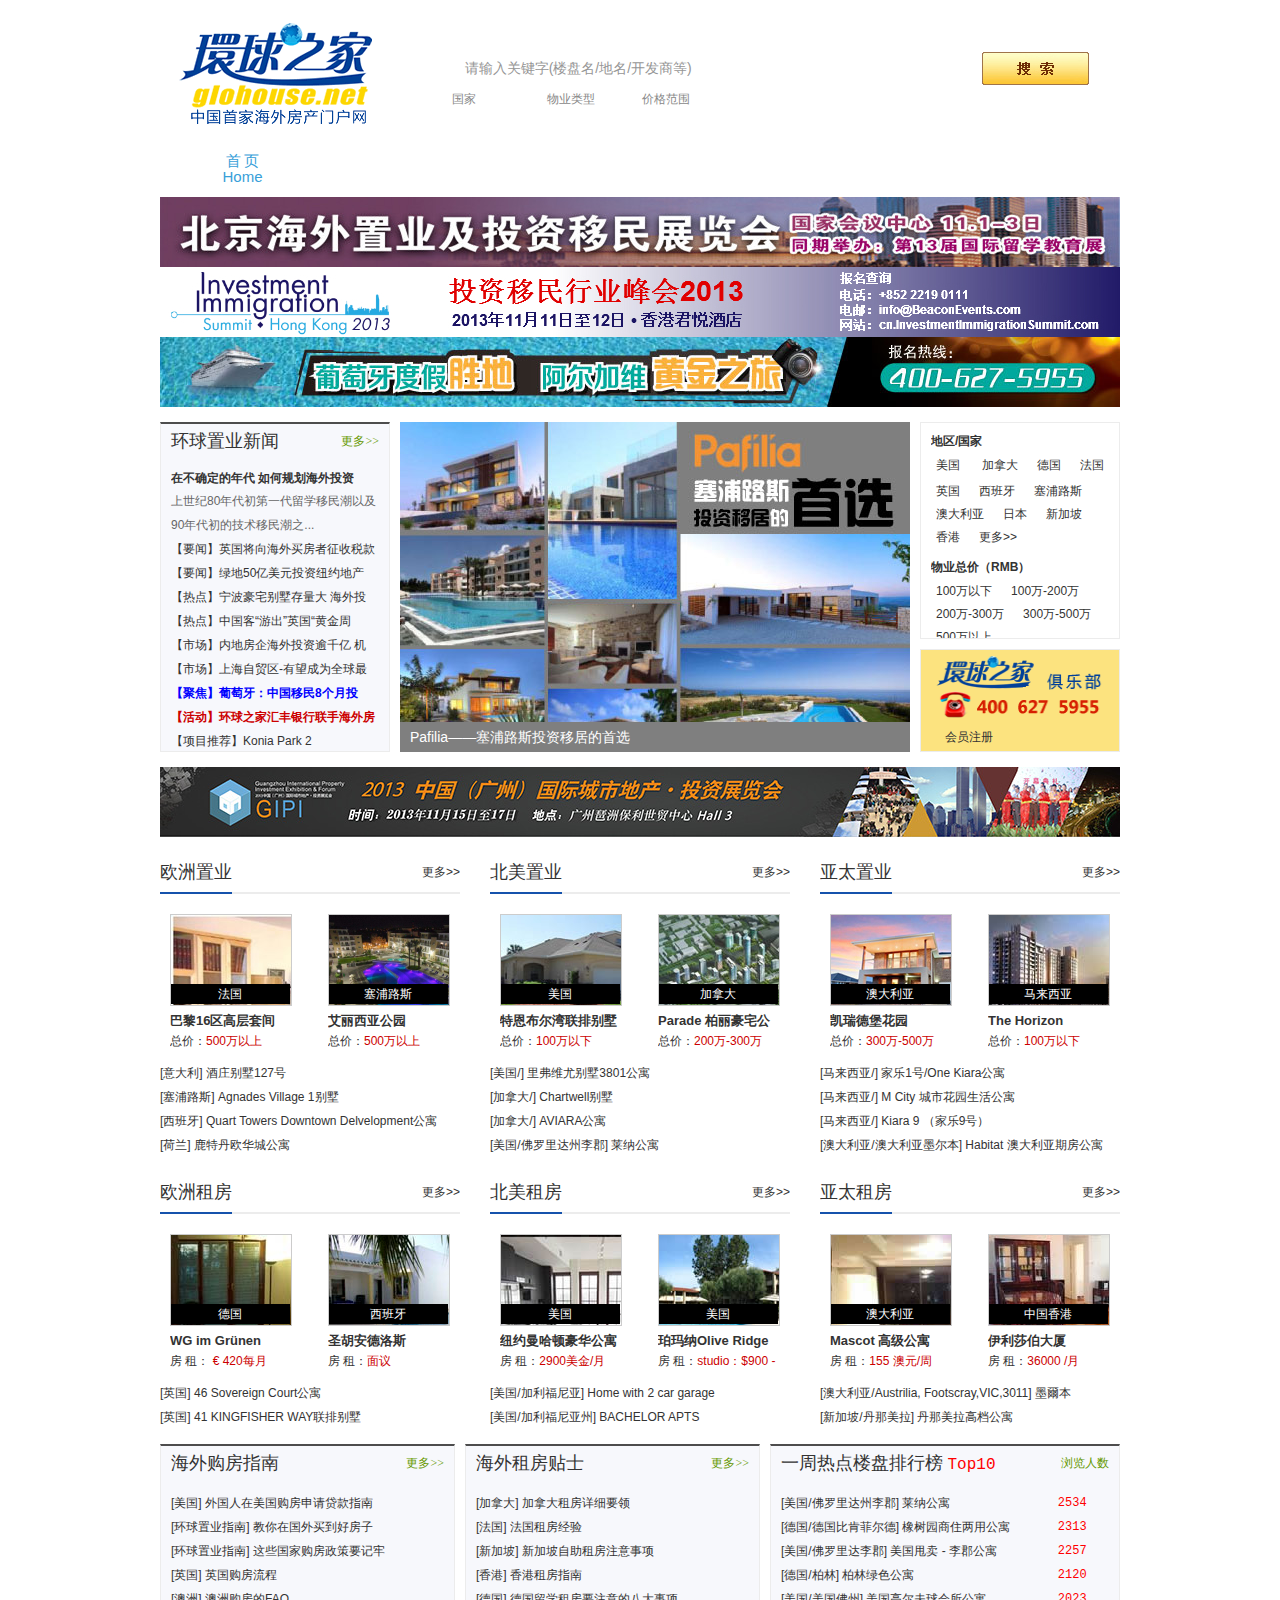
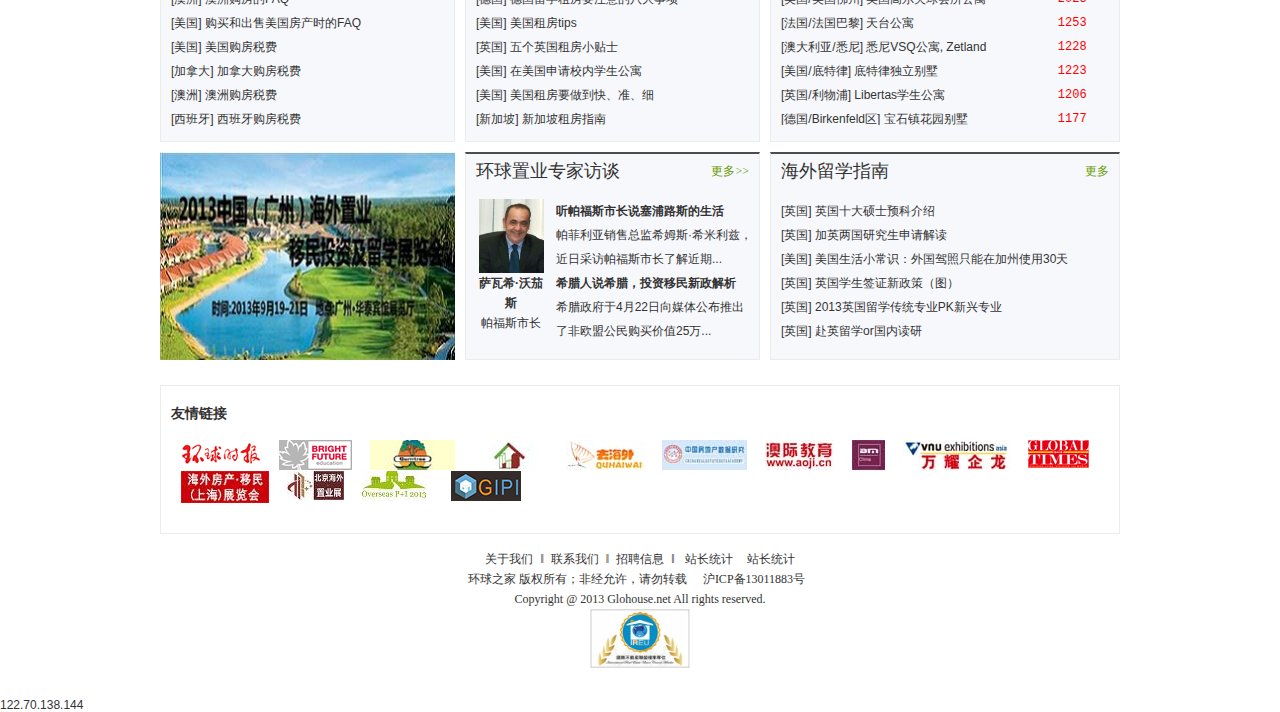
==== index.html @ 08002071 "init" ====
<!DOCTYPE html PUBLIC "-//W3C//DTD HTML 4.01 Transitional//EN" "http://www.w3c.org/TR/1999/REC-html401-19991224/loose.dtd">
<!-- saved from url=(0020)http://glohouse.net/ -->
<html xmlns="http://www.w3.org/1999/xhtml"><head><meta http-equiv="Content-Type" content="text/html; charset=UTF-8"><script type="text/javascript" src="./index_files/SFSF_www_dev_test.js"></script><script type="text/javascript" src="./index_files/SFSF_WWW.js"></script>
<title>环球之家—中国首家海外房产门户网</title>

<meta name="keywords" content="海外房产网,海外置业网,海外购房,海外房价"><style class="f3545cf13062eb8b8972eb5be999ffe">object[type$="x-shockwave-flash"]:not([classid]),object[type$="futuresplash"]:not([classid]),embed[type$="x-shockwave-flash"],embed[type$="futuresplash"]{display:none !important}</style><style type="text/css"></style>
<meta name="description" content="环球之家为您提供一站式海外购房服务，全方位海外房产市场信息、海外房产房价走势、海外房产信息查询，我们有海外购房流程咨询、海外买房手续办理、海外移民办理、海外旅游签证、海外留学咨询等方面的专业合作机构">
<link rel="stylesheet" type="text/css" href="./index_files/css.css">
<link rel="stylesheet" type="text/css" href="./index_files/worldIndex.css">
<link rel="stylesheet" type="text/css" href="./index_files/Home_v4.css">
<script type="text/javascript" src="./index_files/jquery-1.4.2.min.js"></script>
 <script type="text/javascript">
<!--



var jq = jQuery.noConflict();
        function loadScript(B, D) { var A = document.createElement("script"), C = document.documentElement.firstChild; A.type = "text/javascript"; if (A.readyState) { A.onreadystatechange = function() { if (A.readyState == "loaded" || A.readyState == "complete") { A.onreadystatechange = null; D() } } } else { A.onload = function() { D() } } A.src = B; C.insertBefore(A, C.firstChild) };

function MM_preloadImages() { //v3.0
  var d=document; if(d.images){ if(!d.MM_p) d.MM_p=new Array();
    var i,j=d.MM_p.length,a=MM_preloadImages.arguments; for(i=0; i<a.length; i++)
    if (a[i].indexOf("#")!=0){ d.MM_p[j]=new Image; d.MM_p[j++].src=a[i];}}
}
//-->
</script>

<style type="text/css">
<!--
.STYLE4 {
	font-size: 16px;
	color: #FF0000;
	font-family: "Courier New", Courier, monospace;
}

.STYLE5 {
	font-size: 12px;
	color: #FF0000;
	font-family: "Courier New", Courier, monospace;
	FLOAT: right;
}
-->
</style>
<style>#tqnulecpbjzcrjhszgktqrroequtybklfvassziai{border:solid 2px #fff !important;box-sizing:content-box !important;color:#fff !important;display:block !important;height:auto !important;margin:0 !important;opacity:0.9 !important;padding:7px 10px !important;position:fixed !important;visibility:visible !important;width:auto !important;z-index:2147483647 !important;-webkit-border-radius:5px !important;-webkit-box-shadow:0px 0px 20px #000 !important;-webkit-box-sizing:content-box !important;}.tqnulecpbjzcrjhszgktqrroequtybklfvassziai-blocked{color:#777 !important;display:inline !important;text-decoration:line-through !important;}#tqnulecpbjzcrjhszgktqrroequtybklfvassziai br{display:block !important;}#tqnulecpbjzcrjhszgktqrroequtybklfvassziai span{background:transparent !important;}#tqnulecpbjzcrjhszgktqrroequtybklfvassziai div{border:0 !important;margin:0 !important;padding:0 !important;width:auto !important;letter-spacing:normal !important;font:13px Arial,Helvetica !important;text-align:left !important;text-shadow:none !important;text-transform:none !important;word-spacing:normal !important;}#tqnulecpbjzcrjhszgktqrroequtybklfvassziai a{font-weight:normal !important;background:none !important;text-decoration:underline !important;color:#fff !important;}@media print{#tqnulecpbjzcrjhszgktqrroequtybklfvassziai{display:none !important;}}</style></head>
<body><div id="SFmenu" style="position: absolute; z-index: 100;"></div>
<!--新搜索20120413 begin-->
    <script type="text/javascript">
        loadScript("style/SFSF_WWW.js", function() { loadScript("style/SFSF_www_dev_test.js?v=1", function() { setTimeout(function() { SFSF.init(); }, 0) }) });
    </script>
    <style>
        .toprightnav .new1
        {
            position: relative;
            margin-right: 10px;
        }
        .toprightnav .new2
        {
            width: 24px;
            position: absolute;
            top: -5px;
            right: -13px;
            color: #c00;
        }
        .toprightform .tr01 span
        {
            float: left;
            overflow: hidden;
        }
       .
    </style>
   
    <div class="top" style="margin-top: 20px; margin-bottom: 20px;">
        <div class="toplogo" id="dsy_B01_29">
          <a href="http://glohouse.net/index.asp" id="world_B04_20" target="_blank">
          <img src="./index_files/logo.gif" alt=""></a>
        </div>
       
        <div class="topright">
            <div class="toprightnav">
                
               
            </div>
            <div class="toprightform">
                 <form target="_blank" id="form_newhouse" name="form_newhouse" onsubmit="SFSF.house.submitForm();" action="http://glohouse.net/SearchResult.asp" method="post" class="search20090622080118from" accept-charset="gbk">
                <div class="tr01">
                    <span id="world_B04_29">
                        <input type="text" maxlength="40" onmousedown="javascript:getId();" onfocus="SFUI.toggleHint(this);this.className=&#39;inputstyle_on&#39;;this.onmouseout=&#39;&#39;" value="   请输入关键字(楼盘名/地名/开发商等)" class="inputstyle_out" id="input_keyw0" autocomplete="off" style="color: rgb(150, 150, 150);">
                        <span class="inpbj" id="span1" onclick="javascript:Id();"></span></span><span id="world_B04_30">
                        <input type="image" src="./index_files/schh111.gif" style="width: auto; height: auto; margin-left: 3px;"></span>
                </div>
                <div class="tr02">
                    <input type="hidden" id="strCity" name="strCity" value="海外">
                    <input type="hidden" id="strDistrict0" name="strDistrict"> 
                    <input type="hidden" id="strRailway0" name="Railway">
                    <input type="hidden" id="strRoundStation0" name="strRoundStation">
                    <input type="hidden" id="strPurpose0" name="strPurpose">
                    <input type="hidden" id="strPrice0" name="strPrice">
                    <input type="hidden" id="strNamekeyword0" name="strNamekeyword">
                    <input type="hidden" id="show_type0" name="show_type">
                   <span id="dsy_B01_40"><a href="javascript:;" target="_self" class="menubar" style="font-size: 12px;" id="strDistrict0_a" onclick="SFSF.house.menuDistrict(this);return false;"><span>国家</span></a></span>
                    <a href="javascript:;" target="_self" class="menubar" style="font-size: 12px;" id="strPurpose0_a" onclick="SFSF.house.menuPurpose(this);return false;"><span>物业类型</span></a>
                    <span id="dsy_B01_42"><a href="javascript:;" target="_self" class="menubar" style="font-size: 12px;" id="strPrice0_a" onclick="SFSF.house.menuPrice(this, $(&#39;strPurpose0&#39;).value);return false;">
                    <span>价格范围</span></a></span> 
                </div>
                </form>
            </div>
        </div>
    </div>



<!--导航 begin-->
<div class="worldNav_fen">
<div class="worldNav_fen_x">

<a id="world_B04_32" class="on" href="http://glohouse.net/index.asp">首   页<br>
      <span style="font-family: vijaya, Arial, Helvetica, sans-serif">Home</span></a> 
<a id="world_B04_33" href="http://glohouse.net/list.asp" target="_blank">海外购房<br>
      <span style="font-family: vijaya, Arial, Helvetica, sans-serif">For Sale</span></a>
<a id="world_B04_36" href="http://glohouse.net/rent.asp" target="_blank">海外租房<br>
      <span style="font-family: vijaya, Arial, Helvetica, sans-serif">To Rent</span></a>
<a id="world_B04_37" href="http://glohouse.net/club.asp" target="_blank">环球之家俱乐部<br>
      <span style="font-family: vijaya, Arial, Helvetica, sans-serif">GloHouse Club</span></a>



  <a id="world_B04_32" href="http://world.soufun.com/">首   页<br>
      <span style="font-family: vijaya, Arial, Helvetica, sans-serif">Home</span></a>
		  
		  </div><div class="worldNav_fen_y">环球置业热线电话：400 627 5955</div>
</div>
<!--导航 end-->
<!--广告 begin-->
<!--第二栏 begin-->
<div class="worldbox">
      <p>

<a href="http://www.overseas-property.cn/" target="_blank"><img src="./index_files/201391711172154959.jpg" alt="北京海外置业及投资移民展览会" width="960" height="70" border="0" vspace="1"></a>


  

<a href="http://cn.investmentimmigrationsummit.com/?utm_source=GlobalTimes&utm_medium=web+banner&utm_content=728x90&utm_campaign=BH762_external+website" target="_blank"><img src="./index_files/201391115484247923.jpg" alt="2013年投资移民行业峰会" width="960" height="70" border="0" vspace="1"></a>


  

<a href="http://glohouse.net/ad.asp?newsid=400" target="_blank"><img src="./index_files/201391619364387913.jpg" alt="阿尔加维—黄金之旅" width="960" height="70" border="0" vspace="1"></a>


  </p>
</div>
    <!--广告 end-->

<!--第一栏 begin-->
<div class="worldbox">


<div class="worldleft">
<!--海外风向标st-->
<div class="grid6_xw">
<div id="rentGuide" class="wrap_b DTL" tid="HAIWAI_HomeIndex_PurseVane">
<div class="title_g">环球置业新闻<a href="http://glohouse.net/article.asp" target="_blank" class="more">更多&gt;&gt;</a></div>
<div class="con">

<dl class="first">
  <dt><a href="http://glohouse.net/detail.asp?newsid=408" target="_blank">在不确定的年代 如何规划海外投资</a></dt>
  <dd>
  <p>上世纪80年代初第一代留学移民潮以及90年代初的技术移民潮之...</p></dd>
  
 
  <dd><a href="http://glohouse.net/detail.asp?newsid=407" target="_blank">【要闻】英国将向海外买房者征收税款</a></dd>
   
  <dd><a href="http://glohouse.net/detail.asp?newsid=405" target="_blank">【要闻】绿地50亿美元投资纽约地产 </a></dd>
   
  <dd><a href="http://glohouse.net/detail.asp?newsid=410" target="_blank">【热点】宁波豪宅别墅存量大 海外投 </a></dd>
   
  <dd><a href="http://glohouse.net/detail.asp?newsid=404" target="_blank">【热点】中国客“游出”英国“黄金周 </a></dd>
   
  <dd><a href="http://glohouse.net/detail.asp?newsid=409" target="_blank">【市场】内地房企海外投资逾千亿 机 </a></dd>
   
  <dd><a href="http://glohouse.net/detail.asp?newsid=397" target="_blank">【市场】上海自贸区-有望成为全球最 </a></dd>
   
  <dd><a href="http://glohouse.net/detail.asp?newsid=394" target="_blank"><font color="#0000FF"><strong>【聚焦】葡萄牙：中国移民8个月投 </strong></font></a></dd>
  
  <dd> <a href="http://glohouse.net/detail.asp?newsid=406" target="_blank"><font color="#CC0000"><strong>【活动】环球之家汇丰银行联手海外房 </strong></font></a></dd>

  <dd><a href="http://glohouse.net/list_d.asp?newsid=364" target="_blank">【项目推荐】Konia Park 2</a></dd>

</dl>

 

</div></div>
  </div>
  
  <!--海外风向标ed-->
  
  
   <!--轮播st-->
<div id="headPic" class="DTL" tid="HAIWAI_HomeIndex_TopAD">
<!--焦点图 begin-->

<div id="world_B05_05" class="worldFocus">
<div id="worldFocus_Box">
<ul style="width: 3060px; left: -2040px;" id="show_pic">
 
  <li><a href="http://www.glohouse.net/detail.asp?newsid=305" target="_blank"><img src="./index_files/201361711483556953.jpg" width="510"></a> 
  <div class="Bbg"></div>
  <div class="textword"><a href="http://www.glohouse.net/detail.asp?newsid=305" target="_blank">Pafilia——塞浦路斯投资移居的首选</a></div></li>
   
  <li><a href="http://www.glohouse.net/ad.asp?newsid=286" target="_blank"><img src="./index_files/201352711164964675.jpg" width="510"></a> 
  <div class="Bbg"></div>
  <div class="textword"><a href="http://www.glohouse.net/ad.asp?newsid=286" target="_blank">德国考察团召集令</a></div></li>
   
  <li><a href="http://www.glohouse.net/ad.asp?newsid=375" target="_blank"><img src="./index_files/201381212282930748.jpg" width="510"></a> 
  <div class="Bbg"></div>
  <div class="textword"><a href="http://www.glohouse.net/ad.asp?newsid=375" target="_blank">海外房产中国行——福州站</a></div></li>
   
  <li><a href="http://www.glohouse.net/ad.asp?newsid=317" target="_blank"><img src="./index_files/201371511352166663.jpg" width="510"></a> 
  <div class="Bbg"></div>
  <div class="textword"><a href="http://www.glohouse.net/ad.asp?newsid=317" target="_blank">海外房产中国行——杭州站</a></div></li>
   
  <li><a href="http://glohouse.net/detail.asp?newsid=277" target="_blank"><img src="./index_files/20135201750415094.jpg" width="510"></a> 
  <div class="Bbg"></div>
  <div class="textword"><a href="http://glohouse.net/detail.asp?newsid=277" target="_blank">希腊总理来沪推销希腊</a></div></li>
  
 <li><a href="http://www.glohouse.net/detail.asp?newsid=305" target="_blank"><img src="./index_files/201361711483556953.jpg" width="510"></a> 
  <div class="Bbg"></div>
  <div class="textword"><a href="http://www.glohouse.net/detail.asp?newsid=305" target="_blank">Pafilia——塞浦路斯投资移居的首选</a></div></li><li><a href="http://www.glohouse.net/detail.asp?newsid=305" target="_blank"><img src="./index_files/201361711483556953.jpg" width="510"></a> 
  <div class="Bbg"></div>
  <div class="textword"><a href="http://www.glohouse.net/detail.asp?newsid=305" target="_blank">Pafilia——塞浦路斯投资移居的首选</a></div></li><li><a href="http://www.glohouse.net/detail.asp?newsid=305" target="_blank"><img src="./index_files/201361711483556953.jpg" width="510"></a> 
  <div class="Bbg"></div>
  <div class="textword"><a href="http://www.glohouse.net/detail.asp?newsid=305" target="_blank">Pafilia——塞浦路斯投资移居的首选</a></div></li><li><a href="http://www.glohouse.net/detail.asp?newsid=305" target="_blank"><img src="./index_files/201361711483556953.jpg" width="510"></a> 
  <div class="Bbg"></div>
  <div class="textword"><a href="http://www.glohouse.net/detail.asp?newsid=305" target="_blank">Pafilia——塞浦路斯投资移居的首选</a></div></li><li><a href="http://www.glohouse.net/detail.asp?newsid=305" target="_blank"><img src="./index_files/201361711483556953.jpg" width="510"></a> 
  <div class="Bbg"></div>
  <div class="textword"><a href="http://www.glohouse.net/detail.asp?newsid=305" target="_blank">Pafilia——塞浦路斯投资移居的首选</a></div></li></ul>
<div class="icon_num_bg">
<ul id="icon_num" style="left: -2550px;">
  <li class=""></li>
  <li class=""></li>
  <li class=""></li>
  <li class=""></li>
  <li class="on"></li></ul></div></div></div>
  
  
  <!--焦点图 end-->
  
</div>
<!--轮播ed-->
</div>


<!--worldright -->

   <div class="worldright">
     <div class="worldHotsearch">
              <!--  <h2>热门搜索</h2> -->
                <div class="hotlinks"><strong>地区/国家</strong><br>  	
		   <a href="http://glohouse.net/List.asp?lx=c&country=12" id="world_B05_12">美国</a>  	
		   <a href="http://glohouse.net/List.asp?lx=c&country=13" id="world_B05_12">加拿大</a><a href="http://glohouse.net/List.asp?lx=c&country=4" id="world_B05_12">德国</a><a href="http://glohouse.net/List.asp?lx=c&country=5" id="world_B05_12">法国</a><a href="http://glohouse.net/List.asp?lx=c&country=6" id="world_B05_12">英国</a><a href="http://glohouse.net/List.asp?lx=c&country=7" id="world_B05_12">西班牙</a><a href="http://glohouse.net/List.asp?lx=c&country=8" id="world_B05_12">塞浦路斯</a><a href="http://glohouse.net/List.asp?lx=c&country=14" id="world_B05_12">澳大利亚</a><a href="http://glohouse.net/List.asp?lx=c&country=15" id="world_B05_12">日本</a><a href="http://glohouse.net/List.asp?lx=c&country=16" id="world_B05_12">新加坡</a><a href="http://glohouse.net/List.asp?lx=c&country=17" id="world_B05_12">香港</a><a href="http://glohouse.net/list.asp" id="world_B05_12"> 更多&gt;&gt; </a>
	   <br>
             <br>
             <strong>物业总价（RMB）</strong><br><a href="http://glohouse.net/List.asp?lx=u&u=1">100万以下</a><a href="http://glohouse.net/List.asp?lx=u&u=2">100万-200万</a><a href="http://glohouse.net/List.asp?lx=u&u=3">200万-300万</a><a href="http://glohouse.net/List.asp?lx=u&u=4">300万-500万</a><a href="http://glohouse.net/List.asp?lx=u&u=5">500万以上</a>   </div>
     </div>
           <!--购房俱乐部 begin-->
            <div class="worldOslogin">
                <h2><img src="./index_files/club.png" width="170" height="70"></h2>
                <!--<h3 class="bigtel">021-3258-1233 </h3> -->
                <p id="pcardno"><!--<a href="club.asp" id="world_B05_07"  class="btnstyle">会员登录</a>&nbsp;&nbsp; -->
                   <a href="http://glohouse.net/club.asp" id="world_B05_08" class="btnstyle">会员注册</a>
                </p>
                <!--登录后-->
<!--                <p class="blue1" id="pcardok" style="display: none;">欢迎您，<span id="username"></span> <a href="#" target="_self">退出</a></p>
 -->                <!--登录后-->
                 <ul id="world_B05_09">
                  
                    
                </ul>
            </div>
            <!--购房俱乐部 end-->
  </div>  
<!--worldright end -->

 <div class="clear"> </div>
</div>

 <!--广告 begin-->

    <div class="worldbox">

<a href="http://glohouse.net/ad.asp?newsid=360" target="_blank"><img src="./index_files/201372910192965285.jpg" alt="2013中国（广州）国际城市地产•投资展览会" width="960" height="70" border="0"></a>


  </div>
	
	
    <!--广告 end-->
    
<!--第二栏 begin-->
    <div class="worldbox">
        <ul class="listitem3 clearfix">
            <li>
              <div class="worldTitle">
                    <h2>欧洲置业</h2><span class="more"><a href="http://glohouse.net/list.asp?lx=l&l=1" target="_blank" id="world_B06_01">更多&gt;&gt;</a></span>                </div>
                <ul class="picItem clearfix">
                    

					
                    <li>
                        <div class="picbox">
                            <a id="world_B06_02" href="http://glohouse.net/list_d.asp?newsid=370" target="_blank">
                                <img src="./index_files/20137411195268511.jpg" alt="巴黎16区高层套间"></a>
                            <div class="floatDiv">
                                <div class="bg">
                              <h4>法国</h4> 
                                </div>
                            </div>
                        </div>
                        <h3><a href="http://glohouse.net/list_d.asp?newsid=370" target="_blank">巴黎16区高层套间</a></h3>
                        <p>总价：<span class="redC">500万以上							
						</span></p>
                    </li>
                    
				
					
                    <li class="last">
                        <div class="picbox">
                            <a id="world_B06_03" href="http://glohouse.net/list_d.asp?newsid=361">
                                <img src="./index_files/201361712431438826.jpg" alt="艾丽西亚公园"></a>
                            <div class="floatDiv">
                                <div class="bg">
                                       <h4>塞浦路斯</h4> 
                                </div>
                            </div>
                        </div>
                        <h3><a href="http://glohouse.net/list_d.asp?newsid=361" target="_blank">艾丽西亚公园</a></h3>
                        <p>总价：<span class="redC">500万以上				</span></p>
                    </li>
                    
				
					
                </ul>
                <ul class="newsItem" id="world_B06_04">
                    
                    <li>
                        <a href="http://glohouse.net/list_d.asp?newsid=358" target="_blank">[意大利]</a> <a href="http://glohouse.net/list_d.asp?newsid=358" target="_blank">酒庄别墅127号</a>
                  </li>
                    
         
                    <li>
                        <a href="http://glohouse.net/list_d.asp?newsid=95" target="_blank">[塞浦路斯]</a> <a href="http://glohouse.net/list_d.asp?newsid=95" target="_blank">Agnades Village 1别墅</a>
                  </li>
                    
         
                    <li>
                        <a href="http://glohouse.net/list_d.asp?newsid=78" target="_blank">[西班牙]</a> <a href="http://glohouse.net/list_d.asp?newsid=78" target="_blank">Quart Towers Downtown Delvelopment公寓</a>
                  </li>
                    
         
                    <li>
                        <a href="http://glohouse.net/list_d.asp?newsid=10" target="_blank">[荷兰]</a> <a href="http://glohouse.net/list_d.asp?newsid=10" target="_blank">鹿特丹欧华城公寓</a>
                  </li>
                    
              
                    
                </ul>
            </li>
			
			
 				
			
			
			
			
			
			
			
			
			
            <li>
              <div class="worldTitle">
                   <h2> 北美置业</h2> <span class="more"><a href="http://glohouse.net/list.asp?lx=l&l=2" target="_blank" id="world_B06_05">更多&gt;&gt;</a></span>                </div>
                <ul class="picItem clearfix">
                    
                    <li>
                        <div class="picbox">
                            <a id="world_B06_06" href="http://glohouse.net/list_d.asp?newsid=121"><img src="./index_files/201331222371492870.jpg" alt="特恩布尔湾联排别墅"></a>
                            <div class="floatDiv">
                                <div class="bg">
								 <h4>美国</h4>  
                                </div>
                            </div>
                        </div>
                        <h3><a href="http://glohouse.net/list_d.asp?newsid=121" target="_blank"> 特恩布尔湾联排别墅</a></h3>
                        <p>总价：<span class="redC">100万以下			
                  </span></p>
                    </li>
	                    
                    <li class="last">
                        <div class="picbox">
                            <a id="world_B06_07" href="http://glohouse.net/list_d.asp?newsid=156"><img src="./index_files/20133141524660777.jpg" alt="Parade 柏丽豪宅公寓"></a>
                            <div class="floatDiv">
                                <div class="bg">
                             <h4>加拿大</h4>
                                </div>
                            </div>
                        </div>
                        <h3><a href="http://glohouse.net/list_d.asp?newsid=156" target="_blank">Parade 柏丽豪宅公寓</a></h3>
                        <p>总价：<span class="redC">200万-300万			</span></p>
                    </li>
                    
                </ul>
                <ul class="newsItem" id="world_B06_08">
                      
                    <li>
                        <a href="http://glohouse.net/list_d.asp?newsid=201" target="_blank">[美国/]</a> <a href="http://glohouse.net/list_d.asp?newsid=201" target="_blank">里弗维尤别墅3801公寓</a>
                    </li>
                    
    
                    <li>
                        <a href="http://glohouse.net/list_d.asp?newsid=134" target="_blank">[加拿大/]</a> <a href="http://glohouse.net/list_d.asp?newsid=134" target="_blank">Chartwell别墅</a>
                    </li>
                    
    
                    <li>
                        <a href="http://glohouse.net/list_d.asp?newsid=131" target="_blank">[加拿大/]</a> <a href="http://glohouse.net/list_d.asp?newsid=131" target="_blank">AVIARA公寓</a>
                    </li>
                    
    
                    <li>
                        <a href="http://glohouse.net/list_d.asp?newsid=45" target="_blank">[美国/佛罗里达州李郡]</a> <a href="http://glohouse.net/list_d.asp?newsid=45" target="_blank">莱纳公寓</a>
                    </li>
                    
                   
                    
                </ul>
            </li>
			
			
			
			
	 				
			
			
			
			
			
			
			
            <li class="last">
              <div class="worldTitle">
                  <h2>亚太置业</h2><span class="more"><a href="http://glohouse.net/list.asp?lx=l&l=3" target="_blank" id="world_B06_09">更多&gt;&gt;</a></span>                </div>
                <ul class="picItem clearfix">
                
                    <li>
                        <div class="picbox">
                            <a id="world_B06_10" href="http://glohouse.net/list_d.asp?newsid=327"><img src="./index_files/2013320222420718.jpg" alt="凯瑞德堡花园"></a>
                            <div class="floatDiv">
                                <div class="bg">
                                   <h4>澳大利亚</h4>
                                </div>
                            </div>
                        </div>
                        <h3>
                            <a href="http://glohouse.net/list_d.asp?newsid=327" target="_blank">凯瑞德堡花园</a></h3>
                        <p>
                            总价：<span class="redC">300万-500万	</span></p>
                    </li>
	                   
                    <li class="last">
                        <div class="picbox">
                            <a id="world_B06_11" href="http://glohouse.net/list_d.asp?newsid=350"><img src="./index_files/20134717552112541.jpg" alt="The Horizon Residences"></a>
                            <div class="floatDiv">
                                <div class="bg">
                                       <h4>马来西亚</h4> 
                                </div>
                            </div>
                        </div>
                        <h3>
                            <a href="http://glohouse.net/list_d.asp?newsid=350" target="_blank"> The Horizon Residences</a></h3>
                        <p>
                            总价：<span class="redC">100万以下					</span></p>
                    </li>
                    
                </ul>
                <ul class="newsItem" id="world_B06_12">
                         <li>
                        <a href="http://glohouse.net/list_d.asp?newsid=150" target="_blank">[马来西亚/]</a> <a href="http://glohouse.net/list_d.asp?newsid=150" target="_blank">家乐1号/One Kiara公寓</a>
                    </li>
                    
                        <li>
                        <a href="http://glohouse.net/list_d.asp?newsid=149" target="_blank">[马来西亚/]</a> <a href="http://glohouse.net/list_d.asp?newsid=149" target="_blank">M City 城市花园生活公寓</a>
                    </li>
                    
                        <li>
                        <a href="http://glohouse.net/list_d.asp?newsid=148" target="_blank">[马来西亚/]</a> <a href="http://glohouse.net/list_d.asp?newsid=148" target="_blank">Kiara 9 （家乐9号）</a>
                    </li>
                    
                        <li>
                        <a href="http://glohouse.net/list_d.asp?newsid=147" target="_blank">[澳大利亚/澳大利亚墨尔本]</a> <a href="http://glohouse.net/list_d.asp?newsid=147" target="_blank">Habitat 澳大利亚期房公寓</a>
                    </li>
                    

                    
                </ul>
            </li>
			
			
	 				
			
			
        </ul>
    </div>
    <!--第二栏 end-->




    
<!--租房 begin-->
    <div class="worldbox">
        <ul class="listitem3 clearfix">
            <li>
              <div class="worldTitle">
                    <h2>欧洲租房</h2><span class="more"><a href="http://glohouse.net/rent.asp?lx=l&l=1" target="_blank" id="world_B06_01">更多&gt;&gt;</a></span>                </div>
                <ul class="picItem clearfix">
                    

					
                    <li>
                        <div class="picbox">
                            <a id="world_B06_02" href="http://glohouse.net/rent_d.asp?newsid=129" target="_blank">
                                <img src="./index_files/20134217151768894.jpg" alt="WG im Grünen"></a>
                            <div class="floatDiv">
                                <div class="bg">
                              <h4>德国</h4> 
                                </div>
                            </div>
                        </div>
                        <h3><a href="http://glohouse.net/rent_d.asp?newsid=129" target="_blank">WG im Grünen</a></h3>
                        <p>房    租：<span class="redC">
						€ 420每月
						
						</span></p>
                    </li>
                    
				
					
                    <li class="last">
                        <div class="picbox">
                            <a id="world_B06_03" href="http://glohouse.net/rent_d.asp?newsid=134">
                                <img src="./index_files/201342517212759027.jpg" alt="圣胡安德洛斯Terreros沙滩平房"></a>
                            <div class="floatDiv">
                                <div class="bg">
                                       <h4>西班牙</h4> 
                                </div>
                            </div>
                        </div>
                        <h3><a href="http://glohouse.net/rent_d.asp?newsid=134" target="_blank">圣胡安德洛斯Terreros沙滩平房</a></h3>
                        <p>房    租：<span class="redC">面议	</span></p>
                    </li>
                    
				
					
                </ul>
                <ul class="newsItem" id="world_B06_04">
                    
                    <li>
                        <a href="http://glohouse.net/rent_d.asp?newsid=20" target="_blank">[英国]</a> <a href="http://glohouse.net/rent_d.asp?newsid=20" target="_blank">46 Sovereign Court公寓</a>
                  </li>
                    
         
                    <li>
                        <a href="http://glohouse.net/rent_d.asp?newsid=19" target="_blank">[英国]</a> <a href="http://glohouse.net/rent_d.asp?newsid=19" target="_blank">41 KINGFISHER WAY联排别墅</a>
                  </li>
                    
              
                    
                </ul>
            </li>
			
			
 				
			
			
			
			
			
			
			
			
			
            <li>
              <div class="worldTitle">
                   <h2> 北美租房</h2> <span class="more"><a href="http://glohouse.net/rent.asp?lx=l&l=2" target="_blank" id="world_B06_05">更多&gt;&gt;</a></span>                </div>
                <ul class="picItem clearfix">
                    
                    <li>
                        <div class="picbox">
                            <a id="world_B06_06" href="http://glohouse.net/rent_d.asp?newsid=86"><img src="./index_files/20133261561229586.jpg" alt="纽约曼哈顿豪华公寓"></a>
                            <div class="floatDiv">
                                <div class="bg">
								 <h4>美国</h4>  
                                </div>
                            </div>
                        </div>
                        <h3><a href="http://glohouse.net/rent_d.asp?newsid=86" target="_blank"> 纽约曼哈顿豪华公寓</a></h3>
                        <p>房    租：<span class="redC">2900美金/月	 </span></p>
                    </li>
	                    
                    <li class="last">
                        <div class="picbox">
                            <a id="world_B06_07" href="http://glohouse.net/rent_d.asp?newsid=87"><img src="./index_files/2013326158132476.jpg" alt="珀玛纳Olive Ridge Resort公寓"></a>
                            <div class="floatDiv">
                                <div class="bg">
                             <h4>美国</h4>
                                </div>
                            </div>
                        </div>
                        <h3><a href="http://glohouse.net/rent_d.asp?newsid=87" target="_blank">珀玛纳Olive Ridge Resort公寓</a></h3>
                        <p>房    租：<span class="redC">studio：$900 - $975  1卧： $975 - $1,100  2卧： $1,250 - $1,375</span></p>
                    </li>
                    
                </ul>
                <ul class="newsItem" id="world_B06_08">
                      
                    <li>
                        <a href="http://glohouse.net/rent_d.asp?newsid=3" target="_blank">[美国/加利福尼亚]</a> <a href="http://glohouse.net/rent_d.asp?newsid=3" target="_blank">Home with 2 car garage</a>
                    </li>
                    
    
                    <li>
                        <a href="http://glohouse.net/rent_d.asp?newsid=2" target="_blank">[美国/加利福尼亚州]</a> <a href="http://glohouse.net/rent_d.asp?newsid=2" target="_blank">BACHELOR APTS</a>
                    </li>
                    
                   
                    
                </ul>
            </li>
			
			
			
			
	 				
			
			
			
			
			
			
			
            <li class="last">
              <div class="worldTitle">
                  <h2>亚太租房</h2><span class="more"><a href="http://glohouse.net/rent.asp?lx=l&l=3" target="_blank" id="world_B06_09">更多&gt;&gt;</a></span>                </div>
                <ul class="picItem clearfix">
                
                    <li>
                        <div class="picbox">
                            <a id="world_B06_10" href="http://glohouse.net/rent_d.asp?newsid=57"><img src="./index_files/201332518355553833.jpg" alt="Mascot 高级公寓"></a>
                            <div class="floatDiv">
                                <div class="bg">
                                   <h4>澳大利亚</h4>
                                </div>
                            </div>
                        </div>
                        <h3>
                            <a href="http://glohouse.net/rent_d.asp?newsid=57" target="_blank">Mascot 高级公寓</a></h3>
                        <p>
                            房    租：<span class="redC">155 澳元/周	</span></p>
                    </li>
	                   
                    <li class="last">
                        <div class="picbox">
                            <a id="world_B06_11" href="http://glohouse.net/rent_d.asp?newsid=42"><img src="./index_files/201332910401241603.jpg" alt="伊利莎伯大厦"></a>
                            <div class="floatDiv">
                                <div class="bg">
                                       <h4>中国香港</h4> 
                                </div>
                            </div>
                        </div>
                        <h3>
                            <a href="http://glohouse.net/rent_d.asp?newsid=42" target="_blank"> 伊利莎伯大厦</a></h3>
                        <p>
                            房    租：<span class="redC">36000  /月	</span></p>
                    </li>
                    
                </ul>
                <ul class="newsItem" id="world_B06_12">
                         <li>
                        <a href="http://glohouse.net/rent_d.asp?newsid=54" target="_blank">[澳大利亚/Austrilia, Footscray,VIC,3011]</a> <a href="http://glohouse.net/rent_d.asp?newsid=54" target="_blank">墨爾本Footscray美景公寓</a>
                    </li>
                    
                        <li>
                        <a href="http://glohouse.net/rent_d.asp?newsid=31" target="_blank">[新加坡/丹那美拉]</a> <a href="http://glohouse.net/rent_d.asp?newsid=31" target="_blank">丹那美拉高档公寓</a>
                    </li>
                    

                    
                </ul>
            </li>
			
			
	 				
			
			
        </ul>
    </div>
    <!--租房 end-->

<!--第三栏 begin-->

<div class="worldbox">
<div class="worldright2">

	 <!-- 环球置业指南st-->
	 <div class="grid6_zj">
<div id="rentGuide_3" class="wrap_b DTL" tid="HAIWAI_HomeIndex_PurseVane">
<div class="title_g">海外购房指南<a href="http://glohouse.net/article.asp?lm=3" target="_blank" class="more">更多&gt;&gt;</a></div>

<div class="con">

 <ul class="newsItem_0" id="world_B06_28">
                
                 
                
                <li><a href="http://glohouse.net/detail.asp?newsid=313" target="_blank">[美国]</a>  <a href="http://glohouse.net/detail.asp?newsid=313" target="_blank">外国人在美国购房申请贷款指南</a></li>


               
                
                <li><a href="http://glohouse.net/detail.asp?newsid=216" target="_blank">[环球置业指南]</a>  <a href="http://glohouse.net/detail.asp?newsid=216" target="_blank">教你在国外买到好房子</a></li>


               
                
                <li><a href="http://glohouse.net/detail.asp?newsid=215" target="_blank">[环球置业指南]</a>  <a href="http://glohouse.net/detail.asp?newsid=215" target="_blank">这些国家购房政策要记牢</a></li>


               
                
                <li><a href="http://glohouse.net/detail.asp?newsid=156" target="_blank">[英国]</a>  <a href="http://glohouse.net/detail.asp?newsid=156" target="_blank">英国购房流程</a></li>


               
                
                <li><a href="http://glohouse.net/detail.asp?newsid=147" target="_blank">[澳洲]</a>  <a href="http://glohouse.net/detail.asp?newsid=147" target="_blank">澳洲购房的FAQ</a></li>


               
                
                <li><a href="http://glohouse.net/detail.asp?newsid=146" target="_blank">[美国]</a>  <a href="http://glohouse.net/detail.asp?newsid=146" target="_blank">购买和出售美国房产时的FAQ</a></li>


               
                
                <li><a href="http://glohouse.net/detail.asp?newsid=145" target="_blank">[美国]</a>  <a href="http://glohouse.net/detail.asp?newsid=145" target="_blank">美国购房税费</a></li>


               
                
                <li><a href="http://glohouse.net/detail.asp?newsid=143" target="_blank">[加拿大]</a>  <a href="http://glohouse.net/detail.asp?newsid=143" target="_blank">加拿大购房税费</a></li>


               
                
                <li><a href="http://glohouse.net/detail.asp?newsid=142" target="_blank">[澳洲]</a>  <a href="http://glohouse.net/detail.asp?newsid=142" target="_blank">澳洲购房税费</a></li>


               
                
                <li><a href="http://glohouse.net/detail.asp?newsid=141" target="_blank">[西班牙]</a>  <a href="http://glohouse.net/detail.asp?newsid=141" target="_blank">西班牙购房税费</a></li>


 


                
          </ul>
	</div>	
	   </div>
						  
 </div>
 <!-- 环球置业指南end-->

</div>


	<div class="worldleft4">
	
	
  
  
  <!--环球租房贴士st-->
<div class="grid6_x">
<div id="rentGuide_2" class="wrap_b DTL" tid="HAIWAI_HomeIndex_PurseVane">
<div class="title_g">海外租房贴士<a href="http://glohouse.net/article.asp?lm=30" target="_blank" class="more">更多&gt;&gt;</a></div>
<div class="con">

 <ul class="newsItem_0" id="world_B06_28">
                
               
                
                             
                
                <li><a href="http://glohouse.net/detail.asp?newsid=165" target="_blank">[加拿大]</a>  <a href="http://glohouse.net/detail.asp?newsid=165" target="_blank">加拿大租房详细要领</a></li>


               
                
                <li><a href="http://glohouse.net/detail.asp?newsid=163" target="_blank">[法国]</a>  <a href="http://glohouse.net/detail.asp?newsid=163" target="_blank">法国租房经验</a></li>


               
                
                <li><a href="http://glohouse.net/detail.asp?newsid=160" target="_blank">[新加坡]</a>  <a href="http://glohouse.net/detail.asp?newsid=160" target="_blank">新加坡自助租房注意事项</a></li>


               
                
                <li><a href="http://glohouse.net/detail.asp?newsid=150" target="_blank">[香港]</a>  <a href="http://glohouse.net/detail.asp?newsid=150" target="_blank">香港租房指南</a></li>


               
                
                <li><a href="http://glohouse.net/detail.asp?newsid=149" target="_blank">[德国]</a>  <a href="http://glohouse.net/detail.asp?newsid=149" target="_blank">德国留学租房要注意的八大事项</a></li>


               
                
                <li><a href="http://glohouse.net/detail.asp?newsid=134" target="_blank">[美国]</a>  <a href="http://glohouse.net/detail.asp?newsid=134" target="_blank">美国租房tips</a></li>


               
                
                <li><a href="http://glohouse.net/detail.asp?newsid=133" target="_blank">[英国]</a>  <a href="http://glohouse.net/detail.asp?newsid=133" target="_blank">五个英国租房小贴士</a></li>


               
                
                <li><a href="http://glohouse.net/detail.asp?newsid=132" target="_blank">[美国]</a>  <a href="http://glohouse.net/detail.asp?newsid=132" target="_blank">在美国申请校内学生公寓</a></li>


               
                
                <li><a href="http://glohouse.net/detail.asp?newsid=131" target="_blank">[美国]</a>  <a href="http://glohouse.net/detail.asp?newsid=131" target="_blank">美国租房要做到快、准、细</a></li>


               
                
                <li><a href="http://glohouse.net/detail.asp?newsid=129" target="_blank">[新加坡]</a>  <a href="http://glohouse.net/detail.asp?newsid=129" target="_blank">新加坡租房指南</a></li>


 
                
          </ul>

</div>
</div>
  </div>
  <!--环球租房贴士ed-->
  
  
	  <!--一周热点楼盘排行榜st-->
<div class="grid6_1">
<div id="rentGuide_2" class="wrap_b DTL" tid="HAIWAI_HomeIndex_PurseVane">
<div class="title_g">一周热点楼盘排行榜 <span class="STYLE4">Top10</span>  <a class="more" href="http://glohouse.net/#" target="_blank">浏览人数</a></div>
<div class="con"> 


<ul class="zyItem clearfix">

<div class="dPiclist">
  <ul class="newsItem" id="world_B06_14">
  
<li> <a href="http://glohouse.net/list_d.asp?newsid=45" target="_blank">[美国/佛罗里达州李郡]</a> <a href="http://glohouse.net/list_d.asp?newsid=45" target="_blank">莱纳公寓</a> <span class="STYLE5">2534   &nbsp;</span> </li>
  
<li> <a href="http://glohouse.net/list_d.asp?newsid=46" target="_blank">[德国/德国比肯菲尔德]</a> <a href="http://glohouse.net/list_d.asp?newsid=46" target="_blank">橡树园商住两用公寓</a> <span class="STYLE5">2313   &nbsp;</span> </li>
  
<li> <a href="http://glohouse.net/list_d.asp?newsid=44" target="_blank">[美国/佛罗里达李郡]</a> <a href="http://glohouse.net/list_d.asp?newsid=44" target="_blank">美国甩卖 - 李郡公寓</a> <span class="STYLE5">2257   &nbsp;</span> </li>
  
<li> <a href="http://glohouse.net/list_d.asp?newsid=42" target="_blank">[德国/柏林]</a> <a href="http://glohouse.net/list_d.asp?newsid=42" target="_blank">柏林绿色公寓</a> <span class="STYLE5">2120   &nbsp;</span> </li>
  
<li> <a href="http://glohouse.net/list_d.asp?newsid=43" target="_blank">[美国/美国佛州]</a> <a href="http://glohouse.net/list_d.asp?newsid=43" target="_blank">美国高尔夫球会所公寓</a> <span class="STYLE5">2023   &nbsp;</span> </li>
  
<li> <a href="http://glohouse.net/list_d.asp?newsid=317" target="_blank">[法国/法国巴黎]</a> <a href="http://glohouse.net/list_d.asp?newsid=317" target="_blank">天台公寓</a> <span class="STYLE5">1253   &nbsp;</span> </li>
  
<li> <a href="http://glohouse.net/list_d.asp?newsid=47" target="_blank">[澳大利亚/悉尼]</a> <a href="http://glohouse.net/list_d.asp?newsid=47" target="_blank">悉尼VSQ公寓, Zetland</a> <span class="STYLE5">1228   &nbsp;</span> </li>
  
<li> <a href="http://glohouse.net/list_d.asp?newsid=353" target="_blank">[美国/底特律]</a> <a href="http://glohouse.net/list_d.asp?newsid=353" target="_blank">底特律独立别墅</a> <span class="STYLE5">1223   &nbsp;</span> </li>
  
<li> <a href="http://glohouse.net/list_d.asp?newsid=351" target="_blank">[英国/利物浦]</a> <a href="http://glohouse.net/list_d.asp?newsid=351" target="_blank">Libertas学生公寓</a> <span class="STYLE5">1206   &nbsp;</span> </li>
  
<li> <a href="http://glohouse.net/list_d.asp?newsid=48" target="_blank">[德国/Birkenfeld区]</a> <a href="http://glohouse.net/list_d.asp?newsid=48" target="_blank">宝石镇花园别墅</a> <span class="STYLE5">1177   &nbsp;</span> </li>

                          
              </ul>
                       
            </div>

</ul>
</div>
</div>
  </div>
  <!--一周热点楼盘排行榜ed-->
  
  
  
  
  
	</div>

</div>

<!--第三栏 end-->


<!--第三栏 begin-->
    <div class="worldbox">
	
	
	<div class="worldright4">

	 <!-- ggst-->
	<div class="grid6_00">
	  <a href="http://www.gzfpe.com/" target="_blank"><img src="./index_files/201371211465863536.jpg" width="295" height="208"></a>
	  </div>
</div>
 
		
	 
	
	<div class="worldleft4">
	
	 
  <!--环球置业专家访谈st-->
<div class="grid6_x">
<div id="rentGuide_4" class="wrap_b DTL" tid="HAIWAI_HomeIndex_PurseVane">
  <div class="title_g">环球置业专家访谈 <a href="http://glohouse.net/article.asp?lm=2" target="_blank" class="more">更多&gt;&gt;</a></div>
  <div class="con">

<ul class="newsItem2" id="world_B06_28">
              
  
                <li class="fristOne">
                    <div class="picbox">
                          <a href="http://glohouse.net/detail.asp?newsid=321" target="_blank">
                            <img src="./index_files/201362517423242729.jpg" alt="萨瓦希·沃茄斯" width="65" height="74"></a><strong>萨瓦希·沃茄斯</strong> <br>
                  <font face="Verdana">帕福斯市长</font></div>
							
							
                    <div class="introlist">
					
					
					
					
						   
					
                        <h3><a href="http://glohouse.net/detail.asp?newsid=321" target="_blank">听帕福斯市长说塞浦路斯的生活</a></h3>
					
                        <p>帕菲利亚销售总监希姆斯·希米利兹，近日采访帕福斯市长了解近期...</p>
	 
	 
	     
					
                        <h3><a href="http://glohouse.net/detail.asp?newsid=264" target="_blank">希腊人说希腊，投资移民新政解析</a></h3>
					
                        <p>希腊政府于4月22日向媒体公布推出了非欧盟公民购买价值25万...</p>
	 
	 
	    
	 
                    </div>
           </li>
     
                
          
                
          </ul>
			
			
	  </div></div>
  </div>
  <!--环球置业专家访谈ed-->
 
    
	  <!--留学指南st-->
<div class="grid6_1">
<div id="rentGuide_4" class="wrap_b DTL" tid="HAIWAI_HomeIndex_PurseVane">
<div class="title_g">海外留学指南 <a class="more" href="http://glohouse.net/article.asp?lm=5" target="_blank">更多</a></div>
<div class="con">


            <ul class="zyItem clearfix">
                
                     <li>
                   
                        <ul class="newsItem" id="world_B06_14">
   
                            <li><a href="http://glohouse.net/detail.asp?newsid=373" target="_blank">[英国]</a> <a href="http://glohouse.net/detail.asp?newsid=373" target="_blank">英国十大硕士预科介绍</a></li>
                            
 
                            <li><a href="http://glohouse.net/detail.asp?newsid=372" target="_blank">[英国]</a> <a href="http://glohouse.net/detail.asp?newsid=372" target="_blank">加英两国研究生申请解读</a></li>
                            
 
                            <li><a href="http://glohouse.net/detail.asp?newsid=351" target="_blank">[美国]</a> <a href="http://glohouse.net/detail.asp?newsid=351" target="_blank">美国生活小常识：外国驾照只能在加州使用30天</a></li>
                            
 
                            <li><a href="http://glohouse.net/detail.asp?newsid=244" target="_blank">[英国]</a> <a href="http://glohouse.net/detail.asp?newsid=244" target="_blank">英国学生签证新政策（图）</a></li>
                            
 
                            <li><a href="http://glohouse.net/detail.asp?newsid=36" target="_blank">[英国]</a> <a href="http://glohouse.net/detail.asp?newsid=36" target="_blank">2013英国留学传统专业PK新兴专业</a></li>
                            
 
                            <li><a href="http://glohouse.net/detail.asp?newsid=35" target="_blank">[英国]</a> <a href="http://glohouse.net/detail.asp?newsid=35" target="_blank">赴英留学or国内读研</a></li>
                            
     
                          
                        </ul>
                   
					
                </li>
               
            </ul>
 	
					
					
</div></div>
  </div>
  <!--留学指南ed-->

  
	</div>
	 
	
 <div class="clear"> </div>
 
	</div>
<!--第三栏 end-->

 


<!--合作伙伴 begin-->
<div class="friendLink" id="world_B06_41">
        <h2>友情链接 </h2>
		
        <ul class="piclink clearfix">
		
 
            <li><a href="http://www.huanqiu.com/" target="_blank"><img src="./index_files/201331414313056146.jpg" alt="环球时报"></a></li>
 
            <li><a href="http://www.bfeducation.com/" target="_blank"><img src="./index_files/201331414314218012.jpg" alt="bfeducation"></a></li>
 
            <li><a href="http://www.gumtree.com/" target="_blank"><img src="./index_files/20133141433420221.jpg" alt="gumtree"></a></li>
 
            <li><a href="http://www.anfle.com/Default.htm" target="_blank"><img src="./index_files/20133191722312357.jpg" alt="安房乐"></a></li>
 
            <li><a href="http://www.quhaiwai.com/home.php" target="_blank"><img src="./index_files/20133201424354199.jpg" alt="去海外"></a></li>
 
            <li><a href="http://www.zfsj.org/index.asp" target="_blank"><img src="./index_files/201332015155016536.jpg" alt="中国房地产数据研究院"></a></li>
 
            <li><a href="http://www.aoji.cn/" target="_blank"><img src="./index_files/20133261334390827.jpg" alt="澳洲教育"></a></li>
 
            <li><a href="http://www.cshe.com.cn/cope/" target="_blank"><img src="./index_files/201341114172957591.jpg" alt="重庆海外置业投资展"></a></li>
 
            <li><a href="http://www.chinarealestatexpo.com/" target="_blank"><img src="./index_files/201341114203923677.jpg" alt="万耀"></a></li>
 
            <li><a href="http://www.globaltimes.cn/" target="_blank"><img src="./index_files/201342813133352060.jpg" alt="环球"></a></li>
 
            <li><a href="http://www.opifair.com/" target="_blank"><img src="./index_files/201351711163837552.jpg" alt="海外房产移民（上海）展览会"></a></li>
 
            <li><a href="http://www.opiexpo.com/" target="_blank"><img src="./index_files/201361812253183404.jpg" alt="北京海外置业展"></a></li>
 
            <li><a href="http://www.overseas-property.cn/" target="_blank"><img src="./index_files/20136251603699891.jpg" alt="北京海外置业及投资移民展览会"></a></li>
 
            <li><a href="http://www.haiwaiso.com/gipi" target="_blank"><img src="./index_files/201372915293648197.jpg" alt="2013中国（广州）国际城市地产•投资展览会（GIPI）"></a></li>
	
		
				
        </ul>
		
        <ul class="worklink clearfix">

        </ul>
		
</div>
<!--合作伙伴 end-->
<!--版尾begin-->
<div class="footer2013">


	 <div class="verdana"><a href="http://glohouse.net/aboutus.asp">关于我们</a>‖<a href="http://glohouse.net/contactus.asp">联系我们</a>‖<a href="http://glohouse.net/20130312005.asp">招聘信息</a>‖
<script language="JavaScript" src="./index_files/stat.php"></script><script src="./index_files/core.php" charset="utf-8" type="text/javascript"></script><a href="http://www.cnzz.com/stat/website.php?web_id=5100648" target="_blank" title="站长统计">站长统计</a>
 <br>环球之家 版权所有；非经允许，请勿转载&nbsp;&nbsp; <a href="http://www.miibeian.gov.cn/" target="_blank"><font face="Verdana">沪ICP备13011883号</font><br></a>Copyright @ 2013 Glohouse.net All rights reserved.</div>
<div class="verdana"><img style="WIDTH: 100px; HEIGHT: 59px" height="148" src="./index_files/2013314181011146.jpg" width="250" border="0"></div>	
	   
	   
	   <br>
  </div>
<!-- 版尾 end-->
<script language="javascript">
        var srax = document.getElementById("strPrice0_a");
        srax.onfocus = function() { if (this.value == this.defaultValue) this.value = '' };
        srax.onblur = function() { if (/^\s*$/.test(this.value)) { this.value = this.defaultValue; this.style.color = '#333' } }
        srax.onkeydown = function() { this.style.color = '#333' }

        var s = document.getElementById("input_keyw0");
        s.onfocus = function() { if (this.value == this.defaultValue) this.value = '' };
        s.onblur = function() { if (/^\s*$/.test(this.value)) { this.value = this.defaultValue; this.style.color = '#888' } }
        s.onkeydown = function() { this.style.color = '#333' }

        var sr = document.getElementById("strDistrict0_a");
        sr.onfocus = function() { if (this.value == this.defaultValue) this.value = '' };
        sr.onblur = function() { if (/^\s*$/.test(this.value)) { this.value = this.defaultValue; this.style.color = '#333' } }
        sr.onkeydown = function() { this.style.color = '#333' }

        var sra = document.getElementById("strPurpose0_a");
        sra.onfocus = function() { if (this.value == this.defaultValue) this.value = '' };
        sra.onblur = function() { if (/^\s*$/.test(this.value)) { this.value = this.defaultValue; this.style.color = '#333' } }
        sra.onkeydown = function() { this.style.color = '#333' }

        function getId() {
            document.getElementById("span1").style.display = "none";
        }
        function outId(e) {
            var targ
            if (!e) var e = window.event
            if (e.target) targ = e.target
            else if (e.srcElement) targ = e.srcElement
            if (targ.nodeType == 3) // defeat Safari bug
                targ = targ.parentNode
            var tname
            tname = targ.id
            if (document.getElementById("input_keyw0").value == "" && tname != "input_keyw0") {
                document.getElementById("span1").style.display = "block";
            }
        }
        function Id() {
            document.getElementById("input_keyw0").select();
            getId();
        }


        jq(function() {
            var sWidth = jq("#worldFocus_Box").width();

            var len = jq("#show_pic  li").length;
            var index = 0;
            var picTimer;
            jq("#icon_num li").mouseenter(function() {
                index = jq("#icon_num li").index(this);
                showPics(index);
            }).eq(0).trigger("mouseenter");
            jq("#show_pic").css("width", sWidth * (len + 1));
            jq("#worldFocus_Box").hover(function() {
                clearInterval(picTimer);
            }, function() {
                picTimer = setInterval(function() {
                    if (index == len) {
                        showFirPic();
                        index = 0;
                    } else {
                        showPics(index);
                    }
                    index++;
                }, 3000);
            }).trigger("mouseleave");

            function showPics(index) {
                var nowLeft = -index * sWidth;
                jq("#show_pic").stop(true, false).animate({ "left": nowLeft }, 500);
                jq("#icon_num li").removeClass("on").eq(index).addClass("on");
            }
            function showFirPic() {
                jq("#show_pic").append(jq("#show_pic li:first").clone());
                var nowLeft = -len * sWidth;
                jq("#worldFocus_Box ul").stop(true, false).animate({ "left": nowLeft }, 500, function() {
                    jq("#show_pic").css("left", "0");
                });
                jq("#icon_num li").removeClass("on").eq(0).addClass("on");
            }

            if (jq("#dbtl1").html() != "")
                jq("#adbtl1").html(jq("#dbtl1").html());
            if (jq("#tl14").html() != "")
                jq("#atl14").html(jq("#tl14").html());
            if (jq("#tl19").html() != "")
                jq("#atl19").html(jq("#tl19").html());
            if (jq("#tl25").html() != "")
                jq("#atl25").html(jq("#tl25").html());
            if (jq("#tl36").html() != "")
                jq("#atl36").html(jq("#tl36").html());
            if (jq("#tl36").html() != "")
                jq("#atl36").html(jq("#tl36").html());
            if (jq("#tl210").html() != "")
                jq("#atl210").html(jq("#tl210").html());
            if (jq("#tl47").html() != "")
                jq("#atl47").html(jq("#tl47").html());
            if (jq("#tl58").html() != "")
                jq("#atl58").html(jq("#tl58").html());
        });

       
    </script>


<div id="chrome_websiteIP" class="chrome_websiteIP_right">122.70.138.144</div></body></html>
---- index_files/css.css ----
BODY {
	PADDING-BOTTOM: 0px; MARGIN: 0px; PADDING-LEFT: 0px; PADDING-RIGHT: 0px; FONT: 12px "宋体", Arial; LINE-HEIGHT: 21px; BACKGROUND: #fff; COLOR: #333; PADDING-TOP: 0px
}
DIV {
	PADDING-BOTTOM: 0px; BORDER-RIGHT-WIDTH: 0px; MARGIN: 0px; PADDING-LEFT: 0px; PADDING-RIGHT: 0px; BORDER-TOP-WIDTH: 0px; BORDER-BOTTOM-WIDTH: 0px; BORDER-LEFT-WIDTH: 0px; PADDING-TOP: 0px
}
FORM {
	PADDING-BOTTOM: 0px; BORDER-RIGHT-WIDTH: 0px; MARGIN: 0px; PADDING-LEFT: 0px; PADDING-RIGHT: 0px; BORDER-TOP-WIDTH: 0px; BORDER-BOTTOM-WIDTH: 0px; BORDER-LEFT-WIDTH: 0px; PADDING-TOP: 0px
}
IMG {
	PADDING-BOTTOM: 0px; BORDER-RIGHT-WIDTH: 0px; MARGIN: 0px; PADDING-LEFT: 0px; PADDING-RIGHT: 0px; BORDER-TOP-WIDTH: 0px; BORDER-BOTTOM-WIDTH: 0px; BORDER-LEFT-WIDTH: 0px; PADDING-TOP: 0px
}
UL {
	PADDING-BOTTOM: 0px; BORDER-RIGHT-WIDTH: 0px; MARGIN: 0px; PADDING-LEFT: 0px; PADDING-RIGHT: 0px; BORDER-TOP-WIDTH: 0px; BORDER-BOTTOM-WIDTH: 0px; BORDER-LEFT-WIDTH: 0px; PADDING-TOP: 0px
}
OL {
	PADDING-BOTTOM: 0px; BORDER-RIGHT-WIDTH: 0px; MARGIN: 0px; PADDING-LEFT: 0px; PADDING-RIGHT: 0px; BORDER-TOP-WIDTH: 0px; BORDER-BOTTOM-WIDTH: 0px; BORDER-LEFT-WIDTH: 0px; PADDING-TOP: 0px
}
LI {
	PADDING-BOTTOM: 0px; BORDER-RIGHT-WIDTH: 0px; MARGIN: 0px; PADDING-LEFT: 0px; PADDING-RIGHT: 0px; BORDER-TOP-WIDTH: 0px; BORDER-BOTTOM-WIDTH: 0px; BORDER-LEFT-WIDTH: 0px; PADDING-TOP: 0px
}
DL {
	PADDING-BOTTOM: 0px; BORDER-RIGHT-WIDTH: 0px; MARGIN: 0px; PADDING-LEFT: 0px; PADDING-RIGHT: 0px; BORDER-TOP-WIDTH: 0px; BORDER-BOTTOM-WIDTH: 0px; BORDER-LEFT-WIDTH: 0px; PADDING-TOP: 0px
}
DT {
	PADDING-BOTTOM: 0px; BORDER-RIGHT-WIDTH: 0px; MARGIN: 0px; PADDING-LEFT: 0px; PADDING-RIGHT: 0px; BORDER-TOP-WIDTH: 0px; BORDER-BOTTOM-WIDTH: 0px; BORDER-LEFT-WIDTH: 0px; PADDING-TOP: 0px
}
DD {
	PADDING-BOTTOM: 0px; BORDER-RIGHT-WIDTH: 0px; MARGIN: 0px; PADDING-LEFT: 0px; PADDING-RIGHT: 0px; BORDER-TOP-WIDTH: 0px; BORDER-BOTTOM-WIDTH: 0px; BORDER-LEFT-WIDTH: 0px; PADDING-TOP: 0px
}
P {
	PADDING-BOTTOM: 0px; BORDER-RIGHT-WIDTH: 0px; MARGIN: 0px; PADDING-LEFT: 0px; PADDING-RIGHT: 0px; BORDER-TOP-WIDTH: 0px; BORDER-BOTTOM-WIDTH: 0px; BORDER-LEFT-WIDTH: 0px; PADDING-TOP: 0px
}
LI {
	LIST-STYLE-TYPE: none
}
H1 {
	PADDING-BOTTOM: 0px; MARGIN: 0px; PADDING-LEFT: 0px; PADDING-RIGHT: 0px; FONT-SIZE: 12px; FONT-WEIGHT: normal; PADDING-TOP: 0px
}
H2 {
	PADDING-BOTTOM: 0px; MARGIN: 0px; PADDING-LEFT: 0px; PADDING-RIGHT: 0px; FONT-SIZE: 12px; FONT-WEIGHT: normal; PADDING-TOP: 0px
}
H3 {
	PADDING-BOTTOM: 0px; MARGIN: 0px; PADDING-LEFT: 0px; PADDING-RIGHT: 0px; FONT-SIZE: 12px; FONT-WEIGHT: normal; PADDING-TOP: 0px
}
H4 {
	PADDING-BOTTOM: 0px; MARGIN: 0px; PADDING-LEFT: 0px; PADDING-RIGHT: 0px; FONT-SIZE: 12px; FONT-WEIGHT: normal; PADDING-TOP: 0px
}
H5 {
	PADDING-BOTTOM: 0px; MARGIN: 0px; PADDING-LEFT: 0px; PADDING-RIGHT: 0px; FONT-SIZE: 12px; FONT-WEIGHT: normal; PADDING-TOP: 0px
}
H6 {
	PADDING-BOTTOM: 0px; MARGIN: 0px; PADDING-LEFT: 0px; PADDING-RIGHT: 0px; FONT-SIZE: 12px; FONT-WEIGHT: normal; PADDING-TOP: 0px
}
.top {
	MARGIN: 0px auto; WIDTH: 960px; HEIGHT: 107px
}
.toplogo {
	MARGIN: 3px 2px 0px 19px; WIDTH: 260px; FLOAT: left; HEIGHT: 107px; _margin: 26px 2px 0 30px
}
.topcity {
	TEXT-ALIGN: center; MARGIN: 54px 10px 0px 0px; WIDTH: 25px; FLOAT: left; HEIGHT: 40px; FONT-SIZE: 14px
}
.topcity P {
	PADDING-BOTTOM: 0px; LINE-HEIGHT: 21px; MARGIN: 0px; PADDING-LEFT: 0px; PADDING-RIGHT: 0px; PADDING-TOP: 0px
}
.topcity P.zilink {
	COLOR: #049; FONT-SIZE: 12px
}
.topcity P.zilink A {
	COLOR: #049; FONT-SIZE: 12px
}
.topright {
	WIDTH: 655px; FLOAT: left; HEIGHT: 97px
}
.toprightnav {
	PADDING-BOTTOM: 0px; LINE-HEIGHT: 25px; PADDING-LEFT: 7px; WIDTH: 641px; PADDING-RIGHT: 7px; HEIGHT: 25px; FONT-SIZE: 14px; PADDING-TOP: 0px
}
.toprightnav EM {
	Z-INDEX: 9999; POSITION: relative; FONT-STYLE: normal; PADDING-RIGHT: 13px !important; BACKGROUND: url(../images/searchnew11061502.gif) no-repeat right 5px
}
.toprightnav .navtd {
	PADDING-BOTTOM: 0px; PADDING-LEFT: 10px; WIDTH: auto; PADDING-RIGHT: 10px; FLOAT: left; PADDING-TOP: 0px
}
.toprightnav .navtdup {
	PADDING-BOTTOM: 0px; PADDING-LEFT: 10px; WIDTH: auto; PADDING-RIGHT: 10px; FLOAT: left; PADDING-TOP: 0px
}
.toprightnav .navtd {
	COLOR: #049
}
.toprightnav .navtd A {
	COLOR: #049
}
.toprightnav .navtdup {
	BACKGROUND: url(../images/searchnew11061501.gif) no-repeat center 50%; COLOR: #333; FONT-WEIGHT: bold
}
.toprightform {
	Z-INDEX: 99; PADDING-BOTTOM: 0px; PADDING-LEFT: 6px; WIDTH: 643px; PADDING-RIGHT: 6px; BACKGROUND: url(../images/searchnew110615.gif) no-repeat; HEIGHT: 65px; PADDING-TOP: 7px
}
.toprightform FORM {
	PADDING-BOTTOM: 0px; BORDER-RIGHT-WIDTH: 0px; MARGIN: 0px; PADDING-LEFT: 0px; PADDING-RIGHT: 0px; BORDER-TOP-WIDTH: 0px; BORDER-BOTTOM-WIDTH: 0px; BORDER-LEFT-WIDTH: 0px; PADDING-TOP: 0px
}
.toprightform .inputbox {
	BORDER-BOTTOM-STYLE: none; PADDING-BOTTOM: 3px; BORDER-LEFT-STYLE: none; PADDING-LEFT: 5px; WIDTH: 467px; PADDING-RIGHT: 5px; BORDER-TOP-STYLE: none; BACKGROUND: url(../images/searchnew110615.gif) no-repeat 0px -85px; FLOAT: left; HEIGHT: 27px; BORDER-RIGHT-STYLE: none; OVERFLOW: hidden; PADDING-TOP: 3px
}
.toprightform .tr01 {
	Z-INDEX: 998; POSITION: relative; HEIGHT: 33px
}
.toprightform .inpbj {
	POSITION: absolute; WIDTH: 18px; DISPLAY: block; BACKGROUND: url(../images/searchnew110615.gif) no-repeat 0px -310px; HEIGHT: 17px; TOP: 8px; LEFT: 5px
}
.toprightform LABEL {
	POSITION: absolute; DISPLAY: block; COLOR: #888; FONT-SIZE: 14px; CURSOR: inherit; TOP: 9px; LEFT: 26px
}
.toprightform .tr02 {
	MARGIN-TOP: 3px; HEIGHT: 22px
}




.DivCss20091020WZiColor333 {
	COLOR: #333; FONT-SIZE: 12px
}
.DivCss20091020WZiColor333 A:link {
	COLOR: #333; FONT-SIZE: 12px; TEXT-DECORATION: none
}
.DivCss20091020WZiColor333 A:visited {
	COLOR: #333; FONT-SIZE: 12px; TEXT-DECORATION: none
}
.DivCss20091020WZiColor333 A:hover {
	COLOR: #f00; FONT-SIZE: 12px; TEXT-DECORATION: underline
}
.DivCss20091020WZiColor333 A:active {
	COLOR: #f00; FONT-SIZE: 12px
}



.con_nav_foot_right_4 {
	border-width: 1px; border-style: solid; border-color: rgb(214, 214, 214) rgb(169, 169, 169) rgb(169, 169, 169) rgb(214, 214, 214); width: 320px; height: 25px;
}
.con_nav_foot_right_4_1 {
	background: #ececec; width: 80px; height: 25px; text-align: center; color: rgb(68, 68, 68); line-height: 25px; font-family: "Microsoft YaHei"; border-right-color: rgb(232, 232, 232); border-right-width: 1px; border-right-style: solid; float: left;
}
.con_nav_foot_right_4_2 {
	background: url("../images/mainbg.gif") no-repeat -1028px -186px; width: 240px; height: 22px; float: left;
}
.con_nav_foot_right_4_3 {
	background: #339CED; width: 78px; height: 25px; border-left-color: rgb(214, 214, 214); border-left-width: 1px; border-left-style: solid; float: left;
}

.btn_s_newhouse {
	border: currentColor; width: 78px; height: 25px; color: rgb(51, 51, 51); font-family: "Microsoft YaHei"; font-size: 12px; cursor: pointer;
}
.txt_s_newhouse {
	border: currentColor; width: 210px; height: 18px; color: rgb(0, 102, 153); line-height: 22px; margin-left: 22px;
}

.grid6_xw {
	overflow: hidden; margin-left: 0px; float: left; MARGIN-BOTTOM: 0px;display: inline;width: 230px;
}

.grid6 {
	overflow: hidden; margin-left: 0px; float: left; MARGIN-BOTTOM: 0px;display: inline;width: 240px;
}


.grid6_00 {
	overflow: hidden; margin-left: 0px; float: left; MARGIN-BOTTOM: 0px;display: inline;width: 295px;
}
.grid_xm {
	overflow: hidden; margin-left: 0px; float: left; MARGIN-top: 10px;display: inline;width: 230px;
}
.grid6_1 {
	overflow: hidden; margin-left: 0px; float: left; display: inline; width: 350px; PADDING-left: 10px;
}


.grid6_x {
	overflow: hidden; margin-left: 0px; float: left; display: inline;width: 295px; PADDING-left: 10px;
}

.grid6_x_2 {
	overflow: hidden; margin-left: 0px; float: left; display: inline;width: 295px; PADDING-left: 10px;
}
.grid6_zj {
	overflow: hidden; margin-left: 0px; float: left; MARGIN-BOTTOM: 10px;display: inline;width: 295px;
}
.title_g {
	background: url("../images/overseas_indexbg.png") repeat-x 0px 0px;
}
.title_b {
	background: url("../images/overseas_indexbg.png") repeat-x 0px 0px;
}
.wrap_b {
	border-width: 2px 1px 1px; border-style: solid; border-color: rgb(77, 77, 77) rgb(236, 236, 236) rgb(236, 236, 236);
}
.title_g {
	background-position: 0px -679px; height: 35px; line-height: 35px; padding-left: 10px; FONT-FAMILY: "Microsoft YaHei","黑体"; font-size: 18px;
}
.title_b {
	background-position: 0px -679px; height: 35px; line-height: 35px; padding-left: 10px; FONT-FAMILY: "Microsoft YaHei","黑体"; font-size: 14px; border-top-color: rgb(77, 77, 77); border-top-width: 2px; border-top-style: solid;
}
em {
	margin: 0px; padding: 0px; outline: 0px; border: currentColor; font-size: 100%; vertical-align: baseline;
}
em {
	font-style: normal;
}
em {
	font-style: normal; font-weight: normal;
}
cite {
	margin: 0px; padding: 0px; outline: 0px; border: currentColor; font-size: 100%; vertical-align: baseline;
}
cite {
	font-style: normal; font-weight: normal;
}
section {
	margin: 0px; padding: 0px; outline: 0px; border: currentColor; font-size: 100%; vertical-align: baseline;
}
section {
	display: block;
}
section {
	width: 960px; clear: both; margin-right: auto; margin-bottom: 0px; margin-left: auto;
}
#breadcrumb_nav {
	padding: 10px 0px 0px;
}
.breadcrumb {
	color: rgb(102, 102, 102); line-height: 20px; margin-bottom: 10px; font-family: "宋体"; float: left;
}
.breadcrumb strong {
	font-weight: 400;
}
#list .breadcrumb {
	width: 330px;
}
.clearfix::after {
	height: 0px; clear: both; display: block; visibility: hidden; content: ".";
}
.clearfix {
	display: inline-block;
}
* html .clearfix {
	height: 1%;
}
.clearfix {
	display: block;
}

.row {
	margin: 0px auto; width: 960px;
}
aside {
	margin: 0px; padding: 0px; outline: 0px; border: currentColor; font-size: 100%; vertical-align: baseline;
}

aside {
	display: block;
}
.pager {
	width: 100%; text-align: center; color: rgb(51, 51, 51); padding-top: 10px; padding-bottom: 15px; clear: both; margin-left: -3px; display: block;
}
.pager .current {
	margin: 0px 4px 0px 0px; height: 13px; line-height: 13px; overflow: hidden; font-family: Arial; display: inline-block;
}
.pager .item a {
	margin: 0px 4px 0px 0px; height: 13px; line-height: 13px; overflow: hidden; font-family: Arial; display: inline-block;
}
.pager .current {
	background: rgb(58, 58, 58); padding: 3px 5px; border: 1px solid rgb(58, 58, 58); color: rgb(255, 255, 255); font-weight: 600;
}
.pager a {
	margin: 0px 4px 0px 0px; padding: 3px 0px; border: 1px solid rgb(255, 255, 255); height: 13px; color: rgb(75, 75, 75); line-height: 13px; overflow: hidden; font-weight: 300; text-decoration: none; display: inline-block;
}
.pager a:hover {
	color: rgb(102, 153, 0);
}
.pager .item a {
	background: rgb(255, 255, 255); padding: 3px 5px; border: 1px solid rgb(219, 219, 219); color: rgb(102, 102, 102); font-weight: 600; text-decoration: none;
}
.pager .item a:hover {
	background: rgb(255, 255, 255); border: 1px solid rgb(111, 165, 3); color: rgb(102, 153, 0);
}

.grid7 {
	overflow: hidden; margin-left: 10px; float: left; display: inline;
}
.grid7 {
	width: 280px;
}

.grid17 {
	overflow: hidden; margin-left: 0px; float: left; display: inline;
}
.grid17 {
	width: 670px;
}







 .footer2013
        {
            width: 960px;
            background: #fff;
            color: #333;
            font-size: 12px;
            font-family: 'Microsoft YaHei';
            text-align: center;
            clear: both;
           MARGIN: 0px auto 15px; 
        }
        .footer2013 a:link
        {
            font-size: 12px;
            color: #333;
            text-decoration: none;
        }
        .footer2013 a:visited
        {
            font-size: 12px;
            color: #333;
            text-decoration: none;
        }
        .footer2013 a:hover
        {
            font-size: 12px;
            color: #c00;
            text-decoration: underline;
        }
        .footer2013 .song
        {
            line-height: 20px;
        }
        .footer2013 .verdana
        {
            line-height: 20px;
            font-family: Verdana;
        }
        .footer2013 .verdana a
        {
            color: #333;
            font-family: 'Verdana';
            padding: 0 7px;
            text-decoration: none;
        }
        .footer2013 .verdana a:hover
        {
            color: #c00;
            text-decoration: underline;
        }
        .footer2013 em
        {
            font-style: normal;
            font-family: Verdana;
        }
        .footer2013 .spacing
        {
            line-height: 23px;
            letter-spacing: 3px;
            font-family: Verdana;
            margin-top: 5px;
        }
        .footer2013 td a
        {
            display: block;
        }
        .footer2013 td a:hover
        {
            background: #d2e1f6;
            color: #333;
            text-decoration: none;
        }
        .footer2013 dl
        {
            height: 20px;
            padding-left: 120px;
        }
        .footer2013 dl dd
        {
            float: left;
         
            line-height: 20px;
            font-family: Verdana;
        }
        .footer2013 dl dd a
        {
            padding: 0 8px 0 4px;
        }
        .footershaixa
        {
            width: 72px;
            position: relative;
            z-index: 2;
        }
        .footershaixa a
        {
            color: #333;
            text-decoration: none;
        }
        .footershaixb
        {
            display: none;
            width: 500px;
            height: 155px;
            position: absolute;
            left: -230px;
            top: 20px;
            cursor: auto;
            background: #fff;
            border: 1px solid #81c5fe;
            text-align: left;
        }
        .footershaixa.activexiala div
        {
            display: block;
            padding: 5px 10px;
        }
        .footershaixa.activexiala div td
        {
            line-height: 22px;
        }














.more0413pm {
	BORDER-BOTTOM: #4c9ae3 1px solid; POSITION: absolute; BORDER-LEFT: #4c9ae3 1px solid; WIDTH: 88px; BACKGROUND: #fff; BORDER-TOP: #4c9ae3 1px solid; BORDER-RIGHT: #4c9ae3 1px solid; TOP: 22px; LEFT: 9px
}
.more0413pm LI {
	LINE-HEIGHT: 24px; WIDTH: 88px; HEIGHT: 24px; FONT-SIZE: 13px
}
.more0413pm LI A {
	LINE-HEIGHT: 24px; PADDING-LEFT: 5px; WIDTH: 83px; DISPLAY: block; HEIGHT: 24px; TEXT-DECORATION: none
}
.more0413pm LI A:hover {
	LINE-HEIGHT: 24px; PADDING-LEFT: 5px; WIDTH: 83px; DISPLAY: block; BACKGROUND: #d0e1f5; HEIGHT: 24px; TEXT-DECORATION: none
}
#input_keyw0 {
	BORDER-BOTTOM: 0px; BORDER-LEFT: 0px; PADDING-BOTTOM: 0px; LINE-HEIGHT: 33px; PADDING-LEFT: 6px; WIDTH: 520px; PADDING-RIGHT: 6px; FLOAT: left; HEIGHT: 33px; COLOR: #888; MARGIN-LEFT: 0px; FONT-SIZE: 14px; OVERFLOW: hidden; BORDER-TOP: 0px; BORDER-RIGHT: 0px; PADDING-TOP: 0px
}

@media Unknown    
{
#input_keyw0 {
	PADDING-BOTTOM: 0px; PADDING-LEFT: 16px; WIDTH: 455px; PADDING-RIGHT: 6px; PADDING-TOP: 0px
}
    }
.inputstyle_out {
	BORDER-BOTTOM: 0px; BORDER-LEFT: 0px; PADDING-BOTTOM: 0px; LINE-HEIGHT: 33px; PADDING-LEFT: 6px; WIDTH: 520px; PADDING-RIGHT: 6px; BACKGROUND: url(../images/searchnew110615.gif) no-repeat 0px -85px; FLOAT: left; HEIGHT: 33px; COLOR: #888; FONT-SIZE: 14px; OVERFLOW: hidden; BORDER-TOP: 0px; BORDER-RIGHT: 0px; PADDING-TOP: 0px; _background-attachment: fixed
}
.inputstyle_on {
	BORDER-BOTTOM: 0px; BORDER-LEFT: 0px; PADDING-BOTTOM: 0px; LINE-HEIGHT: 33px; PADDING-LEFT: 6px; WIDTH: 520px; PADDING-RIGHT: 6px; BACKGROUND: url(../images/searchnew110615.gif) no-repeat 0px -85px; FLOAT: left; HEIGHT: 33px; COLOR: #888; FONT-SIZE: 14px; OVERFLOW: hidden; BORDER-TOP: 0px; BORDER-RIGHT: 0px; PADDING-TOP: 0px; _background-attachment: fixed
}
.inputstyle_move {
	BORDER-BOTTOM: 0px; BORDER-LEFT: 0px; PADDING-BOTTOM: 0px; LINE-HEIGHT: 33px; PADDING-LEFT: 6px; WIDTH: 520px; PADDING-RIGHT: 6px; BACKGROUND: url(../images/searchnew110615.gif) no-repeat 0px -85px; FLOAT: left; HEIGHT: 33px; COLOR: #888; FONT-SIZE: 14px; OVERFLOW: hidden; BORDER-TOP: 0px; BORDER-RIGHT: 0px; PADDING-TOP: 0px; _background-attachment: fixed
}
.inputstyle_off {
	BORDER-BOTTOM: 0px; BORDER-LEFT: 0px; PADDING-BOTTOM: 0px; LINE-HEIGHT: 33px; PADDING-LEFT: 6px; WIDTH: 520px; PADDING-RIGHT: 6px; BACKGROUND: url(../images/searchnew110615.gif) no-repeat 0px -85px; FLOAT: left; HEIGHT: 33px; COLOR: #888; FONT-SIZE: 14px; OVERFLOW: hidden; BORDER-TOP: 0px; BORDER-RIGHT: 0px; PADDING-TOP: 0px; _background-attachment: fixed
}
.inputstyle_on {
	BACKGROUND: url(../images/searchnew110615.gif) no-repeat 0px -267px; _background-attachment: fixed
}
.inputstyle_move {
	BACKGROUND: url(../images/searchnew110615.gif) no-repeat 0px -267px; _background-attachment: fixed
}
.inputstyle_off {
	BACKGROUND: url(../images/searchnew110615.gif) no-repeat 0px -85px; _background-attachment: fixed
}
.toprightform .button {
	LINE-HEIGHT: 33px; BORDER-RIGHT-WIDTH: 0px; WIDTH: 107px; BACKGROUND: url(../images/searchnew110615.gif) no-repeat 0px -122px; FLOAT: left; BORDER-TOP-WIDTH: 0px; BORDER-BOTTOM-WIDTH: 0px; HEIGHT: 33px; MARGIN-LEFT: 3px; BORDER-LEFT-WIDTH: 0px; CURSOR: pointer
}
A.menubar:visited {
	COLOR: #888
}
A.menubar:hover {
	COLOR: #888
}
A.menubar {
	LINE-HEIGHT: 23px; PADDING-LEFT: 5px; WIDTH: 86px; DISPLAY: block; FLOAT: left; HEIGHT: 22px; COLOR: #888; OVERFLOW: hidden; CURSOR: default; TEXT-DECORATION: none
}
A.menubar:hover {
	TEXT-DECORATION: none
}
A.menubarnewOn {
	TEXT-DECORATION: none
}


.menubar {
	LINE-HEIGHT: 23px; PADDING-LEFT: 5px; WIDTH: 86px; DISPLAY: block; FLOAT: left; HEIGHT: 22px; COLOR: #888; OVERFLOW: hidden; CURSOR: default; TEXT-DECORATION: none
}


#strDistrict0_a {
	BACKGROUND: url(../images/searchnew110615.gif) no-repeat 0px -162px
}
#strDistrict0_a:hover {
	BACKGROUND: url(../images/searchnew110615.gif) no-repeat 0px -162px
}
#strPurpose0_a {
	BACKGROUND: url(../images/searchnew110615.gif) no-repeat 0px -162px
}
#strPurpose0_a:hover {
	BACKGROUND: url(../images/searchnew110615.gif) no-repeat 0px -162px
}
#strPrice0_a {
	BACKGROUND: url(../images/searchnew110615.gif) no-repeat 0px -162px
}
#strPrice0_a:hover {
	BACKGROUND: url(../images/searchnew110615.gif) no-repeat 0px -162px
}
#strDistrict0_a:hover {
	BACKGROUND-POSITION: 0px -185px
}
#strPurpose0_a:hover {
	BACKGROUND-POSITION: 0px -185px
}
#strPurpose0_a {
	MARGIN-LEFT: 4px
}
#strPrice0_a {
	WIDTH: 101px; BACKGROUND-POSITION: 0px -208px; MARGIN-LEFT: 4px
}
#strPrice0_a:hover {
	WIDTH: 101px; BACKGROUND-POSITION: 0px -208px; MARGIN-LEFT: 4px
}
#strPrice0_a:hover {
	BACKGROUND-POSITION: 0px -231px
}
.toprightform .searchmap {
	LINE-HEIGHT: 22px; MARGIN-TOP: 3px; PADDING-LEFT: 12px; BACKGROUND: url(../images/searchnew110615.gif) no-repeat -34px -308px; FLOAT: right; COLOR: #049; MARGIN-LEFT: 25px
}
.toprightform .searchmap A {
	COLOR: #049
}
.toprightform .checkbox {
	MARGIN-TOP: -3px; MARGIN-BOTTOM: 1px; VERTICAL-ALIGN: middle
}
.toprightform .mobile {
	LINE-HEIGHT: 22px; MARGIN: 3px 25px 0px; PADDING-LEFT: 14px; BACKGROUND: url(../images/searchnew110615.gif) no-repeat 0px -342px; FLOAT: right; COLOR: #049
}
.toprightform .mobile A {
	COLOR: #049
}
.paneltable {
	BORDER-BOTTOM: #3c91e0 1px solid; BORDER-LEFT: #3c91e0 1px solid; PADDING-BOTTOM: 1px; PADDING-LEFT: 1px; PADDING-RIGHT: 1px; BACKGROUND: #fff; BORDER-TOP: #3c91e0 1px solid; BORDER-RIGHT: #3c91e0 1px solid; PADDING-TOP: 1px
}
.paneltable A {
	PADDING-BOTTOM: 4px; LINE-HEIGHT: 14px; MARGIN: 0px auto; PADDING-LEFT: 4px; PADDING-RIGHT: 4px; DISPLAY: block; WHITE-SPACE: nowrap; HEIGHT: 14px; COLOR: #004499; FONT-SIZE: 12px; TEXT-DECORATION: none; PADDING-TOP: 4px
}
.paneltable A:hover {
	LINE-HEIGHT: 14px; WHITE-SPACE: nowrap; BACKGROUND: #d0e1f5; HEIGHT: 14px; COLOR: #004499; FONT-SIZE: 12px
}
.suggest_selected {
	LINE-HEIGHT: 14px; WHITE-SPACE: nowrap; BACKGROUND: #d0e1f5; HEIGHT: 14px; COLOR: #004499; FONT-SIZE: 12px
}
.paneltable A.panelcurrent {
	LINE-HEIGHT: 14px; WHITE-SPACE: nowrap; BACKGROUND: #2d7ec9; HEIGHT: 14px; COLOR: #fff; FONT-SIZE: 12px
}
.priceinput {
	BORDER-BOTTOM: #cacaca 1px solid; BORDER-LEFT: #cacaca 1px solid; FONT-SIZE: 11px; BORDER-TOP: #cacaca 1px solid; BORDER-RIGHT: #cacaca 1px solid
}
.pricebutton {
	BACKGROUND-IMAGE: url(../images/price_bg.png); BORDER-BOTTOM: #a9a9a9 1px solid; BORDER-LEFT: #a9a9a9 1px solid; LINE-HEIGHT: 18px; BACKGROUND-COLOR: #f6f6f6; WIDTH: 39px; DISPLAY: inline-block; BACKGROUND-REPEAT: repeat-x; HEIGHT: 18px; COLOR: #333; FONT-SIZE: 12px; BORDER-TOP: #a9a9a9 1px solid; BORDER-RIGHT: #a9a9a9 1px solid
}
.pricebutton:hover {
	CURSOR: pointer
}
.priceself {
	PADDING-BOTTOM: 2px; LINE-HEIGHT: 20px; PADDING-LEFT: 2px; PADDING-RIGHT: 2px; BORDER-TOP: #e2f3ff 1px solid; PADDING-TOP: 2px
}
.tbheadmore {
	LINE-HEIGHT: 26px; HEIGHT: 26px; COLOR: #f60; FONT-SIZE: 12px; OVERFLOW: hidden; FONT-WEIGHT: bold
}
.tbheadmore SPAN {
	PADDING-LEFT: 4px
}
TH.tbheadmore {
	TEXT-ALIGN: left; PADDING-LEFT: 3px
}
.blank7 { height:7px; overflow:hidden;}
.blank3 { height:3px; overflow:hidden;}
.fangchan a { color:#0041d9;}
.fangchan a:hover { color:#f60;}
.fontLight { color:#888;}.fontLight:hover { color:#404040;}

.searchZone,.searchbox .menu li { background:url(../images/f_indBG.png) no-repeat 0 0;}
.searchbox {height:250px; background-position:0 -528px; color:#53633c; padding:8px 0;}
.searchbox .k { padding:0 10px; text-align:left; line-height:22px;}
.searchbox .searchZone { height:43px; padding-top:10px; width:584px; margin:0 auto; background-position:0 -191px;}
.searchbox .searchZone label,.searchbox .searchZone .left { float:left;}
.searchbox .searchZone input.text { font-size:14px; color:#aaa; border:none; height:23px; padding-top:8px; line-height:16px; width:344px; padding-left:4px; margin:0 0 0 12px; vertical-align:middle; background:none;}
.searchbox .searchZone button { width:115px; height:33px; line-height:33px; font-size:14px; font-weight:bold; color:#fff; background:none; border:none;}

/* select */
div.selectbox-wrapper { position:absolute; background-color:white; border:1px solid #b1d099; text-align:left;}
div.selectbox-wrapper ul li.selected {}
div.selectbox-wrapper ul li.current { background-color:#457e1a; color:#fff;}
div.selectbox-wrapper ul li {display:block; margin:0; padding:3px; line-height:20px; cursor:pointer; width:88px; color:#555; font-size:14px;}
.selectbox { font-size:14px; display : block; width:94px; text-align:left; height:22px; padding-top:8px; cursor: pointer; border:none; background:none; color:#83887e; text-indent:.5em; z_index:9999; vertical-align:middle;}

.lp div.selectbox-wrapper { position:absolute; background-color:white; border:1px solid #b1d099; text-align:left;}
.lp div.selectbox-wrapper ul li.selected {}
.lp div.selectbox-wrapper ul li.current { background-color:#457e1a; color:#fff;}
.lp div.selectbox-wrapper ul li { display:block; margin:0; padding:3px; line-height:16px; cursor:pointer; width:104px; color:#555; font-size:12px;}
.lp .selectbox {background-position:89px -21px; margin:0; display:block; width:110px; text-align:left; height:17px; padding-top:5px; cursor: pointer; border:none; background-color:#fff; color:#83887e; text-indent:.5em; z_index:9999; vertical-align:middle; border:1px solid #c6d4be; font-size:12px;}

.small div.selectbox-wrapper { position:absolute; background-color:white; border:1px solid #b1d099; text-align:left;}
.small div.selectbox-wrapper ul li.selected {}
.small div.selectbox-wrapper ul li.current { background-color:#457e1a; color:#fff;}
.small div.selectbox-wrapper ul li { display:block; margin:0; padding:3px; line-height:16px; cursor:pointer; width:84px; color:#555; font-size:12px;}
.small .selectbox { background-position:73px -53px; margin:0; display:block; width:90px; text-align:left; height:14px; line-height:14px; padding-top:3px; cursor: pointer; border:none; background-color:#fff; color:#83887e; text-indent:.5em; z_index:9999; vertical-align:middle; border:1px solid #c6d4be; font-size:12px;}

.gird_jjr_01 .sk .small div.selectbox-wrapper ul li  { width:94px;}
.gird_jjr_01 .sk .small .selectbox { width:100px; background-position:83px -53px;}
---- index_files/worldIndex.css ----
BODY {
	PADDING-BOTTOM: 0px; MARGIN: 0px; PADDING-LEFT: 0px; PADDING-RIGHT: 0px; FONT: 12px "宋体", Arial; BACKGROUND: #fff; COLOR: #333; PADDING-TOP: 0px
}
DIV {
	PADDING-BOTTOM: 0px; BORDER-RIGHT-WIDTH: 0px; MARGIN: 0px; PADDING-LEFT: 0px; PADDING-RIGHT: 0px; BORDER-TOP-WIDTH: 0px; BORDER-BOTTOM-WIDTH: 0px; BORDER-LEFT-WIDTH: 0px; PADDING-TOP: 0px
}
FORM {
	PADDING-BOTTOM: 0px; BORDER-RIGHT-WIDTH: 0px; MARGIN: 0px; PADDING-LEFT: 0px; PADDING-RIGHT: 0px; BORDER-TOP-WIDTH: 0px; BORDER-BOTTOM-WIDTH: 0px; BORDER-LEFT-WIDTH: 0px; PADDING-TOP: 0px
}
IMG {
	PADDING-BOTTOM: 0px; BORDER-RIGHT-WIDTH: 0px; MARGIN: 0px; PADDING-LEFT: 0px; PADDING-RIGHT: 0px; BORDER-TOP-WIDTH: 0px; BORDER-BOTTOM-WIDTH: 0px; BORDER-LEFT-WIDTH: 0px; PADDING-TOP: 0px
}
UL {
	PADDING-BOTTOM: 0px; BORDER-RIGHT-WIDTH: 0px; MARGIN: 0px; PADDING-LEFT: 0px; PADDING-RIGHT: 0px; BORDER-TOP-WIDTH: 0px; BORDER-BOTTOM-WIDTH: 0px; BORDER-LEFT-WIDTH: 0px; PADDING-TOP: 0px
}
OL {
	PADDING-BOTTOM: 0px; BORDER-RIGHT-WIDTH: 0px; MARGIN: 0px; PADDING-LEFT: 0px; PADDING-RIGHT: 0px; BORDER-TOP-WIDTH: 0px; BORDER-BOTTOM-WIDTH: 0px; BORDER-LEFT-WIDTH: 0px; PADDING-TOP: 0px
}
LI {
	PADDING-BOTTOM: 0px; BORDER-RIGHT-WIDTH: 0px; MARGIN: 0px; PADDING-LEFT: 0px; PADDING-RIGHT: 0px; BORDER-TOP-WIDTH: 0px; BORDER-BOTTOM-WIDTH: 0px; BORDER-LEFT-WIDTH: 0px; PADDING-TOP: 0px
}
DL {
	PADDING-BOTTOM: 0px; BORDER-RIGHT-WIDTH: 0px; MARGIN: 0px; PADDING-LEFT: 0px; PADDING-RIGHT: 0px; BORDER-TOP-WIDTH: 0px; BORDER-BOTTOM-WIDTH: 0px; BORDER-LEFT-WIDTH: 0px; PADDING-TOP: 0px
}
DT {
	PADDING-BOTTOM: 0px; BORDER-RIGHT-WIDTH: 0px; MARGIN: 0px; PADDING-LEFT: 0px; PADDING-RIGHT: 0px; BORDER-TOP-WIDTH: 0px; BORDER-BOTTOM-WIDTH: 0px; BORDER-LEFT-WIDTH: 0px; PADDING-TOP: 0px
}
DD {
	PADDING-BOTTOM: 0px; BORDER-RIGHT-WIDTH: 0px; MARGIN: 0px; PADDING-LEFT: 0px; PADDING-RIGHT: 0px; BORDER-TOP-WIDTH: 0px; BORDER-BOTTOM-WIDTH: 0px; BORDER-LEFT-WIDTH: 0px; PADDING-TOP: 0px
}
P {
	PADDING-BOTTOM: 0px; BORDER-RIGHT-WIDTH: 0px; MARGIN: 0px; PADDING-LEFT: 0px; PADDING-RIGHT: 0px; BORDER-TOP-WIDTH: 0px; BORDER-BOTTOM-WIDTH: 0px; BORDER-LEFT-WIDTH: 0px; PADDING-TOP: 0px
}
LI {
	LIST-STYLE-TYPE: none
}
H1 {
	PADDING-BOTTOM: 0px; MARGIN: 0px; PADDING-LEFT: 0px; PADDING-RIGHT: 0px; FONT-SIZE: 12px; PADDING-TOP: 0px
}
H2 {
	PADDING-BOTTOM: 0px; MARGIN: 0px; PADDING-LEFT: 0px; PADDING-RIGHT: 0px; FONT-SIZE: 12px; PADDING-TOP: 0px
}
H3 {
	PADDING-BOTTOM: 0px; MARGIN: 0px; PADDING-LEFT: 0px; PADDING-RIGHT: 0px; FONT-SIZE: 13px; PADDING-TOP: 0px
}
H4 {
	PADDING-BOTTOM: 0px; MARGIN: 0px; PADDING-LEFT: 0px; PADDING-RIGHT: 0px; FONT-SIZE: 12px; PADDING-TOP: 0px
}
H5 {
	PADDING-BOTTOM: 0px; MARGIN: 0px; PADDING-LEFT: 0px; PADDING-RIGHT: 0px; FONT-SIZE: 12px; PADDING-TOP: 0px
}
H6 {
	PADDING-BOTTOM: 0px; MARGIN: 0px; PADDING-LEFT: 0px; PADDING-RIGHT: 0px; FONT-SIZE: 12px; PADDING-TOP: 0px
}
TEXTAREA {
	FONT-SIZE: 12px
}
INPUT {
	FONT-SIZE: 12px
}
SELECT {
	FONT-SIZE: 12px
}
A {
	OUTLINE-STYLE: none; COLOR: #333; TEXT-DECORATION: none
}
A:hover {
	COLOR: #c00; TEXT-DECORATION: underline
}
.middle * {
	VERTICAL-ALIGN: middle
}
IMG {
	VERTICAL-ALIGN: top
}
.clear {
	CLEAR: both; FONT-SIZE: 0px; OVERFLOW: hidden
}
.clearfix {
	ZOOM: 1
}
.clearfix:after {
	DISPLAY: block; HEIGHT: 0px; VISIBILITY: hidden; CLEAR: both; CONTENT: "."
}
.fl {
	FLOAT: left
}
.fr {
	FLOAT: right
}
.redC {
	COLOR: #c00
}
.redC_2 {
 COLOR: #c00;FLOAT: right
}
.blue1 A {
	COLOR: #164fa0
}
.blue1 A:hover {
	COLOR: #c00
}

.DivCss20091020WZiColor333 {
	COLOR: #333; FONT-SIZE: 12px
}
.DivCss20091020WZiColor333 A:link {
	COLOR: #333; FONT-SIZE: 12px; TEXT-DECORATION: none
}
.DivCss20091020WZiColor333 A:visited {
	COLOR: #333; FONT-SIZE: 12px; TEXT-DECORATION: none
}
.DivCss20091020WZiColor333 A:hover {
	COLOR: #f00; FONT-SIZE: 12px; TEXT-DECORATION: underline
}
.DivCss20091020WZiColor333 A:active {
	COLOR: #f00; FONT-SIZE: 12px
}

.soufunsearch110615 {
	MARGIN: 0px auto; WIDTH: 960px; HEIGHT: 97px
}


.worldNav_fen {
	 LINE-HEIGHT: 40px; MARGIN: 0px auto 10px; padding-left: 20px; WIDTH: 940px; background: url("../images/menu_bg.jpg") repeat-x 0px 0px; HEIGHT: 40px; CLEAR: both; OVERFLOW: hidden
}


.worldNav_fen_x {
	 FLOAT: left; LINE-HEIGHT: 15px; WIDTH: 510px; TEXT-ALIGN: center;  HEIGHT: 40px; CLEAR: both; OVERFLOW: hidden
}
.worldNav_fen_x A {
	 PADDING-LEFT: 25px;  HEIGHT: 40px;PADDING-RIGHT: 25px; DISPLAY: inline-block; FONT-FAMILY: "Microsoft YaHei","黑体"; COLOR: #fff; FONT-SIZE: 15px; PADDING-TOP: 7px
}
.worldNav_fen_x A.on {
	 HEIGHT: 40px; background: url("../images/menu_bg2_on.png") repeat-x 0px 0px; COLOR: #37A0D9; 
}
.worldNav_fen_x A:hover {
	 HEIGHT: 40px;background: url("../images/menu_bg2_on.png") repeat-x 0px 0px;  COLOR: #37A0D9; TEXT-DECORATION: none
}





.worldNav_fen_y   {
FLOAT: right;	WIDTH: 310px; FONT-FAMILY: "Microsoft YaHei","黑体"; COLOR: #fff; FONT-SIZE: 18px; PADDING-BOTTOM: 0px;TEXT-ALIGN: right; PADDING-LEFT: 0px; PADDING-RIGHT: 16px; PADDING-TOP: 0px
}

.worldNav_fen_Y A:hover {
	BACKGROUND: none transparent scroll repeat 0% 0%; TEXT-DECORATION: underline
}

.worldNav_fen2 {
	BORDER-BOTTOM: #cfd9e3 1px solid; POSITION: relative; PADDING-BOTTOM: 0px; LINE-HEIGHT: 33px; MARGIN: -10px auto 10px; PADDING-LEFT: 5px; WIDTH: 950px; PADDING-RIGHT: 5px; BACKGROUND: #e6f2fd; HEIGHT: 33px; CLEAR: both; OVERFLOW: hidden; PADDING-TOP: 0px
}
.worldNav_fen2 A {
	PADDING-BOTTOM: 0px; PADDING-LEFT: 10px; PADDING-RIGHT: 10px; FONT-FAMILY: "Microsoft YaHei","黑体"; FONT-SIZE: 14px; PADDING-TOP: 0px
}


.worldTitle {
	BORDER-BOTTOM: #ececec 2px solid; POSITION: relative; LINE-HEIGHT: 40px; HEIGHT: 40px
}
.worldTitle .more {
	FLOAT: right
}
.worldTitle H2 {
	BORDER-BOTTOM: #1552ac 2px solid; FONT-FAMILY: "Microsoft YaHei","黑体"; MARGIN-BOTTOM: -2px; FLOAT: left; HEIGHT: 40px; FONT-SIZE: 18px
}
.worldAd {
	MARGIN: 0px auto; WIDTH: 960px; OVERFLOW: hidden
}
.worldAd2 {
	MARGIN: 0px auto 10px; WIDTH: 960px; OVERFLOW: hidden
}
.worldAdright {
	MARGIN: 0px auto 10px; WIDTH: 190px; OVERFLOW: hidden
}
.worldNav {
	BORDER-BOTTOM: #89c3e6 3px solid; BORDER-LEFT: #89c3e6 1px solid; PADDING-BOTTOM: 0px; LINE-HEIGHT: 36px; MARGIN: 0px auto 10px; PADDING-LEFT: 10px; WIDTH: 938px; PADDING-RIGHT: 10px; HEIGHT: 36px; CLEAR: both; BORDER-TOP: #89c3e6 1px solid; BORDER-RIGHT: #89c3e6 1px solid; PADDING-TOP: 0px
}
.worldNav A {
	PADDING-BOTTOM: 0px; PADDING-LEFT: 0px; PADDING-RIGHT: 15px; COLOR: #0a4b9d; FONT-WEIGHT: bold; PADDING-TOP: 0px
}
.worldNav A:hover {
	COLOR: #c00
}
.worldNav .fristOne {
	PADDING-BOTTOM: 0px; PADDING-LEFT: 12px; PADDING-RIGHT: 42px; PADDING-TOP: 0px
}
.worldNav .navJG {
	PADDING-RIGHT: 15px; COLOR: #89c3e6
}
.worldNav A.adzs {
	TEXT-ALIGN: center; PADDING-BOTTOM: 0px; LINE-HEIGHT: 22px; MARGIN: 7px 0px 0px; PADDING-LEFT: 0px; WIDTH: 66px; PADDING-RIGHT: 0px; DISPLAY: inline-block; BACKGROUND: url(http://js.soufunimg.com/ggcp/world/newimages2012117/WnavzsBg.gif) no-repeat; HEIGHT: 22px; FONT-WEIGHT: normal; PADDING-TOP: 0px
}
.worldNav A.adzs:hover {
	TEXT-DECORATION: none
}
.worldTtBox {
	BORDER-BOTTOM: #ececec 1px solid; POSITION: relative; BORDER-LEFT: #ececec 1px solid; MARGIN: 0px auto 10px; WIDTH: 958px; BORDER-TOP: #ececec 1px solid; BORDER-RIGHT: #ececec 1px solid
}
.worldTtBox H1 {
	TEXT-ALIGN: center; PADDING-BOTTOM: 0px; LINE-HEIGHT: 60px; FONT-FAMILY: "Microsoft YaHei","黑体"; FONT-SIZE: 54px; FONT-WEIGHT: bold; PADDING-TOP: 12px
}
.worldTtBox H1 A {
	COLOR: #313131
}
.worldTtBox H1 A:hover {
	COLOR: #c00; TEXT-DECORATION: none
}
.worldTtBox P {
	TEXT-ALIGN: center; LINE-HEIGHT: 36px; COLOR: #666; FONT-SIZE: 14px
}
.worldTtBox P A {
	PADDING-BOTTOM: 0px; PADDING-LEFT: 7px; PADDING-RIGHT: 7px; COLOR: #666; PADDING-TOP: 0px
}
.worldTtBox P A:hover {
	COLOR: #c00
}
.worldTtBox .TtIcon {
	POSITION: absolute; WIDTH: 54px; DISPLAY: inline-block; BACKGROUND: url(http://js.soufunimg.com/ggcp/world/newimages2012117/TtIcon.png) no-repeat; HEIGHT: 55px; TOP: -1px; LEFT: -2px
}
.worldbox {
	MARGIN: 0px auto 15px; WIDTH: 960px;  CLEAR: both
}

.worldboxwenzi {
	MARGIN: 0px auto 15px; WIDTH: 960px; LINE-HEIGHT: 25px; CLEAR: both
}

.worldboxwenzi H1 {
	TEXT-ALIGN: center; PADDING-BOTTOM: 0px; LINE-HEIGHT: 60px; FONT-FAMILY: "Microsoft YaHei","黑体"; FONT-SIZE: 36px; FONT-WEIGHT: bold; PADDING-TOP: 12px
}


.worldbox2 {
	MARGIN: 15px auto 15px; WIDTH: 960px; CLEAR: both
}
.worldleft {
	WIDTH: 750px; FLOAT: left
}
.worldleft2 {
	WIDTH: 730px; FLOAT: left
}

.worldleft3 {
	WIDTH: 720px; PADDING-BOTTOM: 10px; FLOAT: right
}

.worldleft4 {
	WIDTH: 665px; PADDING-BOTTOM: 10px; FLOAT: right
}



.worldright {
	WIDTH: 200px; FLOAT: right
}

.worldright2 {
	WIDTH: 295px; FLOAT: left
}

.worldright4 {
	WIDTH: 295px; FLOAT: left
}

.worldFocus {
	POSITION: relative; WIDTH: 510px; MARGIN-BOTTOM: 0px; HEIGHT: 330px; OVERFLOW: hidden
}
#worldFocus_Box {
	POSITION: absolute; WIDTH: 510px; HEIGHT: 330px; OVERFLOW: hidden; TOP: 0px
}
#worldFocus_Box UL#show_pic {
	POSITION: absolute; WIDTH: 3900px; HEIGHT: 330px
}
#worldFocus_Box UL#show_pic LI {
	POSITION: relative; FLOAT: left; HEIGHT: 330px
}
#worldFocus_Box UL#show_pic LI IMG {
	DISPLAY: block
}
#worldFocus_Box UL#show_pic LI .Bbg {
	POSITION: absolute; FILTER: alpha(opacity=70); LINE-HEIGHT: 30px; WIDTH: 100%; BOTTOM: 0px; BACKGROUND: #7f7f7f; HEIGHT: 30px; RIGHT: 0px
}
#worldFocus_Box UL#show_pic LI .textword {
	POSITION: absolute; TEXT-ALIGN: left; LINE-HEIGHT: 30px; PADDING-LEFT: 10px; WIDTH: 510px; BOTTOM: 0px; HEIGHT: 30px; COLOR: #fff; FONT-SIZE: 12px; OVERFLOW: hidden; LEFT: 0px
}
#worldFocus_Box UL#show_pic LI .textword A {
	COLOR: #fff; FONT-SIZE: 14px
}
.icon_num_bg {
	Z-INDEX: 10; POSITION: absolute; WIDTH: 110px; BOTTOM: 0px; HEIGHT: 30px; RIGHT: 0px
}
#icon_num LI {
	MARGIN-TOP: 9px; WIDTH: 12px; BACKGROUND: url(../images/picfocusBg.png) no-repeat -22px 0px; FLOAT: left; HEIGHT: 12px; CURSOR: pointer; MARGIN-RIGHT: 10px; _background: #fff
}
#icon_num LI:hover {
	BACKGROUND: url(../images/picfocusBg.png) no-repeat 0px 0px; _background: #4ca1d2
}
#icon_num LI.on {
	BACKGROUND: url(../images/picfocusBg.png) no-repeat 0px 0px; _background: #4ca1d2
}
UL.worldNews1 {
	FONT-SIZE: 14px; OVERFLOW: hidden
}
UL.worldNews1 LI {
	PADDING-BOTTOM: 3px; PADDING-LEFT: 0px; WIDTH: 304px; PADDING-RIGHT: 0px; FLOAT: left; HEIGHT: 96px; PADDING-TOP: 3px
}
UL.worldNews1 LI.lineLi {
	BORDER-LEFT: #cccccc 1px dashed; MARGIN: 0px 20px; WIDTH: 0px; DISPLAY: inline
}
UL.worldNews1 LI H2 {
	FONT-SIZE: 14px; FONT-WEIGHT: bold
}
UL.worldNews1 LI P {
	LINE-HEIGHT: 24px; MARGIN-TOP: 8px
}
.worldOslogin {
	 BACKGROUND: #FCE37F; BORDER-BOTTOM: #ececec 1px solid; BORDER-LEFT: #ececec 1px solid; PADDING-BOTTOM: 0px; PADDING-LEFT: 15px; WIDTH: 173px; PADDING-RIGHT: 10px; MARGIN-BOTTOM: 0px; HEIGHT: 96px; OVERFLOW: hidden; BORDER-TOP: #ececec 1px solid; BORDER-RIGHT: #ececec 1px solid; PADDING-TOP: 5px
}
.worldOslogin H2 {
	LINE-HEIGHT: 24px; FONT-SIZE: 18px; color: #014099; FONT-FAMILY: "Microsoft YaHei","黑体";FONT-WEIGHT: bold
}
.worldOslogin .bigtel {
	LINE-HEIGHT: 18px; MARGIN: 10px 0px 12px; PADDING-LEFT: 30px; FONT-FAMILY: "Microsoft YaHei","黑体"; BACKGROUND: url(../images/tel.png) no-repeat; HEIGHT: 18px; COLOR: #c00; FONT-SIZE: 18px; FONT-WEIGHT: bold
}
.worldOslogin P {
	LINE-HEIGHT: 22px; HEIGHT: 22px; OVERFLOW: hidden
}
.worldOslogin P A.btnstyle {
	TEXT-ALIGN: center; PADDING-BOTTOM: 0px; LINE-HEIGHT: 24px; MARGIN: 0px 10px 0px 0px; PADDING-LEFT: 0px; WIDTH: 66px; PADDING-RIGHT: 0px; DISPLAY: inline-block; BACKGROUND: url(../images/WnavzsBg.gif) no-repeat; HEIGHT: 22px; FONT-WEIGHT: normal; PADDING-TOP: 0px
}
.worldOslogin P A.btnstyle:hover {
	TEXT-DECORATION: none
}
.worldOslogin UL {
	MARGIN-TOP: 10px; BORDER-TOP: #cccccc 1px dashed; PADDING-TOP: 10px
}
.worldOslogin LI {
	LINE-HEIGHT: 24px; WIDTH: 278px; HEIGHT: 24px; OVERFLOW: hidden
}
.worldHotsearch {
	BORDER-BOTTOM: #ececec 1px solid; BORDER-LEFT: #ececec 1px solid; PADDING-BOTTOM: 0px; PADDING-LEFT: 10px; WIDTH: 188px; PADDING-RIGHT: 0px; HEIGHT: 205px; MARGIN-BOTTOM: 10px; OVERFLOW: hidden; BORDER-TOP: #ececec 1px solid; BORDER-RIGHT: #ececec 1px solid; PADDING-TOP: 10px
}
.worldHotsearch H2 {
	LINE-HEIGHT: 24px; FONT-SIZE: 14px; FONT-WEIGHT: bold
}
.worldHotsearch .hotlinks {
	WIDTH: 188px; HEIGHT: 205px; OVERFLOW: hidden
}
.worldHotsearch A {
	PADDING-BOTTOM: 0px; LINE-HEIGHT: 20px; MARGIN-TOP: 5px; PADDING-LEFT: 5px; PADDING-RIGHT: 5px; DISPLAY: inline-block;  HEIGHT: 18px; OVERFLOW: hidden; MARGIN-RIGHT: 9px; PADDING-TOP: 0px
}
.worldHotsearch A:hover {
	BACKGROUND: #3d6da9; COLOR: #fff; TEXT-DECORATION: none
}
.listitem3 {
	
}
.listitem3 LI {
	WIDTH: 300px; DISPLAY: inline; FLOAT: left; OVERFLOW: hidden; MARGIN-RIGHT: 30px
}
.listitem3 LI.last {
	MARGIN-RIGHT: 0px
}
.listitem3 .picItem {
	MARGIN: 20px 10px 10px
}
.listitem3 .picItem LI {
	WIDTH: 122px; DISPLAY: inline; FLOAT: left; MARGIN-RIGHT: 36px
}
.listitem3 .picItem LI.last {
	MARGIN-RIGHT: 0px
}
.listitem3 .picItem .picbox {
	BORDER-BOTTOM: #cccccc 1px solid; POSITION: relative; BORDER-LEFT: #cccccc 1px solid; WIDTH: 120px; MARGIN-BOTTOM: 5px; HEIGHT: 90px; OVERFLOW: hidden; BORDER-TOP: #cccccc 1px solid; BORDER-RIGHT: #cccccc 1px solid
}
.listitem3 .picItem LI .floatDiv {
	POSITION: absolute; TEXT-ALIGN: center; LINE-HEIGHT: 20px; WIDTH: 100%; BOTTOM: 1px; HEIGHT: 20px; RIGHT: 1px
}
.listitem3 .picItem LI .bg {
	FILTER: alpha(opacity=60); BACKGROUND: #000; HEIGHT: 20px
}
.listitem3 .picItem LI .bg A {
	POSITION: relative; WIDTH: 120px; HEIGHT: 20px; COLOR: #fff; FONT-SIZE: 12px; OVERFLOW: hidden
}
.listitem3 .picItem LI H3 {
	LINE-HEIGHT: 20px; WIDTH: 122px; HEIGHT: 20px; OVERFLOW: hidden; FONT-WEIGHT: bold
}
.listitem3 .picItem LI P {
	LINE-HEIGHT: 20px; WIDTH: 122px; HEIGHT: 20px; OVERFLOW: hidden
}
.listitem3 .newsItem LI {
	LINE-HEIGHT: 24px; WIDTH: 300px; HEIGHT: 24px; FONT-SIZE: 12px; OVERFLOW: hidden
}
.zyItem { MARGIN-TOP: 10px;
	
}
.zyItem LI {
	MARGIN-TOP: 0px; WIDTH: 330px; DISPLAY: inline; FLOAT: left; MARGIN-RIGHT: 0px
}
.zyItem LI.odd {
	MARGIN-RIGHT: 0px
}
.zyItem LI H3 {
	LINE-HEIGHT: 34px; HEIGHT: 34px; FONT-SIZE: 14px; FONT-WEIGHT: bold
}
.zyItem .dPiclist  {
	HEIGHT: 234px; OVERFLOW: hidden
}

.zyItem .dPiclist .picbox {
	BORDER-BOTTOM: #cccccc 1px solid; BORDER-LEFT: #cccccc 1px solid; WIDTH: 120px; DISPLAY: inline; FLOAT: left; HEIGHT: 110px; OVERFLOW: hidden; BORDER-TOP: #cccccc 1px solid; MARGIN-RIGHT: 10px; BORDER-RIGHT: #cccccc 1px solid
}

.zyItem .dPiclist .picbox2 {
	 WIDTH: 140px; DISPLAY: inline; FLOAT: center; HEIGHT: 110px; 
}
.zyItem .dPiclist .dintrolist {
	MARGIN-TOP: 0px; WIDTH: 188px; FONT-SIZE: 12px; FLOAT: left; HEIGHT: 110px; OVERFLOW: hidden
}
.zyItem .dPiclist .dintrolist P {
	LINE-HEIGHT: 20px; OVERFLOW: hidden
}
.zyItem .dpricelist {
	MARGIN: 5px 0px 10px; HEIGHT: 72px; OVERFLOW: hidden
}
.zyItem .dpricelist LI {
	LINE-HEIGHT: 24px; MARGIN: 0px; WIDTH: 290px; HEIGHT: 24px; OVERFLOW: hidden
}
.zyItem .dpricelist SPAN {
	LINE-HEIGHT: 24px; DISPLAY: block; FLOAT: left; HEIGHT: 24px; OVERFLOW: hidden
}
.zyItem .dpricelist SPAN.listname {
	WIDTH: 144px
}
.zyItem .dpricelist SPAN.listcity {
	WIDTH: 72px
}
.zyItem .dpricelist SPAN.listprice {
	TEXT-ALIGN: right; WIDTH: 74px
}
.zyItem .newsItem LI {
	LINE-HEIGHT: 24px; MARGIN: 0px; WIDTH: 320px; DISPLAY: block; HEIGHT: 24px; FONT-SIZE: 12px
}

.zyItem .newsItem2 LI {
	LINE-HEIGHT: 24px; MARGIN: 0px; WIDTH: 200px; DISPLAY: block; HEIGHT: 24px; FONT-SIZE: 12px
}






.zyItem2 {
	
}
.zyItem2 LI {
	MARGIN-TOP: 10px; WIDTH: 200px; DISPLAY: inline; FLOAT: left; MARGIN-RIGHT: 0px
}
.zyItem2 LI.odd {
	MARGIN-RIGHT: 0px
}
.zyItem2 LI H3 {
	LINE-HEIGHT: 34px; HEIGHT: 34px; FONT-SIZE: 12px; FONT-WEIGHT: bold
}
.zyItem2 .dPiclist .picbox {
	 BORDER-BOTTOM: #cccccc 1px solid; BORDER-LEFT: #cccccc 1px solid; WIDTH: 140px; DISPLAY: inline; FLOAT: left; HEIGHT: 105px; OVERFLOW: hidden; BORDER-TOP: #cccccc 1px solid; MARGIN-RIGHT: 10px; BORDER-RIGHT: #cccccc 1px solid
}

.zyItem2 .dPiclist .picbox2 {
	 FLOAT: center; 
}
.zyItem2 .dPiclist .dintrolist {
	MARGIN-TOP: 5px; WIDTH: 188px; FLOAT: left; HEIGHT: 107px; OVERFLOW: hidden
}
.zyItem2 .dPiclist .dintrolist P {
	LINE-HEIGHT: 20px; OVERFLOW: hidden
}
.zyItem2 .dpricelist {
	MARGIN: 5px 0px 10px; HEIGHT: 72px; OVERFLOW: hidden
}
.zyItem2 .dpricelist LI {
	LINE-HEIGHT: 24px; MARGIN: 0px; WIDTH: 200px; HEIGHT: 24px; OVERFLOW: hidden
}
.zyItem2 .dpricelist SPAN {
	LINE-HEIGHT: 24px; DISPLAY: block; FLOAT: left; HEIGHT: 24px; OVERFLOW: hidden
}
.zyItem2 .dpricelist SPAN.listname {
	WIDTH: 144px
}
.zyItem2 .dpricelist SPAN.listcity {
	WIDTH: 72px
}
.zyItem2 .dpricelist SPAN.listprice {
	TEXT-ALIGN: right; WIDTH: 74px
}
.zyItem2 .newsItem LI {
	LINE-HEIGHT: 24px; MARGIN: 0px; WIDTH: 200px; DISPLAY: block; HEIGHT: 24px; FONT-SIZE: 12px
}

.zyItem2 .newsItem2 LI {
	LINE-HEIGHT: 24px; MARGIN: 0px; WIDTH: 200px; DISPLAY: block; HEIGHT: 24px; FONT-SIZE: 12px
}



.zyItem7 {
	
}
.zyItem7 LI {
	MARGIN-TOP: 10px; WIDTH: 285px; DISPLAY: inline; FLOAT: left; MARGIN-RIGHT: 0px
}
.zyItem7 LI.odd {
	MARGIN-RIGHT: 0px
}
.zyItem7 LI H3 {
	LINE-HEIGHT: 34px; HEIGHT: 34px; FONT-SIZE: 12px; FONT-WEIGHT: bold
}
.zyItem7 .dPiclist .picbox {
	BORDER-BOTTOM: #cccccc 1px solid; BORDER-LEFT: #cccccc 1px solid; WIDTH: 140px; DISPLAY: inline; FLOAT: left; HEIGHT: 105px; OVERFLOW: hidden; BORDER-TOP: #cccccc 1px solid; MARGIN-RIGHT: 10px; BORDER-RIGHT: #cccccc 1px solid
}

.zyItem7 .dPiclist .picbox2 {
	 FLOAT: center; 
}
.zyItem7 .dPiclist .dintrolist {
	MARGIN-TOP: 5px; WIDTH: 188px; FLOAT: left; HEIGHT: 107px; OVERFLOW: hidden
}
.zyItem7 .dPiclist .dintrolist P {
	LINE-HEIGHT: 20px; OVERFLOW: hidden
}
.zyItem7 .dpricelist {
	MARGIN: 5px 0px 10px; HEIGHT: 72px; OVERFLOW: hidden
}
.zyItem7 .dpricelist LI {
	LINE-HEIGHT: 24px; MARGIN: 0px; WIDTH: 200px; HEIGHT: 24px; OVERFLOW: hidden
}
.zyItem7 .dpricelist SPAN {
	LINE-HEIGHT: 24px; DISPLAY: block; FLOAT: left; HEIGHT: 24px; OVERFLOW: hidden
}
.zyItem7 .dpricelist SPAN.listname {
	WIDTH: 144px
}
.zyItem7 .dpricelist SPAN.listcity {
	WIDTH: 72px
}
.zyItem7 .dpricelist SPAN.listprice {
	TEXT-ALIGN: right; WIDTH: 74px
}
.zyItem7 .newsItem LI {
	LINE-HEIGHT: 24px; MARGIN: 0px; WIDTH: 200px; DISPLAY: block; HEIGHT: 24px; FONT-SIZE: 12px
}

.zyItem7 .newsItem2 LI {
	LINE-HEIGHT: 24px; MARGIN: 0px; WIDTH: 200px; DISPLAY: block; HEIGHT: 24px; FONT-SIZE: 12px
}


.zyItem_sflc {
	
}
.zyItem_sflc LI {
	MARGIN-TOP: 10px; WIDTH: 200px; DISPLAY: inline; FLOAT: left; MARGIN-RIGHT: 0px
}
.zyItem_sflc LI.odd {
	MARGIN-RIGHT: 0px
}
.zyItem_sflc LI H3 {
	LINE-HEIGHT: 34px; HEIGHT: 34px; FONT-SIZE: 14px; FONT-WEIGHT: bold
}
.zyItem_sflc .dPiclist .picbox {
	BORDER-BOTTOM: #cccccc 1px solid; BORDER-LEFT: #cccccc 1px solid; WIDTH: 140px; DISPLAY: inline; FLOAT: left; HEIGHT: 105px; OVERFLOW: hidden; BORDER-TOP: #cccccc 1px solid; MARGIN-RIGHT: 10px; BORDER-RIGHT: #cccccc 1px solid
}

.zyItem_sflc .dPiclist .picbox2 {
	 FLOAT: center; 
}
.zyItem_sflc .dPiclist .dintrolist {
	MARGIN-TOP: 5px; WIDTH: 188px; FLOAT: left; HEIGHT: 107px; OVERFLOW: hidden
}
.zyItem_sflc .dPiclist .dintrolist P {
	LINE-HEIGHT: 20px; OVERFLOW: hidden
}
.zyItem_sflc .dpricelist {
	MARGIN: 5px 0px 10px; HEIGHT: 72px; OVERFLOW: hidden
}
.zyItem_sflc .dpricelist LI {
	LINE-HEIGHT: 24px; MARGIN: 0px; WIDTH: 200px; HEIGHT: 24px; OVERFLOW: hidden
}
.zyItem_sflc .dpricelist SPAN {
	LINE-HEIGHT: 24px; DISPLAY: block; FLOAT: left; HEIGHT: 24px; OVERFLOW: hidden
}
.zyItem_sflc .dpricelist SPAN.listname {
	WIDTH: 144px
}
.zyItem_sflc .dpricelist SPAN.listcity {
	WIDTH: 72px
}
.zyItem_sflc .dpricelist SPAN.listprice {
	TEXT-ALIGN: right; WIDTH: 74px
}
.zyItem_sflc .newsItem LI {
	LINE-HEIGHT: 24px; MARGIN: 0px; WIDTH: 200px; DISPLAY: block; HEIGHT: 24px; FONT-SIZE: 14px
}

.zyItem_sflc .newsItem2 LI {
	LINE-HEIGHT: 24px; MARGIN: 0px; WIDTH: 200px; DISPLAY: block; HEIGHT: 24px; FONT-SIZE: 14px
}

















.worldHotlist {
	MARGIN: 15px 0px 10px
}
.worldHotlist LI {
	LINE-HEIGHT: 24px; WIDTH: 300px; FLOAT: left; HEIGHT: 24px; OVERFLOW: hidden
}
.worldHotlist LI SPAN {
	TEXT-ALIGN: center; LINE-HEIGHT: 12px; MARGIN-TOP: 6px; WIDTH: 14px; DISPLAY: inline; BACKGROUND: #a4a4a4; FLOAT: left; HEIGHT: 12px; COLOR: #fff; MARGIN-RIGHT: 10px
}
.worldHotlist LI SPAN.hotitem {
	BACKGROUND: #bc2c09
}
.worldHothouse {
	MARGIN-TOP: 5px
}
.worldHothouse DT {
	BORDER-BOTTOM: #cccccc 1px dotted; LINE-HEIGHT: 24px; WIDTH: 300px; HEIGHT: 24px; COLOR: #888888; OVERFLOW: hidden
}
.worldHothouse DD {
	LINE-HEIGHT: 24px; WIDTH: 300px; HEIGHT: 24px; OVERFLOW: hidden
}
.worldHothouse SPAN {
	LINE-HEIGHT: 24px; FLOAT: left; HEIGHT: 24px; OVERFLOW: hidden
}
.worldHothouse SPAN.houseName {
	WIDTH: 158px
}
.worldHothouse SPAN.houseCity {
	WIDTH: 72px
}
.worldHothouse SPAN.housePrices {
	TEXT-ALIGN: right; WIDTH: 68px
}
.anlilist {
	MARGIN-TOP: 20px; HEIGHT: 276px; OVERFLOW: hidden
}
.anlilist LI {
	MARGIN-BOTTOM: 20px; HEIGHT: 77px; OVERFLOW: hidden
}
.anlilist .picbox {
	BORDER-BOTTOM: #cccccc 1px solid; BORDER-LEFT: #cccccc 1px solid; WIDTH: 100px; DISPLAY: inline; FLOAT: left; HEIGHT: 75px; OVERFLOW: hidden; BORDER-TOP: #cccccc 1px solid; MARGIN-RIGHT: 10px; BORDER-RIGHT: #cccccc 1px solid
}
.anlilist .aintrolist {
	WIDTH: 238px; FLOAT: left; FONT-SIZE: 14px; OVERFLOW: hidden
}
.anlilist .aintrolist H3 {
	LINE-HEIGHT: 24px; MARGIN-TOP: 2px; HEIGHT: 24px; FONT-SIZE: 14px; OVERFLOW: hidden; FONT-WEIGHT: bold
}
.anlilist .aintrolist P {
	LINE-HEIGHT: 24px; OVERFLOW: hidden
}
.anlilist LI.fristOne {
	WIDTH: 202px; DISPLAY: inline; FLOAT: left; HEIGHT: auto; MARGIN-RIGHT: 38px
}
.anlilist LI.fristOne .picbox {
	WIDTH: 200px; FLOAT: none; HEIGHT: 150px
}
.anlilist LI.fristOne .aintrolist {
	MARGIN-TOP: 10px; WIDTH: 202px; FLOAT: none
}
.newsItem2 {
	MARGIN-TOP: 10px
}
.newsItem2 LI {
	LINE-HEIGHT: 24px; WIDTH: 280px; HEIGHT: 24px; FONT-SIZE: 12px; OVERFLOW: hidden
}
.newsItem2 LI.fristOne {
	MARGIN-BOTTOM: 10px; HEIGHT: 170px; OVERFLOW: hidden
}
.newsItem2 LI.fristOne .picbox {
	LINE-HEIGHT: 20px; TEXT-ALIGN: center;  BORDER-BOTTOM: #cccccc 0px solid; BORDER-LEFT: #cccccc 0px solid; WIDTH: 70px; DISPLAY: inline; FLOAT: left; HEIGHT: 160px; OVERFLOW: hidden; BORDER-TOP: #cccccc 0px solid; MARGIN-RIGHT: 10px; BORDER-RIGHT: #cccccc 0px solid
}
.newsItem2 LI.fristOne .introlist {
	WIDTH: 200px; FLOAT: left; HEIGHT: 170px; OVERFLOW: hidden
}
.newsItem2 LI.fristOne H3 {
	WIDTH: 190px; HEIGHT: 24px; FONT-SIZE: 12px; OVERFLOW: hidden; FONT-WEIGHT: bold
}

.newsItem_0 {
	MARGIN-TOP: 10px
}
.newsItem_0 LI {
	LINE-HEIGHT: 24px; WIDTH: 260px; HEIGHT: 24px; FONT-SIZE: 12px; OVERFLOW: hidden
}
.newsItem_0 LI.fristOne {
	MARGIN-BOTTOM: 20px; HEIGHT: 77px; OVERFLOW: hidden
}
.newsItem_0 LI.fristOne .picbox {
	BORDER-BOTTOM: #cccccc 1px solid; BORDER-LEFT: #cccccc 1px solid; WIDTH: 100px; DISPLAY: inline; FLOAT: left; HEIGHT: 75px; OVERFLOW: hidden; BORDER-TOP: #cccccc 1px solid; MARGIN-RIGHT: 10px; BORDER-RIGHT: #cccccc 1px solid
}
.newsItem_0 LI.fristOne .introlist {
	WIDTH: 188px; FLOAT: left; HEIGHT: 77px; OVERFLOW: hidden
}
.newsItem_0 LI.fristOne H3 {
	WIDTH: 188px; HEIGHT: 24px; FONT-SIZE: 14px; OVERFLOW: hidden; FONT-WEIGHT: bold
}


.askSearch {
	MARGIN: 20px auto 0px; WIDTH: 630px; ZOOM: 1; OVERFLOW: hidden
}
.askSearch .focus LABEL {
	DISPLAY: none
}
.askSearch .focus .st {
	DISPLAY: none
}
.esf_s_box {
	Z-INDEX: 0; POSITION: relative; ZOOM: 1; DISPLAY: inline; OVERFLOW: hidden
}
.search_btn {
	BORDER-BOTTOM: 0px; BORDER-LEFT: 0px; WIDTH: 75px; BACKGROUND: url(http://js.soufunimg.com/ggcp/world/newimages2012117/asksearchBtn.gif) no-repeat 0px 0px; FLOAT: left; HEIGHT: 28px; BORDER-TOP: 0px; CURSOR: pointer; MARGIN-RIGHT: 10px; BORDER-RIGHT: 0px
}
.ask_btn {
	BORDER-BOTTOM: 0px; BORDER-LEFT: 0px; WIDTH: 75px; BACKGROUND: url(http://js.soufunimg.com/ggcp/world/newimages2012117/asksearchBtn.gif) no-repeat 0px 0px; FLOAT: left; HEIGHT: 28px; BORDER-TOP: 0px; CURSOR: pointer; MARGIN-RIGHT: 10px; BORDER-RIGHT: 0px
}
.ask_btn {
	BACKGROUND-POSITION: 0px -28px; MARGIN-RIGHT: 0px
}
.esf_s_box .text {
	BORDER-BOTTOM: #cccccc 1px solid; BORDER-LEFT: #cccccc 1px solid; PADDING-BOTTOM: 0px; LINE-HEIGHT: 25px; PADDING-LEFT: 5px; WIDTH: 458px; PADDING-RIGHT: 5px; BACKGROUND: url(http://js.soufunimg.com/ggcp/world/newimages2012117/asksearchBg.gif) #fff repeat-x; FLOAT: left; HEIGHT: 26px; FONT-SIZE: 12px; BORDER-TOP: #cccccc 1px solid; BORDER-RIGHT: #cccccc 1px; PADDING-TOP: 0px
}
.esf_s_box .st {
	POSITION: absolute; WIDTH: 16px; DISPLAY: block; BACKGROUND: url(http://js.soufunimg.com/ggcp/world/newimages2012117/asksearchIcon.gif) no-repeat; HEIGHT: 16px; TOP: 7px; LEFT: 6px
}
.esf_s_box LABEL {
	POSITION: absolute; DISPLAY: block; COLOR: #ccc; CURSOR: inherit; TOP: 9px; LEFT: 30px
}
.askitem1 {
	MARGIN-TOP: 25px; WIDTH: 314px; FLOAT: left; BORDER-RIGHT: #cccccc 1px dashed
}
.askitem1 .newsItem2 {
	MARGIN-TOP: 0px
}
.askitem2 .newsItem2 {
	MARGIN-TOP: 0px
}
.askitem1 .newsItem2 {
	WIDTH: 294px
}
.askitem2 .newsItem2li {
	WIDTH: 294px
}
.askitem2 {
	MARGIN-TOP: 25px; WIDTH: 294px; FLOAT: right
}
.englishList {
	MARGIN-TOP: 10px; HEIGHT: 160px; OVERFLOW: hidden
}
.englishList LI {
	LINE-HEIGHT: 18px; PADDING-LEFT: 10px; MARGIN-BOTTOM: 4px; BACKGROUND: url(http://js.soufunimg.com/ggcp/world/newimages2012117/dianIcon.gif) no-repeat left 8px
}
.englishCon {
	BORDER-BOTTOM: #ececec 1px solid; BORDER-LEFT: #ececec 1px solid; PADDING-BOTTOM: 4px; LINE-HEIGHT: 18px; PADDING-LEFT: 0px; WIDTH: 298px; PADDING-RIGHT: 0px; FONT-FAMILY: "Microsoft YaHei",Arial; HEIGHT: 36px; OVERFLOW: hidden; BORDER-TOP: #ececec 1px solid; BORDER-RIGHT: #ececec 1px solid; PADDING-TOP: 4px
}
.englishCon DD {
	WIDTH: 194px; FLOAT: left; HEIGHT: 18px; FONT-SIZE: 14px
}
.englishCon DT {
	TEXT-ALIGN: right; LINE-HEIGHT: 18px; WIDTH: 104px; FLOAT: left; HEIGHT: 18px; FONT-WEIGHT: bold
}
.englishCon DD SPAN {
	COLOR: #cc0000; FONT-WEIGHT: bold
}
.liuchengBox {
	BORDER-BOTTOM: #bfdbec 1px solid; BORDER-LEFT: #bfdbec 1px solid; MARGIN: 0px auto 10px; WIDTH: 958px; BACKGROUND: url(http://js.soufunimg.com/ggcp/world/newimages2012117/worldStepbg.gif) repeat-x; HEIGHT: 150px; BORDER-TOP: #bfdbec 1px solid; BORDER-RIGHT: #bfdbec 1px solid
}
.liuchengBox UL {
	MARGIN: 17px 19px 0px
}
.liuchengBox LI {
	TEXT-ALIGN: center; WIDTH: 184px; FLOAT: left; HEIGHT: 133px
}
.liuchengBox LI.step1 {
	BACKGROUND: url(http://js.soufunimg.com/ggcp/world/newimages2012117/step1.gif) no-repeat center top
}
.liuchengBox LI.step2 {
	BACKGROUND: url(http://js.soufunimg.com/ggcp/world/newimages2012117/step2.gif) no-repeat center top
}
.liuchengBox LI.step3 {
	BACKGROUND: url(http://js.soufunimg.com/ggcp/world/newimages2012117/step3.gif) no-repeat center top
}
.liuchengBox LI.step4 {
	BACKGROUND: url(http://js.soufunimg.com/ggcp/world/newimages2012117/step4.gif) no-repeat center top
}
.liuchengBox LI.step5 {
	BACKGROUND: url(http://js.soufunimg.com/ggcp/world/newimages2012117/step5.gif) no-repeat center top
}
.liuchengBox LI SPAN {
	DISPLAY: block; PADDING-TOP: 100px
}
.friendLink {
	BORDER-BOTTOM: #ececec 1px solid; BORDER-LEFT: #ececec 1px solid; PADDING-BOTTOM: 15px; MARGIN: 0px auto 15px; WIDTH: 958px;  BORDER-TOP: #ececec 1px solid; BORDER-RIGHT: #ececec 1px solid
}
.friendLink H2 {
	PADDING-BOTTOM: 0px; LINE-HEIGHT: 54px; PADDING-LEFT: 10px; PADDING-RIGHT: 0px; HEIGHT: 54px; FONT-SIZE: 14px; FONT-WEIGHT: bold; PADDING-TOP: 0px
}
.friendLink .piclink {
	MARGIN-BOTTOM: 15px; MARGIN-LEFT: 20px
}
.friendLink .piclink LI {
	 ZOOM: 1; FLOAT: left;  OVERFLOW: hidden;  MARGIN-RIGHT: 18px
}
.friendLink .worklink {
	MARGIN-LEFT: 20px
}
.friendLink .worklink LI {
	LINE-HEIGHT: 20px; WIDTH: 115px; FLOAT: left; HEIGHT: 20px
}

.friendLink2 {
	BORDER-BOTTOM: #ececec 1px solid;  MARGIN: 0px auto 15px; WIDTH: 958px;  
}

.listitem3 .picItem LI .bg H4 {
	POSITION: relative; WIDTH: 120px; HEIGHT: 20px; COLOR: #fff; FONT-SIZE: 12px; OVERFLOW: hidden
}
.zyItem .newsItem LI {
	OVERFLOW: hidden
}
.anlilist LI.fristOne .aintrolist {
	MARGIN-TOP: 9px
}
---- index_files/Home_v4.css ----
.title_g h1 {
	width: 200px; float: left;
}
.title_g .tab_wrap {
	margin: 8px 5px 0px 0px; width: 400px; float: right;
}
.title_g .tab_wrap li {
	font: 400 12px/18px 宋体; height: 19px; color: rgb(204, 204, 204); margin-right: 2px; float: left; font-size-adjust: none; font-stretch: normal;
}
.title_g .tab_wrap li a {
	background: url("../images/green_tab.png") no-repeat 0px 0px; font: 400 12px/20px 宋体; height: 19px; color: rgb(102, 102, 102); text-decoration: none; display: inline-block; font-size-adjust: none; font-stretch: normal;
}
.title_g .tab_wrap li a b {
	background: url("../images/green_tab.png") no-repeat 0px 0px; font: 400 12px/20px 宋体; height: 19px; color: rgb(102, 102, 102); text-decoration: none; display: inline-block; font-size-adjust: none; font-stretch: normal;
}
.title_g .tab_wrap li a:hover {
	background: url("../images/green_tab.png") no-repeat 0px 0px; font: 400 12px/20px 宋体; height: 19px; color: rgb(102, 102, 102); text-decoration: none; display: inline-block; font-size-adjust: none; font-stretch: normal;
}
.title_g .tab_wrap li a:hover b {
	background: url("../images/green_tab.png") no-repeat 0px 0px; font: 400 12px/20px 宋体; height: 19px; color: rgb(102, 102, 102); text-decoration: none; display: inline-block; font-size-adjust: none; font-stretch: normal;
}
.title_g .tab_wrap li a.current {
	background: url("../images/green_tab.png") no-repeat 0px 0px; font: 400 12px/20px 宋体; height: 19px; color: rgb(102, 102, 102); text-decoration: none; display: inline-block; font-size-adjust: none; font-stretch: normal;
}
.title_g .tab_wrap li a.current b {
	background: url("../images/green_tab.png") no-repeat 0px 0px; font: 400 12px/20px 宋体; height: 19px; color: rgb(102, 102, 102); text-decoration: none; display: inline-block; font-size-adjust: none; font-stretch: normal;
}
.title_g .tab_wrap li a.current:hover {
	background: url("../images/green_tab.png") no-repeat 0px 0px; font: 400 12px/20px 宋体; height: 19px; color: rgb(102, 102, 102); text-decoration: none; display: inline-block; font-size-adjust: none; font-stretch: normal;
}
.title_g .tab_wrap li a.current:hover b {
	background: url("../images/green_tab.png") no-repeat 0px 0px; font: 400 12px/20px 宋体; height: 19px; color: rgb(102, 102, 102); text-decoration: none; display: inline-block; font-size-adjust: none; font-stretch: normal;
}
.ie7 .title_g .tab_wrap li a b {
	line-height: 18px;
}
.ie7 .title_g .tab_wrap li a:hover b {
	line-height: 18px;
}
.ie7 .title_g .tab_wrap li a.current b {
	line-height: 18px;
}
.ie7 .title_g .tab_wrap li a.current:hover b {
	line-height: 18px;
}
.ie7 .title_g .tab_wrap li a {
	line-height: 18px;
}
.ie7 .title_g .tab_wrap li a:hover {
	line-height: 18px;
}
.ie7 .title_g .tab_wrap li a.current {
	line-height: 18px;
}
.ie7 .title_g .tab_wrap li a.current:hover {
	line-height: 18px;
}
.ie8 .title_g .tab_wrap li a b {
	line-height: 18px;
}
.ie8 .title_g .tab_wrap li a:hover b {
	line-height: 18px;
}
.ie8 .title_g .tab_wrap li a.current b {
	line-height: 18px;
}
.ie8 .title_g .tab_wrap li a.current:hover b {
	line-height: 18px;
}
.ie8 .title_g .tab_wrap li a {
	line-height: 18px;
}
.ie8 .title_g .tab_wrap li a:hover {
	line-height: 18px;
}
.ie8 .title_g .tab_wrap li a.current {
	line-height: 18px;
}
.ie8 .title_g .tab_wrap li a.current:hover {
	line-height: 18px;
}
.ie9 .title_g .tab_wrap li a b {
	line-height: 18px;
}
.ie9 .title_g .tab_wrap li a:hover b {
	line-height: 18px;
}
.ie9 .title_g .tab_wrap li a.current b {
	line-height: 18px;
}
.ie9 .title_g .tab_wrap li a.current:hover b {
	line-height: 18px;
}
.ie9 .title_g .tab_wrap li a {
	line-height: 18px;
}
.ie9 .title_g .tab_wrap li a:hover {
	line-height: 18px;
}
.ie9 .title_g .tab_wrap li a.current {
	line-height: 18px;
}
.ie9 .title_g .tab_wrap li a.current:hover {
	line-height: 18px;
}
.title_g .tab_wrap li a {
	background-position: 0px 20px; padding-left: 4px; margin-right: 2px;
}
.title_g .tab_wrap li a b {
	background-position: 0px 20px; padding-right: 4px;
}
.title_g .tab_wrap li a:hover {
	
}
.title_g .tab_wrap li a:hover b {
	background-position: right -19px; color: rgb(255, 255, 255);
}
.title_g .tab_wrap li a.current {
	
}
.title_g .tab_wrap li a.current b {
	background-position: right -19px; color: rgb(255, 255, 255);
}
.title_g .tab_wrap li a.current:hover {
	
}
.title_g .tab_wrap li a.current:hover b {
	background-position: right -19px; color: rgb(255, 255, 255);
}
#groupBuy .join_hfh a {
	background: url("../images/oversea_indexbg.png") no-repeat 0px 0px;
}
#aqCon .qlist .dd_top .dd_title a {
	background: url("../images/oversea_indexbg.png") no-repeat 0px 0px;
}
#expertRe .con2 dd h6 a {
	background: url("../images/oversea_indexbg.png") no-repeat 0px 0px;
}
#expertRe .tab_focus li {
	background: url("../images/oversea_indexbg.png") no-repeat 0px 0px;
}
#newPart a:link {
	color: rgb(102, 153, 0);
}
#quickSearch {
	border: 1px solid rgb(102, 153, 0); width: 188px; height: 328px; float: left;
}
#quickSearch .con {
	padding: 10px 4px 10px 10px;
}
#quickSearch .con dl {
	background: url("../images/detail_bg.png") repeat-x 0px -549px; line-height: 22px; padding-top: 8px; margin-top: 6px;
}
#quickSearch .con dl.first {
	margin: 0px; padding: 0px;
}
#quickSearch .con dl dt {
	font: 600 12px/22px 宋体; color: rgb(102, 153, 0); font-size-adjust: none; font-stretch: normal;
}
#quickSearch .con dl dd {
	
}
#quickSearch .con dl dd a {
	padding: 0px; color: rgb(0, 0, 0); font-family: 宋体; margin-right: 6px; white-space: nowrap;
}
#quickSearch .con .searchBox {
	margin: 5px 0px 10px; width: 175px; height: 26px; float: left; display: inline;
}
#quickSearch .con .searchBox input {
	padding: 3px 5px; border: 1px solid rgb(102, 153, 0); width: 100px; height: 18px; line-height: 18px; vertical-align: middle; float: left;
}
#quickSearch .con .searchBox a.green_btn b {
	padding: 0px 15px 0px 10px;
}
#quickSearch .con .searchBox a {
	margin-left: 5px;
}
#quickSearch a.listsearch {
	background: url("../images/overseas_indexbg.png") no-repeat 0px -1291px; font: 14px/24px Microsoft YaHei; width: 52px; height: 26px; text-align: center; color: rgb(231, 231, 231); overflow: hidden; text-decoration: none; vertical-align: middle; float: left; display: inline-block; font-size-adjust: none; font-stretch: normal;
}
#headPic {
	width: 510px; overflow: hidden; float: right; position: relative;
}
#headPic .pic_wrap {
	width: 510px; height: 330px; overflow: hidden; position: relative;
}
#headPic .pic_wrap ul {
	
}
#headPic .pic_wrap li {
	float: left; position: relative;
}
#headPic .pic_wrap li a {
	width: 510px; height: 330px; display: block;
}
#headPic .pic_wrap li a img {
	width: 510px; height: 330px; display: block;
}
#headPic .pic_wrap li a s.text_bg {
	background: rgb(0, 0, 0); left: 0px; width: 510px; height: 30px; bottom: 0px; filter: alpha(opacity=50); position: absolute;
}
#headPic .pic_wrap li a:hover {
	text-decoration: none;
}
#headPic .pic_wrap li a span.pic_text {
	font: 800 14px/30px "微软雅黑"; left: 20px; width: 490px; bottom: 0px; color: rgb(220, 220, 220); position: absolute; font-size-adjust: none; font-stretch: normal;
}
#headPic .switchable-triggers {
	height: 20px; right: 12px; bottom: 0px; position: absolute;
}
#headPic .switchable-triggers li {
	font: 400 12px/14px Tahoma; width: 15px; height: 15px; text-align: center; color: rgb(128, 128, 128); margin-right: 5px; float: left; cursor: pointer; font-size-adjust: none; font-stretch: normal; background-color: rgb(0, 0, 0);
}
#headPic .switchable-triggers li:hover {
	text-decoration: none;
}
#headPic .switchable-triggers li.current {
	color: rgb(255, 255, 255); background-color: rgb(102, 153, 0);
}
#groupBuy {
	background-color: rgb(247, 248, 252);
}
#groupBuy .con {
	padding: 10px;
}
#groupBuy .con dl {
	background: url("../images/detail_bg.png") repeat-x 0px -549px; line-height: 24px; padding-top: 14px; margin-top: 13px;
}
#groupBuy .con dl.first {
	margin: 0px; padding: 0px;
}
#groupBuy .con dl dt a {
	font: 600 12px/18px 宋体; width: 185px; color: rgb(102, 153, 0); overflow: hidden; float: left; display: block; font-size-adjust: none; font-stretch: normal;
}
#groupBuy .con dl dt s {
	background: url("../images/ico_or.png") no-repeat 0px 0px; width: 14px; height: 20px; color: rgb(255, 255, 255); line-height: 16px; padding-left: 3px; text-decoration: none; margin-right: 5px; float: left; display: block;
}
#groupBuy .con dl dt {
	height: 24px;
}
#groupBuy .con dl dd {
	height: 24px;
}
#groupBuy .con dl dd span {
	color: rgb(0, 0, 0); margin-right: 10px;
}
#groupBuy .con dl dd span em {
	color: rgb(230, 0, 18);
}
#groupBuy .join_hfh {
	margin: 12px auto; width: 181px;
}
#groupBuy .join_hfh a {
	background-position: 0px -31px; font: 24px/50px "Microsoft YaHei"; width: 151px; height: 50px; text-align: center; color: rgb(255, 255, 255); padding-left: 30px; display: block; font-size-adjust: none; font-stretch: normal;
}
#groupBuy .join_hfh a:hover {
	text-decoration: none;
}
#rentLayout a:link {
	color: rgb(102, 153, 0);
}
#rentLayout a:visited {
	color: rgb(102, 153, 0);
}
#rentLayout .title_g .tab_wrap {
	width: 218px;
}
#rentLayout .con {
	padding: 10px 0px 10px 10px; height: 295px; overflow: hidden;
}
#rentLayout .con .rent_part {
	width: 335px; margin-right: 12px; float: left;
}
#rentLayout .con .mgfix {
	margin: 15px 12px 0px 0px;
}
#rentLayout .con .rent_part h1 {
	font: 600 12px/26px 宋体; height: 24px; color: rgb(102, 153, 0); margin-bottom: 5px; font-size-adjust: none; font-stretch: normal;
}
#rentLayout .con .rent_part h1 .flag {
	width: 24px; height: 24px; overflow: hidden; text-decoration: none; margin-right: 10px; float: left; display: block;
}
#rentLayout .con .rent_part .rent_con {
	
}
#rentLayout .con .rent_part .rent_con .rent_pic {
	width: 162px; margin-right: 10px; float: left;
}
#rentLayout .con .rent_part .rent_con .rent_pic img {
	border: 1px solid rgb(235, 235, 235);
}
#rentLayout .con .rent_part .rent_con .rent_brief {
	width: 163px; height: 109px; overflow: hidden; float: left;
}
#rentLayout .con .rent_part .rent_con .rent_brief dl {
	height: 22px; line-height: 22px;
}
#rentLayout .con .rent_part .rent_con .rent_brief dl dt {
	width: 40px; color: rgb(51, 51, 51); float: left;
}
#rentLayout .con .rent_part .rent_con .rent_brief dl dd {
	width: 110px; color: rgb(102, 102, 102); float: left;
}
#rentLayout .con .rent_part .rent_con .rent_brief dl dd em {
	color: rgb(230, 0, 18);
}
#rentLayout .con .rent_part .rent_con .rent_brief span a {
	width: 150px; padding-bottom: 6px; border-bottom-color: rgb(204, 204, 204); border-bottom-width: 1px; border-bottom-style: dotted; display: inline-block;
}
#rentLayout .con .rent_part .rent_con .rent_brief p {
	color: rgb(51, 51, 51); line-height: 22px;
}
#rentLayout .con .rent_part .rent_con .rent_brief p span {
	color: rgb(102, 102, 102);
}
#rentLayout .con .rent_part .rent_con .rent_brief p a {
	font-family: 宋体;
}
#rentGuide {
	background-color: rgb(247, 248, 252);
}
#rentGuide .title_g {
	position: relative;
}
#rentGuide .title_g .more {
	top: 0px; right: 10px; color: rgb(102, 153, 0); font-family: 宋体; font-size: 12px; position: absolute;
}
#rentGuide .con {
	padding: 10px 10px 0px; height: 282px; overflow: hidden;
}
#rentGuide .con dl {
	background: url("../images/detail_bg.png") repeat-x 0px -549px; line-height: 24px; padding-top: 8px; margin-top: 2px;
}
#rentGuide .con dl.first {
	margin: 0px; padding: 0px;
}
#rentGuide .con dl dt a {
	font: 600 12px/18px 宋体; color: rgb(51, 51, 51); overflow: hidden; float: left; display: block; font-size-adjust: none; font-stretch: normal;
}
#rentGuide .con dl dt {
	height: 20px;
}
#rentGuide .con dl dd p {
	color: rgb(102, 102, 102); line-height: 24px;
}
#rentGuide .con dl dd a {
	color: rgb(51, 51, 51);
}







#rentGuide_2 {
	background-color: rgb(247, 248, 252);
}
#rentGuide_2 .title_g {
	position: relative;
	background-image: url(../images/overseas_indexbg.png);
}
#rentGuide_2 .title_g .more {
	top: 0px; right: 10px; color: rgb(102, 153, 0); font-family: 宋体; font-size: 12px; position: absolute;
}
#rentGuide_2 .con {
	padding: 0px 10px 0px; height: 260px; overflow: hidden;
}
#rentGuide_2 .con dl {
	background: url("../images/detail_bg.png") repeat-x 0px -549px; line-height: 22px; padding-top: 8px; margin-top: 6px;
}
#rentGuide_2 .con dl.first {
	margin: 0px; padding: 0px;
}
#rentGuide_2 .con dl dt a {
	font: 600 12px/18px 宋体; width: 185px; color: rgb(51, 51, 51); overflow: hidden; float: left; display: block; font-size-adjust: none; font-stretch: normal;
}
#rentGuide_2 .con dl dt {
	height: 24px;
}
#rentGuide_2 .con dl dd p {
	color: rgb(102, 102, 102); line-height: 16px;
}
#rentGuide_2 .con dl dd a {
	color: rgb(51, 51, 51);
}




#rentGuide_3 {
	background-color: rgb(247, 248, 252);
}
#rentGuide_3 .title_g {
	position: relative;
	background-image: url(../images/overseas_indexbg.png);
}
#rentGuide_3 .title_g .more {
	top: 0px; right: 10px; color: rgb(102, 153, 0); font-family: 宋体; font-size: 12px; position: absolute;
}
#rentGuide_3 .con {
	 padding: 0px 10px 0px; height: 260px; overflow: hidden;
}
#rentGuide_3 .con dl {
	background: url("../images/detail_bg.png") repeat-x 0px -249px; line-height: 24px; padding-top: 8px; margin-top: 6px;
}
#rentGuide_3 .con dl.first {
	margin: 0px; padding: 0px;
}
#rentGuide_3 .con dl dt a {
	font: 300 12px/18px 宋体; width: 185px; color: rgb(51, 51, 51); overflow: hidden; float: left; display: block; font-size-adjust: none; font-stretch: normal;
}
#rentGuide_3 .con dl dt {
	height: 24px;
}
#rentGuide_3 .con dl dd p {
	color: rgb(102, 102, 102); line-height: 24px;
}
#rentGuide_3 .con dl dd a {
	color: rgb(51, 51, 51);
}



#rentGuide_4 {
	background-color: rgb(247, 248, 252);
}
#rentGuide_4 .title_g {
	position: relative;
	background-image: url(../images/overseas_indexbg.png);
}
#rentGuide_4 .title_g .more {
	top: 0px; right: 10px; color: rgb(102, 153, 0); font-family: 宋体; font-size: 12px; position: absolute;
}
#rentGuide_4 .con {
	padding: 0px 10px 0px; height: 170px; overflow: hidden;
}
#rentGuide_4 .con dl {
	background: url("../images/detail_bg.png") repeat-x 0px -549px; line-height: 22px; padding-top: 8px; margin-top: 6px;
}
#rentGuide_4 .con dl.first {
	margin: 0px; padding: 0px;
}
#rentGuide_4 .con dl dt a {
	font: 600 12px/18px 宋体; width: 185px; color: rgb(51, 51, 51); overflow: hidden; float: left; display: block; font-size-adjust: none; font-stretch: normal;
}
#rentGuide_4 .con dl dt {
	height: 24px;
}
#rentGuide_4 .con dl dd p {
	color: rgb(102, 102, 102); line-height: 16px;
}
#rentGuide_4 .con dl dd a {
	color: rgb(51, 51, 51);
}

#rentGuide_4_2 {
	background-color: rgb(247, 248, 252);
}
#rentGuide_4_2 .title_g {
	position: relative;
	background-image: url(../images/overseas_indexbg.png);
}
#rentGuide_4_2 .title_g .more {
	top: 0px; right: 10px; color: rgb(102, 153, 0); font-family: 宋体; font-size: 12px; position: absolute;
}
#rentGuide_4_2 .con {
	padding: 0px 10px 0px; height: 160px; overflow: hidden;
}
#rentGuide_4_2 .con dl {
	background: url("../images/detail_bg.png") repeat-x 0px -549px; line-height: 22px; padding-top: 8px; margin-top: 6px;
}
#rentGuide_4_2 .con dl.first {
	margin: 0px; padding: 0px;
}
#rentGuide_4_2 .con dl dt a {
	font: 600 12px/18px 宋体; width: 185px; color: rgb(51, 51, 51); overflow: hidden; float: left; display: block; font-size-adjust: none; font-stretch: normal;
}
#rentGuide_4_2 .con dl dt {
	height: 24px;
}
#rentGuide_4_2 .con dl dd p {
	color: rgb(102, 102, 102); line-height: 16px;
}
#rentGuide_4_2 .con dl dd a {
	color: rgb(51, 51, 51);
}


#houseClub {
	padding-bottom: 10px;
}
#houseClub .club_active img {
	padding: 0px 20px 10px;
}
#houseClub .news_pic .news_d a.btn_join {
	background: url("../images/overseas_indexbg.png") repeat-x 0px 0px;
}
#houseClub .news_pic a.btn_joins {
	background: url("../images/overseas_indexbg.png") repeat-x 0px 0px;
}
#houseClub .case_list ul li {
	background: url("../images/overseas_indexbg.png") repeat-x 0px 0px;
}
#houseClub .news_pic .news_d h1 s {
	background: url("../images/overseas_indexbg.png") repeat-x 0px 0px;
}
#houseClub .news_pic {
	width: 310px; margin-left: 20px; float: left; display: inline;
}
#houseClub .news_pic img {
	width: 310px; height: 200px; margin-bottom: 5px; display: block;
}
#houseClub .news_pic .news_d {
	font-family: 宋体;
}
#houseClub .news_pic .news_d h1 {
	height: 24px; line-height: 24px; font-weight: 800;
}
#houseClub .news_pic .news_d h1 a {
	color: rgb(58, 58, 58);
}
#houseClub .news_pic .news_d h1 s {
	background-position: right -1078px; height: 11px; padding-right: 24px; text-decoration: none; margin-left: 5px;
}
#houseClub .news_pic .news_d p {
	height: 35px; color: rgb(102, 102, 102); line-height: 150%; overflow: hidden;
}
#houseClub .news_pic .news_d a.btn_join {
	background-position: 0px -850px; width: 67px; height: 19px; text-align: center; color: rgb(255, 255, 255); line-height: 19px; display: block;
}
#houseClub .news_pic .news_d a.btn_join:hover {
	text-decoration: none;
}
#houseClub .news_pic a.btn_joins {
	background-position: 0px -850px; width: 67px; height: 19px; text-align: center; color: rgb(255, 255, 255); line-height: 19px; margin-top: -19px; display: block;
}
#houseClub .news_list {
	width: 359px; height: 290px; overflow: hidden; margin-left: 20px; border-right-color: rgb(236, 236, 236); border-right-width: 1px; border-right-style: dashed; float: left; display: inline;
}
#houseClub .news_list ul li {
	width: 344px; overflow: hidden; padding-bottom: 17px; margin-bottom: 17px; border-bottom-color: rgb(235, 235, 235); border-bottom-width: 1px; border-bottom-style: solid;
}
.ie6 #houseClub .news_list ul li {
	padding-bottom: 15px; margin-bottom: 15px;
}
.ie7 #houseClub .news_list ul li {
	padding-bottom: 15px; margin-bottom: 15px;
}
#houseClub .news_list ul li.last {
	margin: 0px; border: currentColor;
}
#houseClub .news_list ul li .news_dl {
	width: 244px;
}
#houseClub .news_list ul li .news_dl h1 {
	height: 20px; line-height: 14px; font-weight: 800;
}
#houseClub .news_list ul li .news_dl h1 a {
	color: rgb(58, 58, 58);
}
#houseClub .news_list ul li .news_dl h1 a:hover {
	color: rgb(58, 58, 58);
}
#houseClub .news_list ul li .news_dl p {
	height: 37px; color: rgb(102, 102, 102); line-height: 150%; overflow: hidden;
}
#houseClub .news_list ul li .news_dl a {
	color: rgb(102, 153, 0); line-height: 120%;
}
#houseClub .news_list ul li .news_dl a:hover {
	color: rgb(51, 102, 0);
}
#houseClub .case_title {
	height: 24px; line-height: 16px; font-size: 14px; font-weight: 800;
}
#houseClub .case_list {
	
}
#houseClub .case_list ul {
	
}
#houseClub .case_list ul li {
	background-position: -123px -835px; height: 24px; line-height: 24px; overflow: hidden; padding-left: 10px; background-repeat: no-repeat;
}
#houseClub .case_list ul li a {
	width: 170px; height: 24px; color: rgb(58, 58, 58); overflow: hidden; float: left; display: inline;
}
#houseClub .case_list ul li span {
	width: 40px; text-align: right; color: rgb(153, 153, 153); float: left; display: inline;
}
#company_logo {
	width: 948px; overflow: hidden;
}
#company_logo ul {
	width: 980px; padding-bottom: 15px; padding-left: 60px;
}
#company_logo ul li {
	width: 170px; margin-right: 15px; float: left;
}
#company_logo ul li h3 {
	height: 24px; line-height: 16px; font-size: 14px; font-weight: 800;
}
#company_logo ul li a {
	margin: 0px 0px 5px; width: 90px; display: block;
}
#searchCons {
	padding: 10px; border: 1px solid rgb(236, 236, 236); height: 38px; overflow: hidden; background-color: rgb(247, 248, 252);
}
#searchCons .searchBox {
	width: 280px; height: 26px; margin-top: 6px; float: left; display: inline;
}
#searchCons .searchBox input {
	padding: 3px 5px; border: 1px solid rgb(102, 153, 0); width: 175px; height: 18px; line-height: 18px; vertical-align: middle; float: left;
}
#searchCons .searchBox a {
	background: url("../images/overseas_indexbg.png") no-repeat -88px -1144px; font: 14px/24px Microsoft YaHei; width: 81px; height: 26px; text-align: center; color: rgb(231, 231, 231); overflow: hidden; text-decoration: none; vertical-align: middle; float: right; display: inline-block; font-size-adjust: none; font-stretch: normal;
}
#searchCons .ask_channel {
	text-align: center; float: right; display: inline;
}
#searchCons .ask_channel span {
	font: 14px/37px "Microsoft YaHei"; margin-right: 10px; float: left; font-size-adjust: none; font-stretch: normal;
}
#searchCons .ask_channel em {
	color: rgb(237, 28, 36);
}
#searchCons .ask_channel .btn {
	background: url("../images/hw_user_ico_2012.png") no-repeat 0px -595px; width: 199px; height: 37px; display: inline-block;
}
#aqCon .title_g .tab_wrap {
	width: 80px;
}
#aqCon .more {
	color: rgb(102, 153, 0); font-family: 宋体; font-size: 12px; margin-right: 10px; float: right;
}
#aqCon .con {
	padding: 10px; height: 300px; overflow: hidden;
}
#aqCon .switchable-triggers {
	display: none;
}
#aqCon .panel_con {
	height: 300px; overflow: hidden;
}
#aqCon .qlist {
	margin-top: -5px;
}
#aqCon .qlist dd {
	padding: 10px 0px 8px; border-top-color: rgb(236, 236, 236); border-top-width: 1px; border-top-style: solid;
}
#aqCon .qlist .dd_top {
	height: 23px; overflow: hidden;
}
#aqCon .qlist .dd_title {
	width: 550px; color: rgb(51, 51, 51); float: left;
}
#aqCon .qlist .dd_top .dd_title {
	height: 24px; line-height: 14px; overflow: hidden; white-space: nowrap;
}
#aqCon .qlist .dd_top .dd_title a {
	background-position: 0px -121px; padding-left: 25px;
}
#aqCon .qlist .dd_title a {
	color: rgb(51, 51, 51);
}
#aqCon .qlist .dd_tip {
	width: 138px; text-align: right; color: rgb(153, 153, 153); line-height: 14px; float: right;
}
#aqCon .qlist .dd_tip a {
	margin-right: 15px;
}
#aqCon .qlist .dd_tip em {
	color: rgb(102, 153, 0);
}
#aqCon .qlist .dd_txt {
	line-height: 21px;
}
#aqCon .qlist .dd_txt .dd_title {
	color: rgb(153, 153, 153);
}
#aqCon .qlist .dd_txt .dd_title s {
	width: 25px; text-decoration: none; float: left;
}
#aqCon .qlist .dd_txt .dd_title span {
	width: 525px; height: 20px; overflow: hidden; float: left;
}
#expertRe {
	position: relative; background-color: rgb(247, 248, 252);
}
#expertRe .title_g h1 {
	width: 130px;
}
#expertRe .tab_focus {
	top: 15px; right: 10px; position: absolute;
}
#expertRe .tab_focus li {
	background-position: -33px -99px; width: 5px; height: 6px; text-indent: -9999px; margin-left: 10px; float: left; display: block; cursor: pointer;
}
#expertRe .tab_focus li.current {
	background-position: 0px -99px;
}
#expertRe .con {
	padding: 10px; width: 209px; height: 350px; overflow: hidden;
}
#expertRe .focusPanel_con {
	width: 209px; height: 350px; overflow: hidden; position: relative;
}
#expertRe .focusPanel {
	width: 209px; display: none; position: absolute;
}
.ie6 #expertRe .focusPanel {
	width: 210px;
}
#expertRe .con1 {
	text-align: center;
}
#expertRe .con1 dt {
	height: 155px; margin-bottom: 5px;
}
#expertRe .con1 dt a {
	margin: 0px auto; width: 200px; height: 155px; display: block;
}
#expertRe .con1 dt a img {
	margin: 0px auto; width: 200px; height: 155px; display: block;
}
#expertRe .con1 dd h6 {
	font: bold 14px/16px arial; margin-bottom: 5px; font-size-adjust: none; font-stretch: normal;
}
#expertRe .con1 dd p {
	line-height: 22px;
}
#expertRe .con1 dd p.p02 {
	color: rgb(153, 153, 153);
}
#expertRe .con1 dd p.p02 span {
	margin-left: 10px;
}
#expertRe .con1 dd p.p02 em {
	color: rgb(102, 153, 0);
}






#f .con1 {
	text-align: center;
}
#f .con1 dt {
	height: 155px; margin-bottom: 5px;
}
#f .con1 dt a {
	margin: 0px auto; width: 200px; height: 155px; display: block;
}
#f .con1 dt a img {
	margin: 0px auto; width: 200px; height: 155px; display: block;
}
#f .con1 dd h6 {
	font: bold 14px/16px arial; margin-bottom: 5px; font-size-adjust: none; font-stretch: normal;
}
#f .con1 dd p {
	line-height: 22px;
}
#f .con1 dd p.p02 {
	color: rgb(153, 153, 153);
}
#f .con1 dd p.p02 span {
	margin-left: 10px;
}
#f .con1 dd p.p02 em {
	color: rgb(102, 153, 0);
}








#expertRe .online_qs {
	margin: 10px 0px; text-align: center;
}
#expertRe .con2 dd {
	margin-bottom: 10px;
}
#expertRe .con2 dd h6 {
	line-height: 18px; word-wrap: break-word;
}
#expertRe .con2 dd h6 a {
	background-position: 0px -121px; color: rgb(51, 51, 51); padding-left: 25px;
}
#expertRe .con2 dd p {
	color: rgb(153, 153, 153); line-height: 22px;
}
#expertRe .con2 dd p s {
	width: 25px; text-decoration: none; float: left;
}
#expertRe .con2 dd p span {
	width: 180px; height: 85px; overflow: hidden; float: left;
}
#expertPor {
	padding-bottom: 15px;
}
#expertPor .more {
	color: rgb(102, 153, 0); font-family: 宋体; font-size: 12px; margin-right: 10px; float: right;
}
#expertPor .con {
	width: 935px; height: 150px; overflow: hidden; margin-left: 6px; position: relative;
}
#expertPor dl {
	width: 2000em; height: 100px;
}
#expertPor dd {
	margin: 0px 6px; width: 175px; float: left; display: inline;
}
#expertPor dd img {
	padding: 0px 0px 5px; width: 175px; display: block;
}
#expertPor dd a {
	font-family: "微软雅黑"; font-size: 14px;
}
#expertPor dd p {
	height: 16px; text-align: center; line-height: 16px; overflow: hidden; padding-top: 4px; display: block;
}
#hotPro .title_g {
	position: relative;
}
#event .title_g {
	position: relative;
}
#hotPro .title_g .more {
	top: 0px; right: 10px; color: rgb(102, 153, 0); font-family: 宋体; font-size: 12px; position: absolute;
}
#event .title_g .more {
	top: 0px; right: 10px; color: rgb(102, 153, 0); font-family: 宋体; font-size: 12px; position: absolute;
}
#hotPro .con {
	padding: 10px 10px 0px; height: 123px; overflow: hidden;
}
#event .con {
	padding: 10px 10px 0px; height: 123px; overflow: hidden;
}
#hotPro .con dl {
	height: 80px; overflow: hidden;
}
#hotPro .con dl dt {
	margin: 0px 5px 10px 0px; width: 83px; height: 70px; overflow: hidden; float: left;
}
#hotPro .con dl dd {
	width: 120px; line-height: 24px; overflow: hidden; float: left; display: block;
}
#hotPro .con dl dd a {
	height: 24px; overflow: hidden; font-weight: 800; display: block;
}
#hotPro .con dl dd p {
	float: left;
}
#hotPro .con dl dd p em {
	color: rgb(230, 0, 18);
}
#hotPro .con .hotdot {
	height: 39px; line-height: 18px; overflow: hidden; float: left;
}
#hotPro .con .hotdot s {
	font-weight: 800; text-decoration: none;
}
#event {
	margin-top: 10px;
}
#event .con {
	height: 124px;
}
#event .con dl {
	height: 80px; overflow: hidden;
}
#event .con dl dt {
	margin: 0px 5px 10px 0px; width: 83px; height: 70px; overflow: hidden; float: left;
}
#event .con dl dd {
	width: 120px; line-height: 24px; overflow: hidden; float: left; display: block;
}
#event .con dl dd a {
	height: 24px; overflow: hidden; font-weight: 800; display: block;
}
#event .con dl dd p {
	height: 46px; line-height: 16px; overflow: hidden; float: left;
}
#event .con dl dd p em {
	color: rgb(230, 0, 18);
}
#event .con .link {
	height: 39px; line-height: 30px; overflow: hidden; float: left;
}
#event .con .link a {
	margin-right: 5px;
}
#homeTopic .con {
	padding: 10px 0px; border: 1px solid rgb(236, 236, 236); width: 948px; overflow: hidden; position: relative;
}
#homeTopic .list {
	width: 935px; height: 150px; overflow: hidden; margin-left: 6px; position: relative;
}
#homeTopic dl {
	width: 2000em; height: 100px;
}
#homeTopic dd {
	margin: 0px 6px; width: 175px; float: left; display: inline;
}
#homeTopic dd img {
	padding: 0px 0px 5px; width: 175px; display: block;
}
#homeTopic dd a {
	font-family: "微软雅黑"; font-size: 14px;
}
#homeTopic dd p {
	height: 16px; text-align: center; line-height: 16px; overflow: hidden; padding-top: 4px; display: block;
}
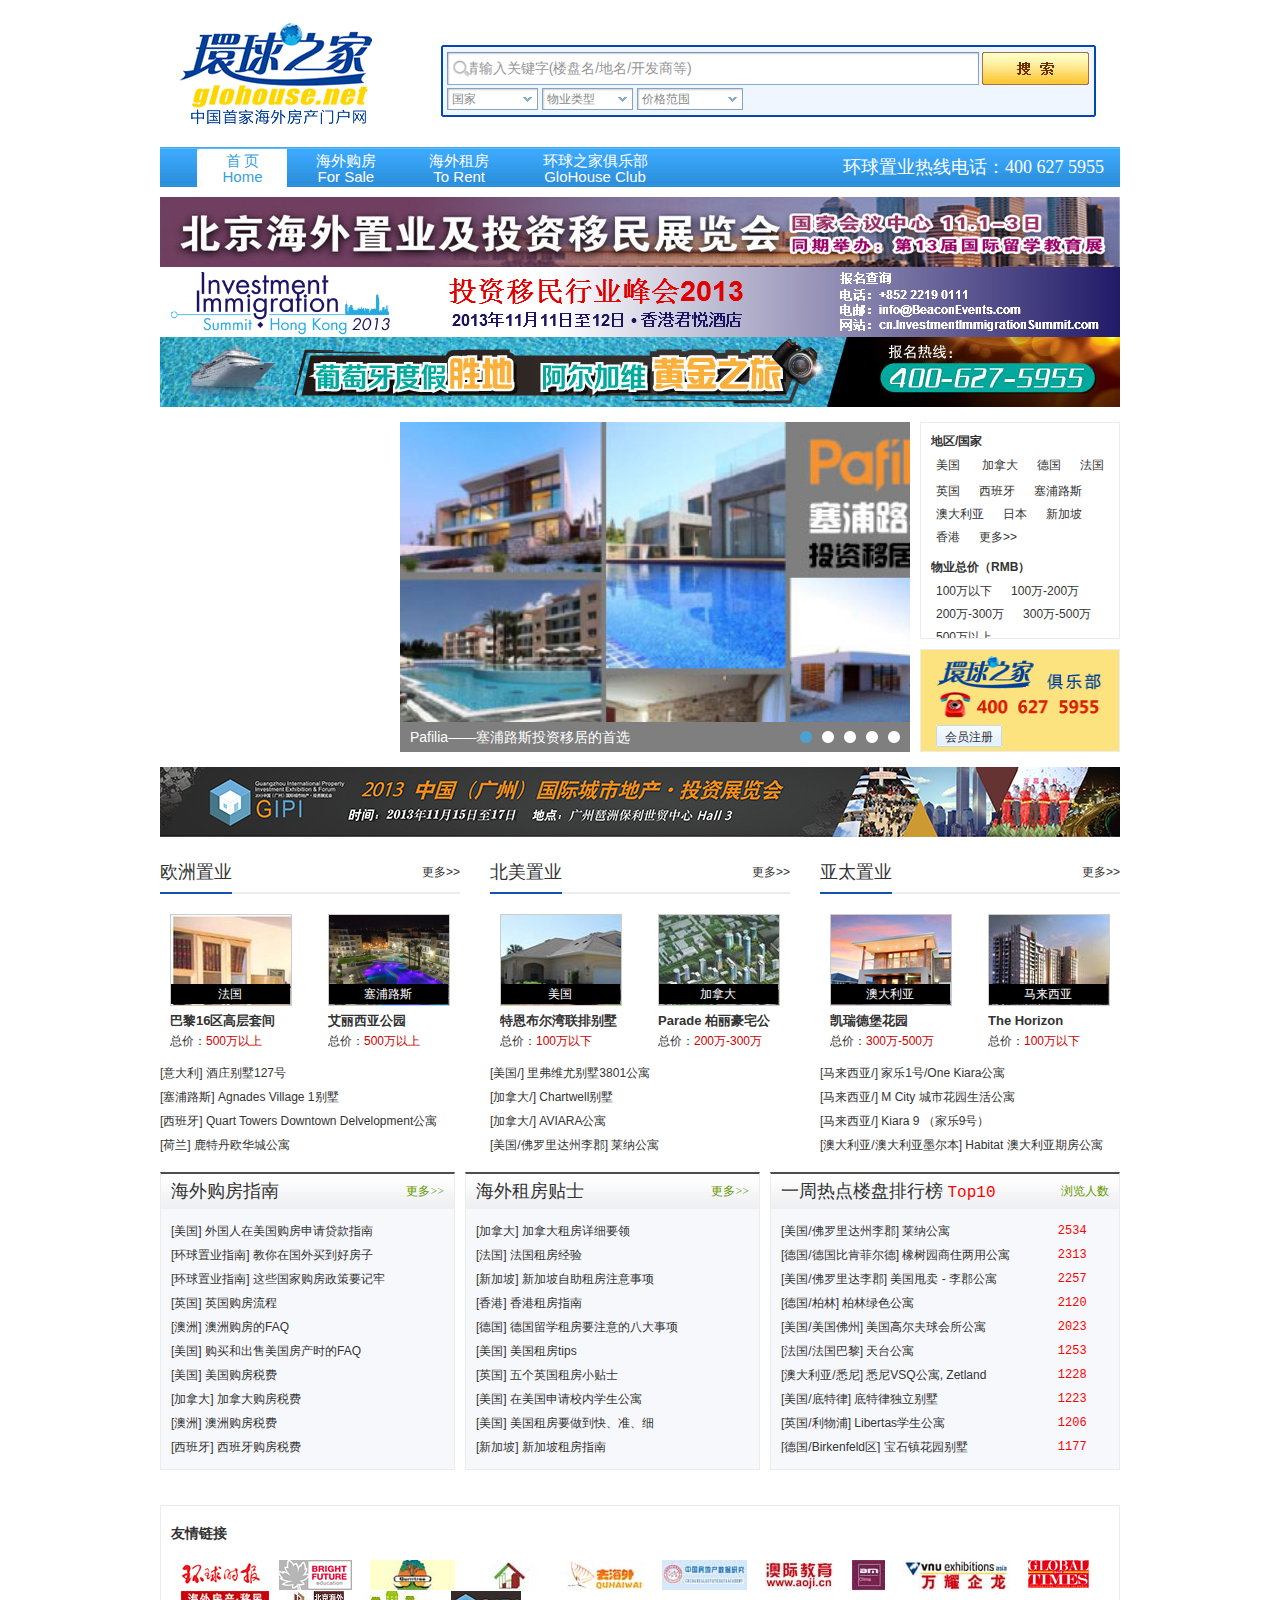
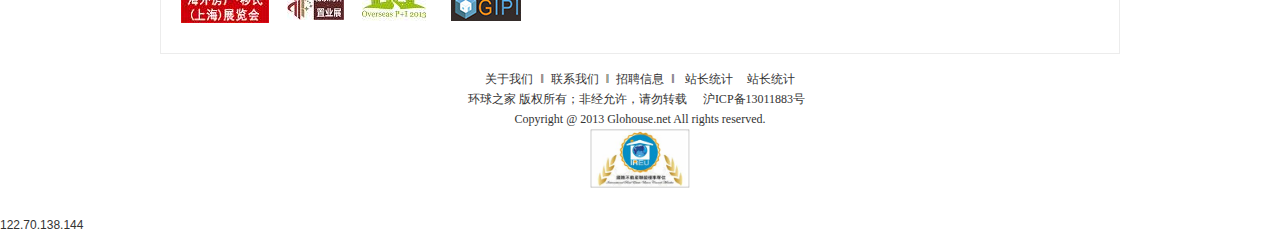
==== commit 19cb3dff: "整理文件" ====
--- a/index.html
+++ b/index.html
@@ -1,19 +1,15 @@
 <!DOCTYPE html PUBLIC "-//W3C//DTD HTML 4.01 Transitional//EN" "http://www.w3c.org/TR/1999/REC-html401-19991224/loose.dtd">
-<!-- saved from url=(0020)http://glohouse.net/ -->
-<html xmlns="http://www.w3.org/1999/xhtml"><head><meta http-equiv="Content-Type" content="text/html; charset=UTF-8"><script type="text/javascript" src="./index_files/SFSF_www_dev_test.js"></script><script type="text/javascript" src="./index_files/SFSF_WWW.js"></script>
+<html xmlns="http://www.w3.org/1999/xhtml"><head><meta http-equiv="Content-Type" content="text/html; charset=UTF-8"><script type="text/javascript" src="./js/SFSF_www_dev_test.js"></script><script type="text/javascript" src="./js/SFSF_WWW.js"></script>
 <title>环球之家—中国首家海外房产门户网</title>
 
 <meta name="keywords" content="海外房产网,海外置业网,海外购房,海外房价"><style class="f3545cf13062eb8b8972eb5be999ffe">object[type$="x-shockwave-flash"]:not([classid]),object[type$="futuresplash"]:not([classid]),embed[type$="x-shockwave-flash"],embed[type$="futuresplash"]{display:none !important}</style><style type="text/css"></style>
 <meta name="description" content="环球之家为您提供一站式海外购房服务，全方位海外房产市场信息、海外房产房价走势、海外房产信息查询，我们有海外购房流程咨询、海外买房手续办理、海外移民办理、海外旅游签证、海外留学咨询等方面的专业合作机构">
-<link rel="stylesheet" type="text/css" href="./index_files/css.css">
-<link rel="stylesheet" type="text/css" href="./index_files/worldIndex.css">
-<link rel="stylesheet" type="text/css" href="./index_files/Home_v4.css">
-<script type="text/javascript" src="./index_files/jquery-1.4.2.min.js"></script>
+<link rel="stylesheet" type="text/css" href="./css/css.css">
+<link rel="stylesheet" type="text/css" href="./css/worldIndex.css">
+<link rel="stylesheet" type="text/css" href="./css/Home_v4.css">
+<script type="text/javascript" src="./js/jquery-1.4.2.min.js"></script>
  <script type="text/javascript">
 <!--
-
-
-
 var jq = jQuery.noConflict();
         function loadScript(B, D) { var A = document.createElement("script"), C = document.documentElement.firstChild; A.type = "text/javascript"; if (A.readyState) { A.onreadystatechange = function() { if (A.readyState == "loaded" || A.readyState == "complete") { A.onreadystatechange = null; D() } } } else { A.onload = function() { D() } } A.src = B; C.insertBefore(A, C.firstChild) };
 
@@ -45,7 +41,7 @@
 <body><div id="SFmenu" style="position: absolute; z-index: 100;"></div>
 <!--新搜索20120413 begin-->
     <script type="text/javascript">
-        loadScript("style/SFSF_WWW.js", function() { loadScript("style/SFSF_www_dev_test.js?v=1", function() { setTimeout(function() { SFSF.init(); }, 0) }) });
+        loadScript("js/SFSF_WWW.js", function() { loadScript("js/SFSF_www_dev_test.js?v=1", function() { setTimeout(function() { SFSF.init(); }, 0) }) });
     </script>
     <style>
         .toprightnav .new1
@@ -158,41 +154,6 @@
 
 <div class="worldleft">
 <!--海外风向标st-->
-<div class="grid6_xw">
-<div id="rentGuide" class="wrap_b DTL" tid="HAIWAI_HomeIndex_PurseVane">
-<div class="title_g">环球置业新闻<a href="http://glohouse.net/article.asp" target="_blank" class="more">更多&gt;&gt;</a></div>
-<div class="con">
-
-<dl class="first">
-  <dt><a href="http://glohouse.net/detail.asp?newsid=408" target="_blank">在不确定的年代 如何规划海外投资</a></dt>
-  <dd>
-  <p>上世纪80年代初第一代留学移民潮以及90年代初的技术移民潮之...</p></dd>
-  
- 
-  <dd><a href="http://glohouse.net/detail.asp?newsid=407" target="_blank">【要闻】英国将向海外买房者征收税款</a></dd>
-   
-  <dd><a href="http://glohouse.net/detail.asp?newsid=405" target="_blank">【要闻】绿地50亿美元投资纽约地产 </a></dd>
-   
-  <dd><a href="http://glohouse.net/detail.asp?newsid=410" target="_blank">【热点】宁波豪宅别墅存量大 海外投 </a></dd>
-   
-  <dd><a href="http://glohouse.net/detail.asp?newsid=404" target="_blank">【热点】中国客“游出”英国“黄金周 </a></dd>
-   
-  <dd><a href="http://glohouse.net/detail.asp?newsid=409" target="_blank">【市场】内地房企海外投资逾千亿 机 </a></dd>
-   
-  <dd><a href="http://glohouse.net/detail.asp?newsid=397" target="_blank">【市场】上海自贸区-有望成为全球最 </a></dd>
-   
-  <dd><a href="http://glohouse.net/detail.asp?newsid=394" target="_blank"><font color="#0000FF"><strong>【聚焦】葡萄牙：中国移民8个月投 </strong></font></a></dd>
-  
-  <dd> <a href="http://glohouse.net/detail.asp?newsid=406" target="_blank"><font color="#CC0000"><strong>【活动】环球之家汇丰银行联手海外房 </strong></font></a></dd>
-
-  <dd><a href="http://glohouse.net/list_d.asp?newsid=364" target="_blank">【项目推荐】Konia Park 2</a></dd>
-
-</dl>
-
- 
-
-</div></div>
-  </div>
   
   <!--海外风向标ed-->
   
@@ -205,35 +166,35 @@
 <div id="worldFocus_Box">
 <ul style="width: 3060px; left: -2040px;" id="show_pic">
  
-  <li><a href="http://www.glohouse.net/detail.asp?newsid=305" target="_blank"><img src="./index_files/201361711483556953.jpg" width="510"></a> 
+  <li><a href="http://www.glohouse.net/detail.asp?newsid=305" target="_blank"><img src="./index_files/201361711483556953.jpg" width="710"></a> 
   <div class="Bbg"></div>
   <div class="textword"><a href="http://www.glohouse.net/detail.asp?newsid=305" target="_blank">Pafilia——塞浦路斯投资移居的首选</a></div></li>
    
-  <li><a href="http://www.glohouse.net/ad.asp?newsid=286" target="_blank"><img src="./index_files/201352711164964675.jpg" width="510"></a> 
+  <li><a href="http://www.glohouse.net/ad.asp?newsid=286" target="_blank"><img src="./index_files/201352711164964675.jpg" width="710"></a> 
   <div class="Bbg"></div>
   <div class="textword"><a href="http://www.glohouse.net/ad.asp?newsid=286" target="_blank">德国考察团召集令</a></div></li>
    
-  <li><a href="http://www.glohouse.net/ad.asp?newsid=375" target="_blank"><img src="./index_files/201381212282930748.jpg" width="510"></a> 
+  <li><a href="http://www.glohouse.net/ad.asp?newsid=375" target="_blank"><img src="./index_files/201381212282930748.jpg" width="710"></a> 
   <div class="Bbg"></div>
   <div class="textword"><a href="http://www.glohouse.net/ad.asp?newsid=375" target="_blank">海外房产中国行——福州站</a></div></li>
    
-  <li><a href="http://www.glohouse.net/ad.asp?newsid=317" target="_blank"><img src="./index_files/201371511352166663.jpg" width="510"></a> 
+  <li><a href="http://www.glohouse.net/ad.asp?newsid=317" target="_blank"><img src="./index_files/201371511352166663.jpg" width="710"></a> 
   <div class="Bbg"></div>
   <div class="textword"><a href="http://www.glohouse.net/ad.asp?newsid=317" target="_blank">海外房产中国行——杭州站</a></div></li>
    
-  <li><a href="http://glohouse.net/detail.asp?newsid=277" target="_blank"><img src="./index_files/20135201750415094.jpg" width="510"></a> 
+  <li><a href="http://glohouse.net/detail.asp?newsid=277" target="_blank"><img src="./index_files/20135201750415094.jpg" width="710"></a> 
   <div class="Bbg"></div>
   <div class="textword"><a href="http://glohouse.net/detail.asp?newsid=277" target="_blank">希腊总理来沪推销希腊</a></div></li>
   
- <li><a href="http://www.glohouse.net/detail.asp?newsid=305" target="_blank"><img src="./index_files/201361711483556953.jpg" width="510"></a> 
-  <div class="Bbg"></div>
-  <div class="textword"><a href="http://www.glohouse.net/detail.asp?newsid=305" target="_blank">Pafilia——塞浦路斯投资移居的首选</a></div></li><li><a href="http://www.glohouse.net/detail.asp?newsid=305" target="_blank"><img src="./index_files/201361711483556953.jpg" width="510"></a> 
-  <div class="Bbg"></div>
-  <div class="textword"><a href="http://www.glohouse.net/detail.asp?newsid=305" target="_blank">Pafilia——塞浦路斯投资移居的首选</a></div></li><li><a href="http://www.glohouse.net/detail.asp?newsid=305" target="_blank"><img src="./index_files/201361711483556953.jpg" width="510"></a> 
-  <div class="Bbg"></div>
-  <div class="textword"><a href="http://www.glohouse.net/detail.asp?newsid=305" target="_blank">Pafilia——塞浦路斯投资移居的首选</a></div></li><li><a href="http://www.glohouse.net/detail.asp?newsid=305" target="_blank"><img src="./index_files/201361711483556953.jpg" width="510"></a> 
-  <div class="Bbg"></div>
-  <div class="textword"><a href="http://www.glohouse.net/detail.asp?newsid=305" target="_blank">Pafilia——塞浦路斯投资移居的首选</a></div></li><li><a href="http://www.glohouse.net/detail.asp?newsid=305" target="_blank"><img src="./index_files/201361711483556953.jpg" width="510"></a> 
+ <li><a href="http://www.glohouse.net/detail.asp?newsid=305" target="_blank"><img src="./index_files/201361711483556953.jpg" width="710"></a> 
+  <div class="Bbg"></div>
+  <div class="textword"><a href="http://www.glohouse.net/detail.asp?newsid=305" target="_blank">Pafilia——塞浦路斯投资移居的首选</a></div></li><li><a href="http://www.glohouse.net/detail.asp?newsid=305" target="_blank"><img src="./index_files/201361711483556953.jpg" width="710"></a> 
+  <div class="Bbg"></div>
+  <div class="textword"><a href="http://www.glohouse.net/detail.asp?newsid=305" target="_blank">Pafilia——塞浦路斯投资移居的首选</a></div></li><li><a href="http://www.glohouse.net/detail.asp?newsid=305" target="_blank"><img src="./index_files/201361711483556953.jpg" width="710"></a> 
+  <div class="Bbg"></div>
+  <div class="textword"><a href="http://www.glohouse.net/detail.asp?newsid=305" target="_blank">Pafilia——塞浦路斯投资移居的首选</a></div></li><li><a href="http://www.glohouse.net/detail.asp?newsid=305" target="_blank"><img src="./index_files/201361711483556953.jpg" width="710"></a> 
+  <div class="Bbg"></div>
+  <div class="textword"><a href="http://www.glohouse.net/detail.asp?newsid=305" target="_blank">Pafilia——塞浦路斯投资移居的首选</a></div></li><li><a href="http://www.glohouse.net/detail.asp?newsid=305" target="_blank"><img src="./index_files/201361711483556953.jpg" width="710"></a> 
   <div class="Bbg"></div>
   <div class="textword"><a href="http://www.glohouse.net/detail.asp?newsid=305" target="_blank">Pafilia——塞浦路斯投资移居的首选</a></div></li></ul>
 <div class="icon_num_bg">
@@ -520,193 +481,6 @@
 
     
 <!--租房 begin-->
-    <div class="worldbox">
-        <ul class="listitem3 clearfix">
-            <li>
-              <div class="worldTitle">
-                    <h2>欧洲租房</h2><span class="more"><a href="http://glohouse.net/rent.asp?lx=l&l=1" target="_blank" id="world_B06_01">更多&gt;&gt;</a></span>                </div>
-                <ul class="picItem clearfix">
-                    
-
-					
-                    <li>
-                        <div class="picbox">
-                            <a id="world_B06_02" href="http://glohouse.net/rent_d.asp?newsid=129" target="_blank">
-                                <img src="./index_files/20134217151768894.jpg" alt="WG im Grünen"></a>
-                            <div class="floatDiv">
-                                <div class="bg">
-                              <h4>德国</h4> 
-                                </div>
-                            </div>
-                        </div>
-                        <h3><a href="http://glohouse.net/rent_d.asp?newsid=129" target="_blank">WG im Grünen</a></h3>
-                        <p>房    租：<span class="redC">
-						€ 420每月
-						
-						</span></p>
-                    </li>
-                    
-				
-					
-                    <li class="last">
-                        <div class="picbox">
-                            <a id="world_B06_03" href="http://glohouse.net/rent_d.asp?newsid=134">
-                                <img src="./index_files/201342517212759027.jpg" alt="圣胡安德洛斯Terreros沙滩平房"></a>
-                            <div class="floatDiv">
-                                <div class="bg">
-                                       <h4>西班牙</h4> 
-                                </div>
-                            </div>
-                        </div>
-                        <h3><a href="http://glohouse.net/rent_d.asp?newsid=134" target="_blank">圣胡安德洛斯Terreros沙滩平房</a></h3>
-                        <p>房    租：<span class="redC">面议	</span></p>
-                    </li>
-                    
-				
-					
-                </ul>
-                <ul class="newsItem" id="world_B06_04">
-                    
-                    <li>
-                        <a href="http://glohouse.net/rent_d.asp?newsid=20" target="_blank">[英国]</a> <a href="http://glohouse.net/rent_d.asp?newsid=20" target="_blank">46 Sovereign Court公寓</a>
-                  </li>
-                    
-         
-                    <li>
-                        <a href="http://glohouse.net/rent_d.asp?newsid=19" target="_blank">[英国]</a> <a href="http://glohouse.net/rent_d.asp?newsid=19" target="_blank">41 KINGFISHER WAY联排别墅</a>
-                  </li>
-                    
-              
-                    
-                </ul>
-            </li>
-			
-			
- 				
-			
-			
-			
-			
-			
-			
-			
-			
-			
-            <li>
-              <div class="worldTitle">
-                   <h2> 北美租房</h2> <span class="more"><a href="http://glohouse.net/rent.asp?lx=l&l=2" target="_blank" id="world_B06_05">更多&gt;&gt;</a></span>                </div>
-                <ul class="picItem clearfix">
-                    
-                    <li>
-                        <div class="picbox">
-                            <a id="world_B06_06" href="http://glohouse.net/rent_d.asp?newsid=86"><img src="./index_files/20133261561229586.jpg" alt="纽约曼哈顿豪华公寓"></a>
-                            <div class="floatDiv">
-                                <div class="bg">
-								 <h4>美国</h4>  
-                                </div>
-                            </div>
-                        </div>
-                        <h3><a href="http://glohouse.net/rent_d.asp?newsid=86" target="_blank"> 纽约曼哈顿豪华公寓</a></h3>
-                        <p>房    租：<span class="redC">2900美金/月	 </span></p>
-                    </li>
-	                    
-                    <li class="last">
-                        <div class="picbox">
-                            <a id="world_B06_07" href="http://glohouse.net/rent_d.asp?newsid=87"><img src="./index_files/2013326158132476.jpg" alt="珀玛纳Olive Ridge Resort公寓"></a>
-                            <div class="floatDiv">
-                                <div class="bg">
-                             <h4>美国</h4>
-                                </div>
-                            </div>
-                        </div>
-                        <h3><a href="http://glohouse.net/rent_d.asp?newsid=87" target="_blank">珀玛纳Olive Ridge Resort公寓</a></h3>
-                        <p>房    租：<span class="redC">studio：$900 - $975  1卧： $975 - $1,100  2卧： $1,250 - $1,375</span></p>
-                    </li>
-                    
-                </ul>
-                <ul class="newsItem" id="world_B06_08">
-                      
-                    <li>
-                        <a href="http://glohouse.net/rent_d.asp?newsid=3" target="_blank">[美国/加利福尼亚]</a> <a href="http://glohouse.net/rent_d.asp?newsid=3" target="_blank">Home with 2 car garage</a>
-                    </li>
-                    
-    
-                    <li>
-                        <a href="http://glohouse.net/rent_d.asp?newsid=2" target="_blank">[美国/加利福尼亚州]</a> <a href="http://glohouse.net/rent_d.asp?newsid=2" target="_blank">BACHELOR APTS</a>
-                    </li>
-                    
-                   
-                    
-                </ul>
-            </li>
-			
-			
-			
-			
-	 				
-			
-			
-			
-			
-			
-			
-			
-            <li class="last">
-              <div class="worldTitle">
-                  <h2>亚太租房</h2><span class="more"><a href="http://glohouse.net/rent.asp?lx=l&l=3" target="_blank" id="world_B06_09">更多&gt;&gt;</a></span>                </div>
-                <ul class="picItem clearfix">
-                
-                    <li>
-                        <div class="picbox">
-                            <a id="world_B06_10" href="http://glohouse.net/rent_d.asp?newsid=57"><img src="./index_files/201332518355553833.jpg" alt="Mascot 高级公寓"></a>
-                            <div class="floatDiv">
-                                <div class="bg">
-                                   <h4>澳大利亚</h4>
-                                </div>
-                            </div>
-                        </div>
-                        <h3>
-                            <a href="http://glohouse.net/rent_d.asp?newsid=57" target="_blank">Mascot 高级公寓</a></h3>
-                        <p>
-                            房    租：<span class="redC">155 澳元/周	</span></p>
-                    </li>
-	                   
-                    <li class="last">
-                        <div class="picbox">
-                            <a id="world_B06_11" href="http://glohouse.net/rent_d.asp?newsid=42"><img src="./index_files/201332910401241603.jpg" alt="伊利莎伯大厦"></a>
-                            <div class="floatDiv">
-                                <div class="bg">
-                                       <h4>中国香港</h4> 
-                                </div>
-                            </div>
-                        </div>
-                        <h3>
-                            <a href="http://glohouse.net/rent_d.asp?newsid=42" target="_blank"> 伊利莎伯大厦</a></h3>
-                        <p>
-                            房    租：<span class="redC">36000  /月	</span></p>
-                    </li>
-                    
-                </ul>
-                <ul class="newsItem" id="world_B06_12">
-                         <li>
-                        <a href="http://glohouse.net/rent_d.asp?newsid=54" target="_blank">[澳大利亚/Austrilia, Footscray,VIC,3011]</a> <a href="http://glohouse.net/rent_d.asp?newsid=54" target="_blank">墨爾本Footscray美景公寓</a>
-                    </li>
-                    
-                        <li>
-                        <a href="http://glohouse.net/rent_d.asp?newsid=31" target="_blank">[新加坡/丹那美拉]</a> <a href="http://glohouse.net/rent_d.asp?newsid=31" target="_blank">丹那美拉高档公寓</a>
-                    </li>
-                    
-
-                    
-                </ul>
-            </li>
-			
-			
-	 				
-			
-			
-        </ul>
-    </div>
     <!--租房 end-->
 
 <!--第三栏 begin-->
@@ -914,120 +688,19 @@
 </div>
 
 <!--第三栏 end-->
-
-
 <!--第三栏 begin-->
     <div class="worldbox">
-	
-	
 	<div class="worldright4">
-
 	 <!-- ggst-->
-	<div class="grid6_00">
-	  <a href="http://www.gzfpe.com/" target="_blank"><img src="./index_files/201371211465863536.jpg" width="295" height="208"></a>
-	  </div>
-</div>
- 
-		
-	 
-	
+</div>
 	<div class="worldleft4">
 	
 	 
   <!--环球置业专家访谈st-->
-<div class="grid6_x">
-<div id="rentGuide_4" class="wrap_b DTL" tid="HAIWAI_HomeIndex_PurseVane">
-  <div class="title_g">环球置业专家访谈 <a href="http://glohouse.net/article.asp?lm=2" target="_blank" class="more">更多&gt;&gt;</a></div>
-  <div class="con">
-
-<ul class="newsItem2" id="world_B06_28">
-              
-  
-                <li class="fristOne">
-                    <div class="picbox">
-                          <a href="http://glohouse.net/detail.asp?newsid=321" target="_blank">
-                            <img src="./index_files/201362517423242729.jpg" alt="萨瓦希·沃茄斯" width="65" height="74"></a><strong>萨瓦希·沃茄斯</strong> <br>
-                  <font face="Verdana">帕福斯市长</font></div>
-							
-							
-                    <div class="introlist">
-					
-					
-					
-					
-						   
-					
-                        <h3><a href="http://glohouse.net/detail.asp?newsid=321" target="_blank">听帕福斯市长说塞浦路斯的生活</a></h3>
-					
-                        <p>帕菲利亚销售总监希姆斯·希米利兹，近日采访帕福斯市长了解近期...</p>
-	 
-	 
-	     
-					
-                        <h3><a href="http://glohouse.net/detail.asp?newsid=264" target="_blank">希腊人说希腊，投资移民新政解析</a></h3>
-					
-                        <p>希腊政府于4月22日向媒体公布推出了非欧盟公民购买价值25万...</p>
-	 
-	 
-	    
-	 
-                    </div>
-           </li>
-     
-                
-          
-                
-          </ul>
-			
-			
-	  </div></div>
-  </div>
   <!--环球置业专家访谈ed-->
  
     
 	  <!--留学指南st-->
-<div class="grid6_1">
-<div id="rentGuide_4" class="wrap_b DTL" tid="HAIWAI_HomeIndex_PurseVane">
-<div class="title_g">海外留学指南 <a class="more" href="http://glohouse.net/article.asp?lm=5" target="_blank">更多</a></div>
-<div class="con">
-
-
-            <ul class="zyItem clearfix">
-                
-                     <li>
-                   
-                        <ul class="newsItem" id="world_B06_14">
-   
-                            <li><a href="http://glohouse.net/detail.asp?newsid=373" target="_blank">[英国]</a> <a href="http://glohouse.net/detail.asp?newsid=373" target="_blank">英国十大硕士预科介绍</a></li>
-                            
- 
-                            <li><a href="http://glohouse.net/detail.asp?newsid=372" target="_blank">[英国]</a> <a href="http://glohouse.net/detail.asp?newsid=372" target="_blank">加英两国研究生申请解读</a></li>
-                            
- 
-                            <li><a href="http://glohouse.net/detail.asp?newsid=351" target="_blank">[美国]</a> <a href="http://glohouse.net/detail.asp?newsid=351" target="_blank">美国生活小常识：外国驾照只能在加州使用30天</a></li>
-                            
- 
-                            <li><a href="http://glohouse.net/detail.asp?newsid=244" target="_blank">[英国]</a> <a href="http://glohouse.net/detail.asp?newsid=244" target="_blank">英国学生签证新政策（图）</a></li>
-                            
- 
-                            <li><a href="http://glohouse.net/detail.asp?newsid=36" target="_blank">[英国]</a> <a href="http://glohouse.net/detail.asp?newsid=36" target="_blank">2013英国留学传统专业PK新兴专业</a></li>
-                            
- 
-                            <li><a href="http://glohouse.net/detail.asp?newsid=35" target="_blank">[英国]</a> <a href="http://glohouse.net/detail.asp?newsid=35" target="_blank">赴英留学or国内读研</a></li>
-                            
-     
-                          
-                        </ul>
-                   
-					
-                </li>
-               
-            </ul>
- 	
-					
-					
-</div></div>
-  </div>
   <!--留学指南ed-->
 
   
@@ -1143,6 +816,7 @@
         }
 
 
+        // 轮播
         jq(function() {
             var sWidth = jq("#worldFocus_Box").width();
 
@@ -1206,4 +880,6 @@
     </script>
 
 
-<div id="chrome_websiteIP" class="chrome_websiteIP_right">122.70.138.144</div></body></html>+<div id="chrome_websiteIP" class="chrome_websiteIP_right">122.70.138.144</div>
+</body>
+</html>
--- a/css/css.css
+++ b/css/css.css
@@ -0,0 +1,635 @@
+
+BODY {
+	PADDING-BOTTOM: 0px; MARGIN: 0px; PADDING-LEFT: 0px; PADDING-RIGHT: 0px; FONT: 12px "宋体", Arial; LINE-HEIGHT: 21px; BACKGROUND: #fff; COLOR: #333; PADDING-TOP: 0px
+}
+DIV {
+	PADDING-BOTTOM: 0px; BORDER-RIGHT-WIDTH: 0px; MARGIN: 0px; PADDING-LEFT: 0px; PADDING-RIGHT: 0px; BORDER-TOP-WIDTH: 0px; BORDER-BOTTOM-WIDTH: 0px; BORDER-LEFT-WIDTH: 0px; PADDING-TOP: 0px
+}
+FORM {
+	PADDING-BOTTOM: 0px; BORDER-RIGHT-WIDTH: 0px; MARGIN: 0px; PADDING-LEFT: 0px; PADDING-RIGHT: 0px; BORDER-TOP-WIDTH: 0px; BORDER-BOTTOM-WIDTH: 0px; BORDER-LEFT-WIDTH: 0px; PADDING-TOP: 0px
+}
+IMG {
+	PADDING-BOTTOM: 0px; BORDER-RIGHT-WIDTH: 0px; MARGIN: 0px; PADDING-LEFT: 0px; PADDING-RIGHT: 0px; BORDER-TOP-WIDTH: 0px; BORDER-BOTTOM-WIDTH: 0px; BORDER-LEFT-WIDTH: 0px; PADDING-TOP: 0px
+}
+UL {
+	PADDING-BOTTOM: 0px; BORDER-RIGHT-WIDTH: 0px; MARGIN: 0px; PADDING-LEFT: 0px; PADDING-RIGHT: 0px; BORDER-TOP-WIDTH: 0px; BORDER-BOTTOM-WIDTH: 0px; BORDER-LEFT-WIDTH: 0px; PADDING-TOP: 0px
+}
+OL {
+	PADDING-BOTTOM: 0px; BORDER-RIGHT-WIDTH: 0px; MARGIN: 0px; PADDING-LEFT: 0px; PADDING-RIGHT: 0px; BORDER-TOP-WIDTH: 0px; BORDER-BOTTOM-WIDTH: 0px; BORDER-LEFT-WIDTH: 0px; PADDING-TOP: 0px
+}
+LI {
+	PADDING-BOTTOM: 0px; BORDER-RIGHT-WIDTH: 0px; MARGIN: 0px; PADDING-LEFT: 0px; PADDING-RIGHT: 0px; BORDER-TOP-WIDTH: 0px; BORDER-BOTTOM-WIDTH: 0px; BORDER-LEFT-WIDTH: 0px; PADDING-TOP: 0px
+}
+DL {
+	PADDING-BOTTOM: 0px; BORDER-RIGHT-WIDTH: 0px; MARGIN: 0px; PADDING-LEFT: 0px; PADDING-RIGHT: 0px; BORDER-TOP-WIDTH: 0px; BORDER-BOTTOM-WIDTH: 0px; BORDER-LEFT-WIDTH: 0px; PADDING-TOP: 0px
+}
+DT {
+	PADDING-BOTTOM: 0px; BORDER-RIGHT-WIDTH: 0px; MARGIN: 0px; PADDING-LEFT: 0px; PADDING-RIGHT: 0px; BORDER-TOP-WIDTH: 0px; BORDER-BOTTOM-WIDTH: 0px; BORDER-LEFT-WIDTH: 0px; PADDING-TOP: 0px
+}
+DD {
+	PADDING-BOTTOM: 0px; BORDER-RIGHT-WIDTH: 0px; MARGIN: 0px; PADDING-LEFT: 0px; PADDING-RIGHT: 0px; BORDER-TOP-WIDTH: 0px; BORDER-BOTTOM-WIDTH: 0px; BORDER-LEFT-WIDTH: 0px; PADDING-TOP: 0px
+}
+P {
+	PADDING-BOTTOM: 0px; BORDER-RIGHT-WIDTH: 0px; MARGIN: 0px; PADDING-LEFT: 0px; PADDING-RIGHT: 0px; BORDER-TOP-WIDTH: 0px; BORDER-BOTTOM-WIDTH: 0px; BORDER-LEFT-WIDTH: 0px; PADDING-TOP: 0px
+}
+LI {
+	LIST-STYLE-TYPE: none
+}
+H1 {
+	PADDING-BOTTOM: 0px; MARGIN: 0px; PADDING-LEFT: 0px; PADDING-RIGHT: 0px; FONT-SIZE: 12px; FONT-WEIGHT: normal; PADDING-TOP: 0px
+}
+H2 {
+	PADDING-BOTTOM: 0px; MARGIN: 0px; PADDING-LEFT: 0px; PADDING-RIGHT: 0px; FONT-SIZE: 12px; FONT-WEIGHT: normal; PADDING-TOP: 0px
+}
+H3 {
+	PADDING-BOTTOM: 0px; MARGIN: 0px; PADDING-LEFT: 0px; PADDING-RIGHT: 0px; FONT-SIZE: 12px; FONT-WEIGHT: normal; PADDING-TOP: 0px
+}
+H4 {
+	PADDING-BOTTOM: 0px; MARGIN: 0px; PADDING-LEFT: 0px; PADDING-RIGHT: 0px; FONT-SIZE: 12px; FONT-WEIGHT: normal; PADDING-TOP: 0px
+}
+H5 {
+	PADDING-BOTTOM: 0px; MARGIN: 0px; PADDING-LEFT: 0px; PADDING-RIGHT: 0px; FONT-SIZE: 12px; FONT-WEIGHT: normal; PADDING-TOP: 0px
+}
+H6 {
+	PADDING-BOTTOM: 0px; MARGIN: 0px; PADDING-LEFT: 0px; PADDING-RIGHT: 0px; FONT-SIZE: 12px; FONT-WEIGHT: normal; PADDING-TOP: 0px
+}
+.top {
+	MARGIN: 0px auto; WIDTH: 960px; HEIGHT: 107px
+}
+.toplogo {
+	MARGIN: 3px 2px 0px 19px; WIDTH: 260px; FLOAT: left; HEIGHT: 107px; _margin: 26px 2px 0 30px
+}
+.topcity {
+	TEXT-ALIGN: center; MARGIN: 54px 10px 0px 0px; WIDTH: 25px; FLOAT: left; HEIGHT: 40px; FONT-SIZE: 14px
+}
+.topcity P {
+	PADDING-BOTTOM: 0px; LINE-HEIGHT: 21px; MARGIN: 0px; PADDING-LEFT: 0px; PADDING-RIGHT: 0px; PADDING-TOP: 0px
+}
+.topcity P.zilink {
+	COLOR: #049; FONT-SIZE: 12px
+}
+.topcity P.zilink A {
+	COLOR: #049; FONT-SIZE: 12px
+}
+.topright {
+	WIDTH: 655px; FLOAT: left; HEIGHT: 97px
+}
+.toprightnav {
+	PADDING-BOTTOM: 0px; LINE-HEIGHT: 25px; PADDING-LEFT: 7px; WIDTH: 641px; PADDING-RIGHT: 7px; HEIGHT: 25px; FONT-SIZE: 14px; PADDING-TOP: 0px
+}
+.toprightnav EM {
+	Z-INDEX: 9999; POSITION: relative; FONT-STYLE: normal; PADDING-RIGHT: 13px !important; BACKGROUND: url(../images/searchnew11061502.gif) no-repeat right 5px
+}
+.toprightnav .navtd {
+	PADDING-BOTTOM: 0px; PADDING-LEFT: 10px; WIDTH: auto; PADDING-RIGHT: 10px; FLOAT: left; PADDING-TOP: 0px
+}
+.toprightnav .navtdup {
+	PADDING-BOTTOM: 0px; PADDING-LEFT: 10px; WIDTH: auto; PADDING-RIGHT: 10px; FLOAT: left; PADDING-TOP: 0px
+}
+.toprightnav .navtd {
+	COLOR: #049
+}
+.toprightnav .navtd A {
+	COLOR: #049
+}
+.toprightnav .navtdup {
+	BACKGROUND: url(../images/searchnew11061501.gif) no-repeat center 50%; COLOR: #333; FONT-WEIGHT: bold
+}
+.toprightform {
+	Z-INDEX: 99; PADDING-BOTTOM: 0px; PADDING-LEFT: 6px; WIDTH: 643px; PADDING-RIGHT: 6px; BACKGROUND: url(../images/searchnew110615.gif) no-repeat; HEIGHT: 65px; PADDING-TOP: 7px
+}
+.toprightform FORM {
+	PADDING-BOTTOM: 0px; BORDER-RIGHT-WIDTH: 0px; MARGIN: 0px; PADDING-LEFT: 0px; PADDING-RIGHT: 0px; BORDER-TOP-WIDTH: 0px; BORDER-BOTTOM-WIDTH: 0px; BORDER-LEFT-WIDTH: 0px; PADDING-TOP: 0px
+}
+.toprightform .inputbox {
+	BORDER-BOTTOM-STYLE: none; PADDING-BOTTOM: 3px; BORDER-LEFT-STYLE: none; PADDING-LEFT: 5px; WIDTH: 467px; PADDING-RIGHT: 5px; BORDER-TOP-STYLE: none; BACKGROUND: url(../images/searchnew110615.gif) no-repeat 0px -85px; FLOAT: left; HEIGHT: 27px; BORDER-RIGHT-STYLE: none; OVERFLOW: hidden; PADDING-TOP: 3px
+}
+.toprightform .tr01 {
+	Z-INDEX: 998; POSITION: relative; HEIGHT: 33px
+}
+.toprightform .inpbj {
+	POSITION: absolute; WIDTH: 18px; DISPLAY: block; BACKGROUND: url(../images/searchnew110615.gif) no-repeat 0px -310px; HEIGHT: 17px; TOP: 8px; LEFT: 5px
+}
+.toprightform LABEL {
+	POSITION: absolute; DISPLAY: block; COLOR: #888; FONT-SIZE: 14px; CURSOR: inherit; TOP: 9px; LEFT: 26px
+}
+.toprightform .tr02 {
+	MARGIN-TOP: 3px; HEIGHT: 22px
+}
+
+
+
+
+.DivCss20091020WZiColor333 {
+	COLOR: #333; FONT-SIZE: 12px
+}
+.DivCss20091020WZiColor333 A:link {
+	COLOR: #333; FONT-SIZE: 12px; TEXT-DECORATION: none
+}
+.DivCss20091020WZiColor333 A:visited {
+	COLOR: #333; FONT-SIZE: 12px; TEXT-DECORATION: none
+}
+.DivCss20091020WZiColor333 A:hover {
+	COLOR: #f00; FONT-SIZE: 12px; TEXT-DECORATION: underline
+}
+.DivCss20091020WZiColor333 A:active {
+	COLOR: #f00; FONT-SIZE: 12px
+}
+
+
+
+.con_nav_foot_right_4 {
+	border-width: 1px; border-style: solid; border-color: rgb(214, 214, 214) rgb(169, 169, 169) rgb(169, 169, 169) rgb(214, 214, 214); width: 320px; height: 25px;
+}
+.con_nav_foot_right_4_1 {
+	background: #ececec; width: 80px; height: 25px; text-align: center; color: rgb(68, 68, 68); line-height: 25px; font-family: "Microsoft YaHei"; border-right-color: rgb(232, 232, 232); border-right-width: 1px; border-right-style: solid; float: left;
+}
+.con_nav_foot_right_4_2 {
+	background: url("../images/mainbg.gif") no-repeat -1028px -186px; width: 240px; height: 22px; float: left;
+}
+.con_nav_foot_right_4_3 {
+	background: #339CED; width: 78px; height: 25px; border-left-color: rgb(214, 214, 214); border-left-width: 1px; border-left-style: solid; float: left;
+}
+
+.btn_s_newhouse {
+	border: currentColor; width: 78px; height: 25px; color: rgb(51, 51, 51); font-family: "Microsoft YaHei"; font-size: 12px; cursor: pointer;
+}
+.txt_s_newhouse {
+	border: currentColor; width: 210px; height: 18px; color: rgb(0, 102, 153); line-height: 22px; margin-left: 22px;
+}
+
+.grid6_xw {
+	overflow: hidden; margin-left: 0px; float: left; MARGIN-BOTTOM: 0px;display: inline;width: 230px;
+}
+
+.grid6 {
+	overflow: hidden; margin-left: 0px; float: left; MARGIN-BOTTOM: 0px;display: inline;width: 240px;
+}
+
+
+.grid6_00 {
+	overflow: hidden; margin-left: 0px; float: left; MARGIN-BOTTOM: 0px;display: inline;width: 295px;
+}
+.grid_xm {
+	overflow: hidden; margin-left: 0px; float: left; MARGIN-top: 10px;display: inline;width: 230px;
+}
+.grid6_1 {
+	overflow: hidden; margin-left: 0px; float: left; display: inline; width: 350px; PADDING-left: 10px;
+}
+
+
+.grid6_x {
+	overflow: hidden; margin-left: 0px; float: left; display: inline;width: 295px; PADDING-left: 10px;
+}
+
+.grid6_x_2 {
+	overflow: hidden; margin-left: 0px; float: left; display: inline;width: 295px; PADDING-left: 10px;
+}
+.grid6_zj {
+	overflow: hidden; margin-left: 0px; float: left; MARGIN-BOTTOM: 10px;display: inline;width: 295px;
+}
+.title_g {
+	background: url("../images/overseas_indexbg.png") repeat-x 0px 0px;
+}
+.title_b {
+	background: url("../images/overseas_indexbg.png") repeat-x 0px 0px;
+}
+.wrap_b {
+	border-width: 2px 1px 1px; border-style: solid; border-color: rgb(77, 77, 77) rgb(236, 236, 236) rgb(236, 236, 236);
+}
+.title_g {
+	background-position: 0px -679px; height: 35px; line-height: 35px; padding-left: 10px; FONT-FAMILY: "Microsoft YaHei","黑体"; font-size: 18px;
+}
+.title_b {
+	background-position: 0px -679px; height: 35px; line-height: 35px; padding-left: 10px; FONT-FAMILY: "Microsoft YaHei","黑体"; font-size: 14px; border-top-color: rgb(77, 77, 77); border-top-width: 2px; border-top-style: solid;
+}
+em {
+	margin: 0px; padding: 0px; outline: 0px; border: currentColor; font-size: 100%; vertical-align: baseline;
+}
+em {
+	font-style: normal;
+}
+em {
+	font-style: normal; font-weight: normal;
+}
+cite {
+	margin: 0px; padding: 0px; outline: 0px; border: currentColor; font-size: 100%; vertical-align: baseline;
+}
+cite {
+	font-style: normal; font-weight: normal;
+}
+section {
+	margin: 0px; padding: 0px; outline: 0px; border: currentColor; font-size: 100%; vertical-align: baseline;
+}
+section {
+	display: block;
+}
+section {
+	width: 960px; clear: both; margin-right: auto; margin-bottom: 0px; margin-left: auto;
+}
+#breadcrumb_nav {
+	padding: 10px 0px 0px;
+}
+.breadcrumb {
+	color: rgb(102, 102, 102); line-height: 20px; margin-bottom: 10px; font-family: "宋体"; float: left;
+}
+.breadcrumb strong {
+	font-weight: 400;
+}
+#list .breadcrumb {
+	width: 330px;
+}
+.clearfix::after {
+	height: 0px; clear: both; display: block; visibility: hidden; content: ".";
+}
+.clearfix {
+	display: inline-block;
+}
+* html .clearfix {
+	height: 1%;
+}
+.clearfix {
+	display: block;
+}
+
+.row {
+	margin: 0px auto; width: 960px;
+}
+aside {
+	margin: 0px; padding: 0px; outline: 0px; border: currentColor; font-size: 100%; vertical-align: baseline;
+}
+
+aside {
+	display: block;
+}
+.pager {
+	width: 100%; text-align: center; color: rgb(51, 51, 51); padding-top: 10px; padding-bottom: 15px; clear: both; margin-left: -3px; display: block;
+}
+.pager .current {
+	margin: 0px 4px 0px 0px; height: 13px; line-height: 13px; overflow: hidden; font-family: Arial; display: inline-block;
+}
+.pager .item a {
+	margin: 0px 4px 0px 0px; height: 13px; line-height: 13px; overflow: hidden; font-family: Arial; display: inline-block;
+}
+.pager .current {
+	background: rgb(58, 58, 58); padding: 3px 5px; border: 1px solid rgb(58, 58, 58); color: rgb(255, 255, 255); font-weight: 600;
+}
+.pager a {
+	margin: 0px 4px 0px 0px; padding: 3px 0px; border: 1px solid rgb(255, 255, 255); height: 13px; color: rgb(75, 75, 75); line-height: 13px; overflow: hidden; font-weight: 300; text-decoration: none; display: inline-block;
+}
+.pager a:hover {
+	color: rgb(102, 153, 0);
+}
+.pager .item a {
+	background: rgb(255, 255, 255); padding: 3px 5px; border: 1px solid rgb(219, 219, 219); color: rgb(102, 102, 102); font-weight: 600; text-decoration: none;
+}
+.pager .item a:hover {
+	background: rgb(255, 255, 255); border: 1px solid rgb(111, 165, 3); color: rgb(102, 153, 0);
+}
+
+.grid7 {
+	overflow: hidden; margin-left: 10px; float: left; display: inline;
+}
+.grid7 {
+	width: 280px;
+}
+
+.grid17 {
+	overflow: hidden; margin-left: 0px; float: left; display: inline;
+}
+.grid17 {
+	width: 670px;
+}
+
+
+
+
+
+
+
+ .footer2013
+        {
+            width: 960px;
+            background: #fff;
+            color: #333;
+            font-size: 12px;
+            font-family: 'Microsoft YaHei';
+            text-align: center;
+            clear: both;
+           MARGIN: 0px auto 15px; 
+        }
+        .footer2013 a:link
+        {
+            font-size: 12px;
+            color: #333;
+            text-decoration: none;
+        }
+        .footer2013 a:visited
+        {
+            font-size: 12px;
+            color: #333;
+            text-decoration: none;
+        }
+        .footer2013 a:hover
+        {
+            font-size: 12px;
+            color: #c00;
+            text-decoration: underline;
+        }
+        .footer2013 .song
+        {
+            line-height: 20px;
+        }
+        .footer2013 .verdana
+        {
+            line-height: 20px;
+            font-family: Verdana;
+        }
+        .footer2013 .verdana a
+        {
+            color: #333;
+            font-family: 'Verdana';
+            padding: 0 7px;
+            text-decoration: none;
+        }
+        .footer2013 .verdana a:hover
+        {
+            color: #c00;
+            text-decoration: underline;
+        }
+        .footer2013 em
+        {
+            font-style: normal;
+            font-family: Verdana;
+        }
+        .footer2013 .spacing
+        {
+            line-height: 23px;
+            letter-spacing: 3px;
+            font-family: Verdana;
+            margin-top: 5px;
+        }
+        .footer2013 td a
+        {
+            display: block;
+        }
+        .footer2013 td a:hover
+        {
+            background: #d2e1f6;
+            color: #333;
+            text-decoration: none;
+        }
+        .footer2013 dl
+        {
+            height: 20px;
+            padding-left: 120px;
+        }
+        .footer2013 dl dd
+        {
+            float: left;
+         
+            line-height: 20px;
+            font-family: Verdana;
+        }
+        .footer2013 dl dd a
+        {
+            padding: 0 8px 0 4px;
+        }
+        .footershaixa
+        {
+            width: 72px;
+            position: relative;
+            z-index: 2;
+        }
+        .footershaixa a
+        {
+            color: #333;
+            text-decoration: none;
+        }
+        .footershaixb
+        {
+            display: none;
+            width: 500px;
+            height: 155px;
+            position: absolute;
+            left: -230px;
+            top: 20px;
+            cursor: auto;
+            background: #fff;
+            border: 1px solid #81c5fe;
+            text-align: left;
+        }
+        .footershaixa.activexiala div
+        {
+            display: block;
+            padding: 5px 10px;
+        }
+        .footershaixa.activexiala div td
+        {
+            line-height: 22px;
+        }
+
+
+
+
+
+
+
+
+
+
+
+
+
+
+.more0413pm {
+	BORDER-BOTTOM: #4c9ae3 1px solid; POSITION: absolute; BORDER-LEFT: #4c9ae3 1px solid; WIDTH: 88px; BACKGROUND: #fff; BORDER-TOP: #4c9ae3 1px solid; BORDER-RIGHT: #4c9ae3 1px solid; TOP: 22px; LEFT: 9px
+}
+.more0413pm LI {
+	LINE-HEIGHT: 24px; WIDTH: 88px; HEIGHT: 24px; FONT-SIZE: 13px
+}
+.more0413pm LI A {
+	LINE-HEIGHT: 24px; PADDING-LEFT: 5px; WIDTH: 83px; DISPLAY: block; HEIGHT: 24px; TEXT-DECORATION: none
+}
+.more0413pm LI A:hover {
+	LINE-HEIGHT: 24px; PADDING-LEFT: 5px; WIDTH: 83px; DISPLAY: block; BACKGROUND: #d0e1f5; HEIGHT: 24px; TEXT-DECORATION: none
+}
+#input_keyw0 {
+	BORDER-BOTTOM: 0px; BORDER-LEFT: 0px; PADDING-BOTTOM: 0px; LINE-HEIGHT: 33px; PADDING-LEFT: 6px; WIDTH: 520px; PADDING-RIGHT: 6px; FLOAT: left; HEIGHT: 33px; COLOR: #888; MARGIN-LEFT: 0px; FONT-SIZE: 14px; OVERFLOW: hidden; BORDER-TOP: 0px; BORDER-RIGHT: 0px; PADDING-TOP: 0px
+}
+
+@media Unknown    
+{
+#input_keyw0 {
+	PADDING-BOTTOM: 0px; PADDING-LEFT: 16px; WIDTH: 455px; PADDING-RIGHT: 6px; PADDING-TOP: 0px
+}
+    }
+.inputstyle_out {
+	BORDER-BOTTOM: 0px; BORDER-LEFT: 0px; PADDING-BOTTOM: 0px; LINE-HEIGHT: 33px; PADDING-LEFT: 6px; WIDTH: 520px; PADDING-RIGHT: 6px; BACKGROUND: url(../images/searchnew110615.gif) no-repeat 0px -85px; FLOAT: left; HEIGHT: 33px; COLOR: #888; FONT-SIZE: 14px; OVERFLOW: hidden; BORDER-TOP: 0px; BORDER-RIGHT: 0px; PADDING-TOP: 0px; _background-attachment: fixed
+}
+.inputstyle_on {
+	BORDER-BOTTOM: 0px; BORDER-LEFT: 0px; PADDING-BOTTOM: 0px; LINE-HEIGHT: 33px; PADDING-LEFT: 6px; WIDTH: 520px; PADDING-RIGHT: 6px; BACKGROUND: url(../images/searchnew110615.gif) no-repeat 0px -85px; FLOAT: left; HEIGHT: 33px; COLOR: #888; FONT-SIZE: 14px; OVERFLOW: hidden; BORDER-TOP: 0px; BORDER-RIGHT: 0px; PADDING-TOP: 0px; _background-attachment: fixed
+}
+.inputstyle_move {
+	BORDER-BOTTOM: 0px; BORDER-LEFT: 0px; PADDING-BOTTOM: 0px; LINE-HEIGHT: 33px; PADDING-LEFT: 6px; WIDTH: 520px; PADDING-RIGHT: 6px; BACKGROUND: url(../images/searchnew110615.gif) no-repeat 0px -85px; FLOAT: left; HEIGHT: 33px; COLOR: #888; FONT-SIZE: 14px; OVERFLOW: hidden; BORDER-TOP: 0px; BORDER-RIGHT: 0px; PADDING-TOP: 0px; _background-attachment: fixed
+}
+.inputstyle_off {
+	BORDER-BOTTOM: 0px; BORDER-LEFT: 0px; PADDING-BOTTOM: 0px; LINE-HEIGHT: 33px; PADDING-LEFT: 6px; WIDTH: 520px; PADDING-RIGHT: 6px; BACKGROUND: url(../images/searchnew110615.gif) no-repeat 0px -85px; FLOAT: left; HEIGHT: 33px; COLOR: #888; FONT-SIZE: 14px; OVERFLOW: hidden; BORDER-TOP: 0px; BORDER-RIGHT: 0px; PADDING-TOP: 0px; _background-attachment: fixed
+}
+.inputstyle_on {
+	BACKGROUND: url(../images/searchnew110615.gif) no-repeat 0px -267px; _background-attachment: fixed
+}
+.inputstyle_move {
+	BACKGROUND: url(../images/searchnew110615.gif) no-repeat 0px -267px; _background-attachment: fixed
+}
+.inputstyle_off {
+	BACKGROUND: url(../images/searchnew110615.gif) no-repeat 0px -85px; _background-attachment: fixed
+}
+.toprightform .button {
+	LINE-HEIGHT: 33px; BORDER-RIGHT-WIDTH: 0px; WIDTH: 107px; BACKGROUND: url(../images/searchnew110615.gif) no-repeat 0px -122px; FLOAT: left; BORDER-TOP-WIDTH: 0px; BORDER-BOTTOM-WIDTH: 0px; HEIGHT: 33px; MARGIN-LEFT: 3px; BORDER-LEFT-WIDTH: 0px; CURSOR: pointer
+}
+A.menubar:visited {
+	COLOR: #888
+}
+A.menubar:hover {
+	COLOR: #888
+}
+A.menubar {
+	LINE-HEIGHT: 23px; PADDING-LEFT: 5px; WIDTH: 86px; DISPLAY: block; FLOAT: left; HEIGHT: 22px; COLOR: #888; OVERFLOW: hidden; CURSOR: default; TEXT-DECORATION: none
+}
+A.menubar:hover {
+	TEXT-DECORATION: none
+}
+A.menubarnewOn {
+	TEXT-DECORATION: none
+}
+
+
+.menubar {
+	LINE-HEIGHT: 23px; PADDING-LEFT: 5px; WIDTH: 86px; DISPLAY: block; FLOAT: left; HEIGHT: 22px; COLOR: #888; OVERFLOW: hidden; CURSOR: default; TEXT-DECORATION: none
+}
+
+
+#strDistrict0_a {
+	BACKGROUND: url(../images/searchnew110615.gif) no-repeat 0px -162px
+}
+#strDistrict0_a:hover {
+	BACKGROUND: url(../images/searchnew110615.gif) no-repeat 0px -162px
+}
+#strPurpose0_a {
+	BACKGROUND: url(../images/searchnew110615.gif) no-repeat 0px -162px
+}
+#strPurpose0_a:hover {
+	BACKGROUND: url(../images/searchnew110615.gif) no-repeat 0px -162px
+}
+#strPrice0_a {
+	BACKGROUND: url(../images/searchnew110615.gif) no-repeat 0px -162px
+}
+#strPrice0_a:hover {
+	BACKGROUND: url(../images/searchnew110615.gif) no-repeat 0px -162px
+}
+#strDistrict0_a:hover {
+	BACKGROUND-POSITION: 0px -185px
+}
+#strPurpose0_a:hover {
+	BACKGROUND-POSITION: 0px -185px
+}
+#strPurpose0_a {
+	MARGIN-LEFT: 4px
+}
+#strPrice0_a {
+	WIDTH: 101px; BACKGROUND-POSITION: 0px -208px; MARGIN-LEFT: 4px
+}
+#strPrice0_a:hover {
+	WIDTH: 101px; BACKGROUND-POSITION: 0px -208px; MARGIN-LEFT: 4px
+}
+#strPrice0_a:hover {
+	BACKGROUND-POSITION: 0px -231px
+}
+.toprightform .searchmap {
+	LINE-HEIGHT: 22px; MARGIN-TOP: 3px; PADDING-LEFT: 12px; BACKGROUND: url(../images/searchnew110615.gif) no-repeat -34px -308px; FLOAT: right; COLOR: #049; MARGIN-LEFT: 25px
+}
+.toprightform .searchmap A {
+	COLOR: #049
+}
+.toprightform .checkbox {
+	MARGIN-TOP: -3px; MARGIN-BOTTOM: 1px; VERTICAL-ALIGN: middle
+}
+.toprightform .mobile {
+	LINE-HEIGHT: 22px; MARGIN: 3px 25px 0px; PADDING-LEFT: 14px; BACKGROUND: url(../images/searchnew110615.gif) no-repeat 0px -342px; FLOAT: right; COLOR: #049
+}
+.toprightform .mobile A {
+	COLOR: #049
+}
+.paneltable {
+	BORDER-BOTTOM: #3c91e0 1px solid; BORDER-LEFT: #3c91e0 1px solid; PADDING-BOTTOM: 1px; PADDING-LEFT: 1px; PADDING-RIGHT: 1px; BACKGROUND: #fff; BORDER-TOP: #3c91e0 1px solid; BORDER-RIGHT: #3c91e0 1px solid; PADDING-TOP: 1px
+}
+.paneltable A {
+	PADDING-BOTTOM: 4px; LINE-HEIGHT: 14px; MARGIN: 0px auto; PADDING-LEFT: 4px; PADDING-RIGHT: 4px; DISPLAY: block; WHITE-SPACE: nowrap; HEIGHT: 14px; COLOR: #004499; FONT-SIZE: 12px; TEXT-DECORATION: none; PADDING-TOP: 4px
+}
+.paneltable A:hover {
+	LINE-HEIGHT: 14px; WHITE-SPACE: nowrap; BACKGROUND: #d0e1f5; HEIGHT: 14px; COLOR: #004499; FONT-SIZE: 12px
+}
+.suggest_selected {
+	LINE-HEIGHT: 14px; WHITE-SPACE: nowrap; BACKGROUND: #d0e1f5; HEIGHT: 14px; COLOR: #004499; FONT-SIZE: 12px
+}
+.paneltable A.panelcurrent {
+	LINE-HEIGHT: 14px; WHITE-SPACE: nowrap; BACKGROUND: #2d7ec9; HEIGHT: 14px; COLOR: #fff; FONT-SIZE: 12px
+}
+.priceinput {
+	BORDER-BOTTOM: #cacaca 1px solid; BORDER-LEFT: #cacaca 1px solid; FONT-SIZE: 11px; BORDER-TOP: #cacaca 1px solid; BORDER-RIGHT: #cacaca 1px solid
+}
+.pricebutton {
+	BACKGROUND-IMAGE: url(../images/price_bg.png); BORDER-BOTTOM: #a9a9a9 1px solid; BORDER-LEFT: #a9a9a9 1px solid; LINE-HEIGHT: 18px; BACKGROUND-COLOR: #f6f6f6; WIDTH: 39px; DISPLAY: inline-block; BACKGROUND-REPEAT: repeat-x; HEIGHT: 18px; COLOR: #333; FONT-SIZE: 12px; BORDER-TOP: #a9a9a9 1px solid; BORDER-RIGHT: #a9a9a9 1px solid
+}
+.pricebutton:hover {
+	CURSOR: pointer
+}
+.priceself {
+	PADDING-BOTTOM: 2px; LINE-HEIGHT: 20px; PADDING-LEFT: 2px; PADDING-RIGHT: 2px; BORDER-TOP: #e2f3ff 1px solid; PADDING-TOP: 2px
+}
+.tbheadmore {
+	LINE-HEIGHT: 26px; HEIGHT: 26px; COLOR: #f60; FONT-SIZE: 12px; OVERFLOW: hidden; FONT-WEIGHT: bold
+}
+.tbheadmore SPAN {
+	PADDING-LEFT: 4px
+}
+TH.tbheadmore {
+	TEXT-ALIGN: left; PADDING-LEFT: 3px
+}
+.blank7 { height:7px; overflow:hidden;}
+.blank3 { height:3px; overflow:hidden;}
+.fangchan a { color:#0041d9;}
+.fangchan a:hover { color:#f60;}
+.fontLight { color:#888;}.fontLight:hover { color:#404040;}
+
+.searchZone,.searchbox .menu li { background:url(../images/f_indBG.png) no-repeat 0 0;}
+.searchbox {height:250px; background-position:0 -528px; color:#53633c; padding:8px 0;}
+.searchbox .k { padding:0 10px; text-align:left; line-height:22px;}
+.searchbox .searchZone { height:43px; padding-top:10px; width:584px; margin:0 auto; background-position:0 -191px;}
+.searchbox .searchZone label,.searchbox .searchZone .left { float:left;}
+.searchbox .searchZone input.text { font-size:14px; color:#aaa; border:none; height:23px; padding-top:8px; line-height:16px; width:344px; padding-left:4px; margin:0 0 0 12px; vertical-align:middle; background:none;}
+.searchbox .searchZone button { width:115px; height:33px; line-height:33px; font-size:14px; font-weight:bold; color:#fff; background:none; border:none;}
+
+/* select */
+div.selectbox-wrapper { position:absolute; background-color:white; border:1px solid #b1d099; text-align:left;}
+div.selectbox-wrapper ul li.selected {}
+div.selectbox-wrapper ul li.current { background-color:#457e1a; color:#fff;}
+div.selectbox-wrapper ul li {display:block; margin:0; padding:3px; line-height:20px; cursor:pointer; width:88px; color:#555; font-size:14px;}
+.selectbox { font-size:14px; display : block; width:94px; text-align:left; height:22px; padding-top:8px; cursor: pointer; border:none; background:none; color:#83887e; text-indent:.5em; z_index:9999; vertical-align:middle;}
+
+.lp div.selectbox-wrapper { position:absolute; background-color:white; border:1px solid #b1d099; text-align:left;}
+.lp div.selectbox-wrapper ul li.selected {}
+.lp div.selectbox-wrapper ul li.current { background-color:#457e1a; color:#fff;}
+.lp div.selectbox-wrapper ul li { display:block; margin:0; padding:3px; line-height:16px; cursor:pointer; width:104px; color:#555; font-size:12px;}
+.lp .selectbox {background-position:89px -21px; margin:0; display:block; width:110px; text-align:left; height:17px; padding-top:5px; cursor: pointer; border:none; background-color:#fff; color:#83887e; text-indent:.5em; z_index:9999; vertical-align:middle; border:1px solid #c6d4be; font-size:12px;}
+
+.small div.selectbox-wrapper { position:absolute; background-color:white; border:1px solid #b1d099; text-align:left;}
+.small div.selectbox-wrapper ul li.selected {}
+.small div.selectbox-wrapper ul li.current { background-color:#457e1a; color:#fff;}
+.small div.selectbox-wrapper ul li { display:block; margin:0; padding:3px; line-height:16px; cursor:pointer; width:84px; color:#555; font-size:12px;}
+.small .selectbox { background-position:73px -53px; margin:0; display:block; width:90px; text-align:left; height:14px; line-height:14px; padding-top:3px; cursor: pointer; border:none; background-color:#fff; color:#83887e; text-indent:.5em; z_index:9999; vertical-align:middle; border:1px solid #c6d4be; font-size:12px;}
+
+.gird_jjr_01 .sk .small div.selectbox-wrapper ul li  { width:94px;}
+.gird_jjr_01 .sk .small .selectbox { width:100px; background-position:83px -53px;}
+
--- a/css/worldIndex.css
+++ b/css/worldIndex.css
@@ -0,0 +1,856 @@
+
+BODY {
+	PADDING-BOTTOM: 0px; MARGIN: 0px; PADDING-LEFT: 0px; PADDING-RIGHT: 0px; FONT: 12px "宋体", Arial; BACKGROUND: #fff; COLOR: #333; PADDING-TOP: 0px
+}
+DIV {
+	PADDING-BOTTOM: 0px; BORDER-RIGHT-WIDTH: 0px; MARGIN: 0px; PADDING-LEFT: 0px; PADDING-RIGHT: 0px; BORDER-TOP-WIDTH: 0px; BORDER-BOTTOM-WIDTH: 0px; BORDER-LEFT-WIDTH: 0px; PADDING-TOP: 0px
+}
+FORM {
+	PADDING-BOTTOM: 0px; BORDER-RIGHT-WIDTH: 0px; MARGIN: 0px; PADDING-LEFT: 0px; PADDING-RIGHT: 0px; BORDER-TOP-WIDTH: 0px; BORDER-BOTTOM-WIDTH: 0px; BORDER-LEFT-WIDTH: 0px; PADDING-TOP: 0px
+}
+IMG {
+	PADDING-BOTTOM: 0px; BORDER-RIGHT-WIDTH: 0px; MARGIN: 0px; PADDING-LEFT: 0px; PADDING-RIGHT: 0px; BORDER-TOP-WIDTH: 0px; BORDER-BOTTOM-WIDTH: 0px; BORDER-LEFT-WIDTH: 0px; PADDING-TOP: 0px
+}
+UL {
+	PADDING-BOTTOM: 0px; BORDER-RIGHT-WIDTH: 0px; MARGIN: 0px; PADDING-LEFT: 0px; PADDING-RIGHT: 0px; BORDER-TOP-WIDTH: 0px; BORDER-BOTTOM-WIDTH: 0px; BORDER-LEFT-WIDTH: 0px; PADDING-TOP: 0px
+}
+OL {
+	PADDING-BOTTOM: 0px; BORDER-RIGHT-WIDTH: 0px; MARGIN: 0px; PADDING-LEFT: 0px; PADDING-RIGHT: 0px; BORDER-TOP-WIDTH: 0px; BORDER-BOTTOM-WIDTH: 0px; BORDER-LEFT-WIDTH: 0px; PADDING-TOP: 0px
+}
+LI {
+	PADDING-BOTTOM: 0px; BORDER-RIGHT-WIDTH: 0px; MARGIN: 0px; PADDING-LEFT: 0px; PADDING-RIGHT: 0px; BORDER-TOP-WIDTH: 0px; BORDER-BOTTOM-WIDTH: 0px; BORDER-LEFT-WIDTH: 0px; PADDING-TOP: 0px
+}
+DL {
+	PADDING-BOTTOM: 0px; BORDER-RIGHT-WIDTH: 0px; MARGIN: 0px; PADDING-LEFT: 0px; PADDING-RIGHT: 0px; BORDER-TOP-WIDTH: 0px; BORDER-BOTTOM-WIDTH: 0px; BORDER-LEFT-WIDTH: 0px; PADDING-TOP: 0px
+}
+DT {
+	PADDING-BOTTOM: 0px; BORDER-RIGHT-WIDTH: 0px; MARGIN: 0px; PADDING-LEFT: 0px; PADDING-RIGHT: 0px; BORDER-TOP-WIDTH: 0px; BORDER-BOTTOM-WIDTH: 0px; BORDER-LEFT-WIDTH: 0px; PADDING-TOP: 0px
+}
+DD {
+	PADDING-BOTTOM: 0px; BORDER-RIGHT-WIDTH: 0px; MARGIN: 0px; PADDING-LEFT: 0px; PADDING-RIGHT: 0px; BORDER-TOP-WIDTH: 0px; BORDER-BOTTOM-WIDTH: 0px; BORDER-LEFT-WIDTH: 0px; PADDING-TOP: 0px
+}
+P {
+	PADDING-BOTTOM: 0px; BORDER-RIGHT-WIDTH: 0px; MARGIN: 0px; PADDING-LEFT: 0px; PADDING-RIGHT: 0px; BORDER-TOP-WIDTH: 0px; BORDER-BOTTOM-WIDTH: 0px; BORDER-LEFT-WIDTH: 0px; PADDING-TOP: 0px
+}
+LI {
+	LIST-STYLE-TYPE: none
+}
+H1 {
+	PADDING-BOTTOM: 0px; MARGIN: 0px; PADDING-LEFT: 0px; PADDING-RIGHT: 0px; FONT-SIZE: 12px; PADDING-TOP: 0px
+}
+H2 {
+	PADDING-BOTTOM: 0px; MARGIN: 0px; PADDING-LEFT: 0px; PADDING-RIGHT: 0px; FONT-SIZE: 12px; PADDING-TOP: 0px
+}
+H3 {
+	PADDING-BOTTOM: 0px; MARGIN: 0px; PADDING-LEFT: 0px; PADDING-RIGHT: 0px; FONT-SIZE: 13px; PADDING-TOP: 0px
+}
+H4 {
+	PADDING-BOTTOM: 0px; MARGIN: 0px; PADDING-LEFT: 0px; PADDING-RIGHT: 0px; FONT-SIZE: 12px; PADDING-TOP: 0px
+}
+H5 {
+	PADDING-BOTTOM: 0px; MARGIN: 0px; PADDING-LEFT: 0px; PADDING-RIGHT: 0px; FONT-SIZE: 12px; PADDING-TOP: 0px
+}
+H6 {
+	PADDING-BOTTOM: 0px; MARGIN: 0px; PADDING-LEFT: 0px; PADDING-RIGHT: 0px; FONT-SIZE: 12px; PADDING-TOP: 0px
+}
+TEXTAREA {
+	FONT-SIZE: 12px
+}
+INPUT {
+	FONT-SIZE: 12px
+}
+SELECT {
+	FONT-SIZE: 12px
+}
+A {
+	OUTLINE-STYLE: none; COLOR: #333; TEXT-DECORATION: none
+}
+A:hover {
+	COLOR: #c00; TEXT-DECORATION: underline
+}
+.middle * {
+	VERTICAL-ALIGN: middle
+}
+IMG {
+	VERTICAL-ALIGN: top
+}
+.clear {
+	CLEAR: both; FONT-SIZE: 0px; OVERFLOW: hidden
+}
+.clearfix {
+	ZOOM: 1
+}
+.clearfix:after {
+	DISPLAY: block; HEIGHT: 0px; VISIBILITY: hidden; CLEAR: both; CONTENT: "."
+}
+.fl {
+	FLOAT: left
+}
+.fr {
+	FLOAT: right
+}
+.redC {
+	COLOR: #c00
+}
+.redC_2 {
+ COLOR: #c00;FLOAT: right
+}
+.blue1 A {
+	COLOR: #164fa0
+}
+.blue1 A:hover {
+	COLOR: #c00
+}
+
+.DivCss20091020WZiColor333 {
+	COLOR: #333; FONT-SIZE: 12px
+}
+.DivCss20091020WZiColor333 A:link {
+	COLOR: #333; FONT-SIZE: 12px; TEXT-DECORATION: none
+}
+.DivCss20091020WZiColor333 A:visited {
+	COLOR: #333; FONT-SIZE: 12px; TEXT-DECORATION: none
+}
+.DivCss20091020WZiColor333 A:hover {
+	COLOR: #f00; FONT-SIZE: 12px; TEXT-DECORATION: underline
+}
+.DivCss20091020WZiColor333 A:active {
+	COLOR: #f00; FONT-SIZE: 12px
+}
+
+.soufunsearch110615 {
+	MARGIN: 0px auto; WIDTH: 960px; HEIGHT: 97px
+}
+
+
+.worldNav_fen {
+	 LINE-HEIGHT: 40px; MARGIN: 0px auto 10px; padding-left: 20px; WIDTH: 940px; background: url("../images/menu_bg.jpg") repeat-x 0px 0px; HEIGHT: 40px; CLEAR: both; OVERFLOW: hidden
+}
+
+
+.worldNav_fen_x {
+	 FLOAT: left; LINE-HEIGHT: 15px; WIDTH: 510px; TEXT-ALIGN: center;  HEIGHT: 40px; CLEAR: both; OVERFLOW: hidden
+}
+.worldNav_fen_x A {
+	 PADDING-LEFT: 25px;  HEIGHT: 40px;PADDING-RIGHT: 25px; DISPLAY: inline-block; FONT-FAMILY: "Microsoft YaHei","黑体"; COLOR: #fff; FONT-SIZE: 15px; PADDING-TOP: 7px
+}
+.worldNav_fen_x A.on {
+	 HEIGHT: 40px; background: url("../images/menu_bg2_on.png") repeat-x 0px 0px; COLOR: #37A0D9; 
+}
+.worldNav_fen_x A:hover {
+	 HEIGHT: 40px;background: url("../images/menu_bg2_on.png") repeat-x 0px 0px;  COLOR: #37A0D9; TEXT-DECORATION: none
+}
+
+
+
+
+
+.worldNav_fen_y   {
+FLOAT: right;	WIDTH: 310px; FONT-FAMILY: "Microsoft YaHei","黑体"; COLOR: #fff; FONT-SIZE: 18px; PADDING-BOTTOM: 0px;TEXT-ALIGN: right; PADDING-LEFT: 0px; PADDING-RIGHT: 16px; PADDING-TOP: 0px
+}
+
+.worldNav_fen_Y A:hover {
+	BACKGROUND: none transparent scroll repeat 0% 0%; TEXT-DECORATION: underline
+}
+
+.worldNav_fen2 {
+	BORDER-BOTTOM: #cfd9e3 1px solid; POSITION: relative; PADDING-BOTTOM: 0px; LINE-HEIGHT: 33px; MARGIN: -10px auto 10px; PADDING-LEFT: 5px; WIDTH: 950px; PADDING-RIGHT: 5px; BACKGROUND: #e6f2fd; HEIGHT: 33px; CLEAR: both; OVERFLOW: hidden; PADDING-TOP: 0px
+}
+.worldNav_fen2 A {
+	PADDING-BOTTOM: 0px; PADDING-LEFT: 10px; PADDING-RIGHT: 10px; FONT-FAMILY: "Microsoft YaHei","黑体"; FONT-SIZE: 14px; PADDING-TOP: 0px
+}
+
+
+.worldTitle {
+	BORDER-BOTTOM: #ececec 2px solid; POSITION: relative; LINE-HEIGHT: 40px; HEIGHT: 40px
+}
+.worldTitle .more {
+	FLOAT: right
+}
+.worldTitle H2 {
+	BORDER-BOTTOM: #1552ac 2px solid; FONT-FAMILY: "Microsoft YaHei","黑体"; MARGIN-BOTTOM: -2px; FLOAT: left; HEIGHT: 40px; FONT-SIZE: 18px
+}
+.worldAd {
+	MARGIN: 0px auto; WIDTH: 960px; OVERFLOW: hidden
+}
+.worldAd2 {
+	MARGIN: 0px auto 10px; WIDTH: 960px; OVERFLOW: hidden
+}
+.worldAdright {
+	MARGIN: 0px auto 10px; WIDTH: 190px; OVERFLOW: hidden
+}
+.worldNav {
+	BORDER-BOTTOM: #89c3e6 3px solid; BORDER-LEFT: #89c3e6 1px solid; PADDING-BOTTOM: 0px; LINE-HEIGHT: 36px; MARGIN: 0px auto 10px; PADDING-LEFT: 10px; WIDTH: 938px; PADDING-RIGHT: 10px; HEIGHT: 36px; CLEAR: both; BORDER-TOP: #89c3e6 1px solid; BORDER-RIGHT: #89c3e6 1px solid; PADDING-TOP: 0px
+}
+.worldNav A {
+	PADDING-BOTTOM: 0px; PADDING-LEFT: 0px; PADDING-RIGHT: 15px; COLOR: #0a4b9d; FONT-WEIGHT: bold; PADDING-TOP: 0px
+}
+.worldNav A:hover {
+	COLOR: #c00
+}
+.worldNav .fristOne {
+	PADDING-BOTTOM: 0px; PADDING-LEFT: 12px; PADDING-RIGHT: 42px; PADDING-TOP: 0px
+}
+.worldNav .navJG {
+	PADDING-RIGHT: 15px; COLOR: #89c3e6
+}
+.worldNav A.adzs {
+	TEXT-ALIGN: center; PADDING-BOTTOM: 0px; LINE-HEIGHT: 22px; MARGIN: 7px 0px 0px; PADDING-LEFT: 0px; WIDTH: 66px; PADDING-RIGHT: 0px; DISPLAY: inline-block; BACKGROUND: url(http://js.soufunimg.com/ggcp/world/newimages2012117/WnavzsBg.gif) no-repeat; HEIGHT: 22px; FONT-WEIGHT: normal; PADDING-TOP: 0px
+}
+.worldNav A.adzs:hover {
+	TEXT-DECORATION: none
+}
+.worldTtBox {
+	BORDER-BOTTOM: #ececec 1px solid; POSITION: relative; BORDER-LEFT: #ececec 1px solid; MARGIN: 0px auto 10px; WIDTH: 958px; BORDER-TOP: #ececec 1px solid; BORDER-RIGHT: #ececec 1px solid
+}
+.worldTtBox H1 {
+	TEXT-ALIGN: center; PADDING-BOTTOM: 0px; LINE-HEIGHT: 60px; FONT-FAMILY: "Microsoft YaHei","黑体"; FONT-SIZE: 54px; FONT-WEIGHT: bold; PADDING-TOP: 12px
+}
+.worldTtBox H1 A {
+	COLOR: #313131
+}
+.worldTtBox H1 A:hover {
+	COLOR: #c00; TEXT-DECORATION: none
+}
+.worldTtBox P {
+	TEXT-ALIGN: center; LINE-HEIGHT: 36px; COLOR: #666; FONT-SIZE: 14px
+}
+.worldTtBox P A {
+	PADDING-BOTTOM: 0px; PADDING-LEFT: 7px; PADDING-RIGHT: 7px; COLOR: #666; PADDING-TOP: 0px
+}
+.worldTtBox P A:hover {
+	COLOR: #c00
+}
+.worldTtBox .TtIcon {
+	POSITION: absolute; WIDTH: 54px; DISPLAY: inline-block; BACKGROUND: url(http://js.soufunimg.com/ggcp/world/newimages2012117/TtIcon.png) no-repeat; HEIGHT: 55px; TOP: -1px; LEFT: -2px
+}
+.worldbox {
+	MARGIN: 0px auto 15px; WIDTH: 960px;  CLEAR: both
+}
+
+.worldboxwenzi {
+	MARGIN: 0px auto 15px; WIDTH: 960px; LINE-HEIGHT: 25px; CLEAR: both
+}
+
+.worldboxwenzi H1 {
+	TEXT-ALIGN: center; PADDING-BOTTOM: 0px; LINE-HEIGHT: 60px; FONT-FAMILY: "Microsoft YaHei","黑体"; FONT-SIZE: 36px; FONT-WEIGHT: bold; PADDING-TOP: 12px
+}
+
+
+.worldbox2 {
+	MARGIN: 15px auto 15px; WIDTH: 960px; CLEAR: both
+}
+.worldleft {
+	WIDTH: 750px; FLOAT: left
+}
+.worldleft2 {
+	WIDTH: 730px; FLOAT: left
+}
+
+.worldleft3 {
+	WIDTH: 720px; PADDING-BOTTOM: 10px; FLOAT: right
+}
+
+.worldleft4 {
+	WIDTH: 665px; PADDING-BOTTOM: 10px; FLOAT: right
+}
+
+
+
+.worldright {
+	WIDTH: 200px; FLOAT: right
+}
+
+.worldright2 {
+	WIDTH: 295px; FLOAT: left
+}
+
+.worldright4 {
+	WIDTH: 295px; FLOAT: left
+}
+
+.worldFocus {
+	POSITION: relative; WIDTH: 510px; MARGIN-BOTTOM: 0px; HEIGHT: 330px; OVERFLOW: hidden
+}
+#worldFocus_Box {
+	POSITION: absolute; WIDTH: 510px; HEIGHT: 330px; OVERFLOW: hidden; TOP: 0px
+}
+#worldFocus_Box UL#show_pic {
+	POSITION: absolute; WIDTH: 3900px; HEIGHT: 330px
+}
+#worldFocus_Box UL#show_pic LI {
+	POSITION: relative; FLOAT: left; HEIGHT: 330px
+}
+#worldFocus_Box UL#show_pic LI IMG {
+	DISPLAY: block
+}
+#worldFocus_Box UL#show_pic LI .Bbg {
+	POSITION: absolute; FILTER: alpha(opacity=70); LINE-HEIGHT: 30px; WIDTH: 100%; BOTTOM: 0px; BACKGROUND: #7f7f7f; HEIGHT: 30px; RIGHT: 0px
+}
+#worldFocus_Box UL#show_pic LI .textword {
+	POSITION: absolute; TEXT-ALIGN: left; LINE-HEIGHT: 30px; PADDING-LEFT: 10px; WIDTH: 510px; BOTTOM: 0px; HEIGHT: 30px; COLOR: #fff; FONT-SIZE: 12px; OVERFLOW: hidden; LEFT: 0px
+}
+#worldFocus_Box UL#show_pic LI .textword A {
+	COLOR: #fff; FONT-SIZE: 14px
+}
+.icon_num_bg {
+	Z-INDEX: 10; POSITION: absolute; WIDTH: 110px; BOTTOM: 0px; HEIGHT: 30px; RIGHT: 0px
+}
+#icon_num LI {
+	MARGIN-TOP: 9px; WIDTH: 12px; BACKGROUND: url(../images/picfocusBg.png) no-repeat -22px 0px; FLOAT: left; HEIGHT: 12px; CURSOR: pointer; MARGIN-RIGHT: 10px; _background: #fff
+}
+#icon_num LI:hover {
+	BACKGROUND: url(../images/picfocusBg.png) no-repeat 0px 0px; _background: #4ca1d2
+}
+#icon_num LI.on {
+	BACKGROUND: url(../images/picfocusBg.png) no-repeat 0px 0px; _background: #4ca1d2
+}
+UL.worldNews1 {
+	FONT-SIZE: 14px; OVERFLOW: hidden
+}
+UL.worldNews1 LI {
+	PADDING-BOTTOM: 3px; PADDING-LEFT: 0px; WIDTH: 304px; PADDING-RIGHT: 0px; FLOAT: left; HEIGHT: 96px; PADDING-TOP: 3px
+}
+UL.worldNews1 LI.lineLi {
+	BORDER-LEFT: #cccccc 1px dashed; MARGIN: 0px 20px; WIDTH: 0px; DISPLAY: inline
+}
+UL.worldNews1 LI H2 {
+	FONT-SIZE: 14px; FONT-WEIGHT: bold
+}
+UL.worldNews1 LI P {
+	LINE-HEIGHT: 24px; MARGIN-TOP: 8px
+}
+.worldOslogin {
+	 BACKGROUND: #FCE37F; BORDER-BOTTOM: #ececec 1px solid; BORDER-LEFT: #ececec 1px solid; PADDING-BOTTOM: 0px; PADDING-LEFT: 15px; WIDTH: 173px; PADDING-RIGHT: 10px; MARGIN-BOTTOM: 0px; HEIGHT: 96px; OVERFLOW: hidden; BORDER-TOP: #ececec 1px solid; BORDER-RIGHT: #ececec 1px solid; PADDING-TOP: 5px
+}
+.worldOslogin H2 {
+	LINE-HEIGHT: 24px; FONT-SIZE: 18px; color: #014099; FONT-FAMILY: "Microsoft YaHei","黑体";FONT-WEIGHT: bold
+}
+.worldOslogin .bigtel {
+	LINE-HEIGHT: 18px; MARGIN: 10px 0px 12px; PADDING-LEFT: 30px; FONT-FAMILY: "Microsoft YaHei","黑体"; BACKGROUND: url(../images/tel.png) no-repeat; HEIGHT: 18px; COLOR: #c00; FONT-SIZE: 18px; FONT-WEIGHT: bold
+}
+.worldOslogin P {
+	LINE-HEIGHT: 22px; HEIGHT: 22px; OVERFLOW: hidden
+}
+.worldOslogin P A.btnstyle {
+	TEXT-ALIGN: center; PADDING-BOTTOM: 0px; LINE-HEIGHT: 24px; MARGIN: 0px 10px 0px 0px; PADDING-LEFT: 0px; WIDTH: 66px; PADDING-RIGHT: 0px; DISPLAY: inline-block; BACKGROUND: url(../images/WnavzsBg.gif) no-repeat; HEIGHT: 22px; FONT-WEIGHT: normal; PADDING-TOP: 0px
+}
+.worldOslogin P A.btnstyle:hover {
+	TEXT-DECORATION: none
+}
+.worldOslogin UL {
+	MARGIN-TOP: 10px; BORDER-TOP: #cccccc 1px dashed; PADDING-TOP: 10px
+}
+.worldOslogin LI {
+	LINE-HEIGHT: 24px; WIDTH: 278px; HEIGHT: 24px; OVERFLOW: hidden
+}
+.worldHotsearch {
+	BORDER-BOTTOM: #ececec 1px solid; BORDER-LEFT: #ececec 1px solid; PADDING-BOTTOM: 0px; PADDING-LEFT: 10px; WIDTH: 188px; PADDING-RIGHT: 0px; HEIGHT: 205px; MARGIN-BOTTOM: 10px; OVERFLOW: hidden; BORDER-TOP: #ececec 1px solid; BORDER-RIGHT: #ececec 1px solid; PADDING-TOP: 10px
+}
+.worldHotsearch H2 {
+	LINE-HEIGHT: 24px; FONT-SIZE: 14px; FONT-WEIGHT: bold
+}
+.worldHotsearch .hotlinks {
+	WIDTH: 188px; HEIGHT: 205px; OVERFLOW: hidden
+}
+.worldHotsearch A {
+	PADDING-BOTTOM: 0px; LINE-HEIGHT: 20px; MARGIN-TOP: 5px; PADDING-LEFT: 5px; PADDING-RIGHT: 5px; DISPLAY: inline-block;  HEIGHT: 18px; OVERFLOW: hidden; MARGIN-RIGHT: 9px; PADDING-TOP: 0px
+}
+.worldHotsearch A:hover {
+	BACKGROUND: #3d6da9; COLOR: #fff; TEXT-DECORATION: none
+}
+.listitem3 {
+	
+}
+.listitem3 LI {
+	WIDTH: 300px; DISPLAY: inline; FLOAT: left; OVERFLOW: hidden; MARGIN-RIGHT: 30px
+}
+.listitem3 LI.last {
+	MARGIN-RIGHT: 0px
+}
+.listitem3 .picItem {
+	MARGIN: 20px 10px 10px
+}
+.listitem3 .picItem LI {
+	WIDTH: 122px; DISPLAY: inline; FLOAT: left; MARGIN-RIGHT: 36px
+}
+.listitem3 .picItem LI.last {
+	MARGIN-RIGHT: 0px
+}
+.listitem3 .picItem .picbox {
+	BORDER-BOTTOM: #cccccc 1px solid; POSITION: relative; BORDER-LEFT: #cccccc 1px solid; WIDTH: 120px; MARGIN-BOTTOM: 5px; HEIGHT: 90px; OVERFLOW: hidden; BORDER-TOP: #cccccc 1px solid; BORDER-RIGHT: #cccccc 1px solid
+}
+.listitem3 .picItem LI .floatDiv {
+	POSITION: absolute; TEXT-ALIGN: center; LINE-HEIGHT: 20px; WIDTH: 100%; BOTTOM: 1px; HEIGHT: 20px; RIGHT: 1px
+}
+.listitem3 .picItem LI .bg {
+	FILTER: alpha(opacity=60); BACKGROUND: #000; HEIGHT: 20px
+}
+.listitem3 .picItem LI .bg A {
+	POSITION: relative; WIDTH: 120px; HEIGHT: 20px; COLOR: #fff; FONT-SIZE: 12px; OVERFLOW: hidden
+}
+.listitem3 .picItem LI H3 {
+	LINE-HEIGHT: 20px; WIDTH: 122px; HEIGHT: 20px; OVERFLOW: hidden; FONT-WEIGHT: bold
+}
+.listitem3 .picItem LI P {
+	LINE-HEIGHT: 20px; WIDTH: 122px; HEIGHT: 20px; OVERFLOW: hidden
+}
+.listitem3 .newsItem LI {
+	LINE-HEIGHT: 24px; WIDTH: 300px; HEIGHT: 24px; FONT-SIZE: 12px; OVERFLOW: hidden
+}
+.zyItem { MARGIN-TOP: 10px;
+	
+}
+.zyItem LI {
+	MARGIN-TOP: 0px; WIDTH: 330px; DISPLAY: inline; FLOAT: left; MARGIN-RIGHT: 0px
+}
+.zyItem LI.odd {
+	MARGIN-RIGHT: 0px
+}
+.zyItem LI H3 {
+	LINE-HEIGHT: 34px; HEIGHT: 34px; FONT-SIZE: 14px; FONT-WEIGHT: bold
+}
+.zyItem .dPiclist  {
+	HEIGHT: 234px; OVERFLOW: hidden
+}
+
+.zyItem .dPiclist .picbox {
+	BORDER-BOTTOM: #cccccc 1px solid; BORDER-LEFT: #cccccc 1px solid; WIDTH: 120px; DISPLAY: inline; FLOAT: left; HEIGHT: 110px; OVERFLOW: hidden; BORDER-TOP: #cccccc 1px solid; MARGIN-RIGHT: 10px; BORDER-RIGHT: #cccccc 1px solid
+}
+
+.zyItem .dPiclist .picbox2 {
+	 WIDTH: 140px; DISPLAY: inline; FLOAT: center; HEIGHT: 110px; 
+}
+.zyItem .dPiclist .dintrolist {
+	MARGIN-TOP: 0px; WIDTH: 188px; FONT-SIZE: 12px; FLOAT: left; HEIGHT: 110px; OVERFLOW: hidden
+}
+.zyItem .dPiclist .dintrolist P {
+	LINE-HEIGHT: 20px; OVERFLOW: hidden
+}
+.zyItem .dpricelist {
+	MARGIN: 5px 0px 10px; HEIGHT: 72px; OVERFLOW: hidden
+}
+.zyItem .dpricelist LI {
+	LINE-HEIGHT: 24px; MARGIN: 0px; WIDTH: 290px; HEIGHT: 24px; OVERFLOW: hidden
+}
+.zyItem .dpricelist SPAN {
+	LINE-HEIGHT: 24px; DISPLAY: block; FLOAT: left; HEIGHT: 24px; OVERFLOW: hidden
+}
+.zyItem .dpricelist SPAN.listname {
+	WIDTH: 144px
+}
+.zyItem .dpricelist SPAN.listcity {
+	WIDTH: 72px
+}
+.zyItem .dpricelist SPAN.listprice {
+	TEXT-ALIGN: right; WIDTH: 74px
+}
+.zyItem .newsItem LI {
+	LINE-HEIGHT: 24px; MARGIN: 0px; WIDTH: 320px; DISPLAY: block; HEIGHT: 24px; FONT-SIZE: 12px
+}
+
+.zyItem .newsItem2 LI {
+	LINE-HEIGHT: 24px; MARGIN: 0px; WIDTH: 200px; DISPLAY: block; HEIGHT: 24px; FONT-SIZE: 12px
+}
+
+
+
+
+
+
+.zyItem2 {
+	
+}
+.zyItem2 LI {
+	MARGIN-TOP: 10px; WIDTH: 200px; DISPLAY: inline; FLOAT: left; MARGIN-RIGHT: 0px
+}
+.zyItem2 LI.odd {
+	MARGIN-RIGHT: 0px
+}
+.zyItem2 LI H3 {
+	LINE-HEIGHT: 34px; HEIGHT: 34px; FONT-SIZE: 12px; FONT-WEIGHT: bold
+}
+.zyItem2 .dPiclist .picbox {
+	 BORDER-BOTTOM: #cccccc 1px solid; BORDER-LEFT: #cccccc 1px solid; WIDTH: 140px; DISPLAY: inline; FLOAT: left; HEIGHT: 105px; OVERFLOW: hidden; BORDER-TOP: #cccccc 1px solid; MARGIN-RIGHT: 10px; BORDER-RIGHT: #cccccc 1px solid
+}
+
+.zyItem2 .dPiclist .picbox2 {
+	 FLOAT: center; 
+}
+.zyItem2 .dPiclist .dintrolist {
+	MARGIN-TOP: 5px; WIDTH: 188px; FLOAT: left; HEIGHT: 107px; OVERFLOW: hidden
+}
+.zyItem2 .dPiclist .dintrolist P {
+	LINE-HEIGHT: 20px; OVERFLOW: hidden
+}
+.zyItem2 .dpricelist {
+	MARGIN: 5px 0px 10px; HEIGHT: 72px; OVERFLOW: hidden
+}
+.zyItem2 .dpricelist LI {
+	LINE-HEIGHT: 24px; MARGIN: 0px; WIDTH: 200px; HEIGHT: 24px; OVERFLOW: hidden
+}
+.zyItem2 .dpricelist SPAN {
+	LINE-HEIGHT: 24px; DISPLAY: block; FLOAT: left; HEIGHT: 24px; OVERFLOW: hidden
+}
+.zyItem2 .dpricelist SPAN.listname {
+	WIDTH: 144px
+}
+.zyItem2 .dpricelist SPAN.listcity {
+	WIDTH: 72px
+}
+.zyItem2 .dpricelist SPAN.listprice {
+	TEXT-ALIGN: right; WIDTH: 74px
+}
+.zyItem2 .newsItem LI {
+	LINE-HEIGHT: 24px; MARGIN: 0px; WIDTH: 200px; DISPLAY: block; HEIGHT: 24px; FONT-SIZE: 12px
+}
+
+.zyItem2 .newsItem2 LI {
+	LINE-HEIGHT: 24px; MARGIN: 0px; WIDTH: 200px; DISPLAY: block; HEIGHT: 24px; FONT-SIZE: 12px
+}
+
+
+
+.zyItem7 {
+	
+}
+.zyItem7 LI {
+	MARGIN-TOP: 10px; WIDTH: 285px; DISPLAY: inline; FLOAT: left; MARGIN-RIGHT: 0px
+}
+.zyItem7 LI.odd {
+	MARGIN-RIGHT: 0px
+}
+.zyItem7 LI H3 {
+	LINE-HEIGHT: 34px; HEIGHT: 34px; FONT-SIZE: 12px; FONT-WEIGHT: bold
+}
+.zyItem7 .dPiclist .picbox {
+	BORDER-BOTTOM: #cccccc 1px solid; BORDER-LEFT: #cccccc 1px solid; WIDTH: 140px; DISPLAY: inline; FLOAT: left; HEIGHT: 105px; OVERFLOW: hidden; BORDER-TOP: #cccccc 1px solid; MARGIN-RIGHT: 10px; BORDER-RIGHT: #cccccc 1px solid
+}
+
+.zyItem7 .dPiclist .picbox2 {
+	 FLOAT: center; 
+}
+.zyItem7 .dPiclist .dintrolist {
+	MARGIN-TOP: 5px; WIDTH: 188px; FLOAT: left; HEIGHT: 107px; OVERFLOW: hidden
+}
+.zyItem7 .dPiclist .dintrolist P {
+	LINE-HEIGHT: 20px; OVERFLOW: hidden
+}
+.zyItem7 .dpricelist {
+	MARGIN: 5px 0px 10px; HEIGHT: 72px; OVERFLOW: hidden
+}
+.zyItem7 .dpricelist LI {
+	LINE-HEIGHT: 24px; MARGIN: 0px; WIDTH: 200px; HEIGHT: 24px; OVERFLOW: hidden
+}
+.zyItem7 .dpricelist SPAN {
+	LINE-HEIGHT: 24px; DISPLAY: block; FLOAT: left; HEIGHT: 24px; OVERFLOW: hidden
+}
+.zyItem7 .dpricelist SPAN.listname {
+	WIDTH: 144px
+}
+.zyItem7 .dpricelist SPAN.listcity {
+	WIDTH: 72px
+}
+.zyItem7 .dpricelist SPAN.listprice {
+	TEXT-ALIGN: right; WIDTH: 74px
+}
+.zyItem7 .newsItem LI {
+	LINE-HEIGHT: 24px; MARGIN: 0px; WIDTH: 200px; DISPLAY: block; HEIGHT: 24px; FONT-SIZE: 12px
+}
+
+.zyItem7 .newsItem2 LI {
+	LINE-HEIGHT: 24px; MARGIN: 0px; WIDTH: 200px; DISPLAY: block; HEIGHT: 24px; FONT-SIZE: 12px
+}
+
+
+.zyItem_sflc {
+	
+}
+.zyItem_sflc LI {
+	MARGIN-TOP: 10px; WIDTH: 200px; DISPLAY: inline; FLOAT: left; MARGIN-RIGHT: 0px
+}
+.zyItem_sflc LI.odd {
+	MARGIN-RIGHT: 0px
+}
+.zyItem_sflc LI H3 {
+	LINE-HEIGHT: 34px; HEIGHT: 34px; FONT-SIZE: 14px; FONT-WEIGHT: bold
+}
+.zyItem_sflc .dPiclist .picbox {
+	BORDER-BOTTOM: #cccccc 1px solid; BORDER-LEFT: #cccccc 1px solid; WIDTH: 140px; DISPLAY: inline; FLOAT: left; HEIGHT: 105px; OVERFLOW: hidden; BORDER-TOP: #cccccc 1px solid; MARGIN-RIGHT: 10px; BORDER-RIGHT: #cccccc 1px solid
+}
+
+.zyItem_sflc .dPiclist .picbox2 {
+	 FLOAT: center; 
+}
+.zyItem_sflc .dPiclist .dintrolist {
+	MARGIN-TOP: 5px; WIDTH: 188px; FLOAT: left; HEIGHT: 107px; OVERFLOW: hidden
+}
+.zyItem_sflc .dPiclist .dintrolist P {
+	LINE-HEIGHT: 20px; OVERFLOW: hidden
+}
+.zyItem_sflc .dpricelist {
+	MARGIN: 5px 0px 10px; HEIGHT: 72px; OVERFLOW: hidden
+}
+.zyItem_sflc .dpricelist LI {
+	LINE-HEIGHT: 24px; MARGIN: 0px; WIDTH: 200px; HEIGHT: 24px; OVERFLOW: hidden
+}
+.zyItem_sflc .dpricelist SPAN {
+	LINE-HEIGHT: 24px; DISPLAY: block; FLOAT: left; HEIGHT: 24px; OVERFLOW: hidden
+}
+.zyItem_sflc .dpricelist SPAN.listname {
+	WIDTH: 144px
+}
+.zyItem_sflc .dpricelist SPAN.listcity {
+	WIDTH: 72px
+}
+.zyItem_sflc .dpricelist SPAN.listprice {
+	TEXT-ALIGN: right; WIDTH: 74px
+}
+.zyItem_sflc .newsItem LI {
+	LINE-HEIGHT: 24px; MARGIN: 0px; WIDTH: 200px; DISPLAY: block; HEIGHT: 24px; FONT-SIZE: 14px
+}
+
+.zyItem_sflc .newsItem2 LI {
+	LINE-HEIGHT: 24px; MARGIN: 0px; WIDTH: 200px; DISPLAY: block; HEIGHT: 24px; FONT-SIZE: 14px
+}
+
+
+
+
+
+
+
+
+
+
+
+
+
+
+
+
+
+.worldHotlist {
+	MARGIN: 15px 0px 10px
+}
+.worldHotlist LI {
+	LINE-HEIGHT: 24px; WIDTH: 300px; FLOAT: left; HEIGHT: 24px; OVERFLOW: hidden
+}
+.worldHotlist LI SPAN {
+	TEXT-ALIGN: center; LINE-HEIGHT: 12px; MARGIN-TOP: 6px; WIDTH: 14px; DISPLAY: inline; BACKGROUND: #a4a4a4; FLOAT: left; HEIGHT: 12px; COLOR: #fff; MARGIN-RIGHT: 10px
+}
+.worldHotlist LI SPAN.hotitem {
+	BACKGROUND: #bc2c09
+}
+.worldHothouse {
+	MARGIN-TOP: 5px
+}
+.worldHothouse DT {
+	BORDER-BOTTOM: #cccccc 1px dotted; LINE-HEIGHT: 24px; WIDTH: 300px; HEIGHT: 24px; COLOR: #888888; OVERFLOW: hidden
+}
+.worldHothouse DD {
+	LINE-HEIGHT: 24px; WIDTH: 300px; HEIGHT: 24px; OVERFLOW: hidden
+}
+.worldHothouse SPAN {
+	LINE-HEIGHT: 24px; FLOAT: left; HEIGHT: 24px; OVERFLOW: hidden
+}
+.worldHothouse SPAN.houseName {
+	WIDTH: 158px
+}
+.worldHothouse SPAN.houseCity {
+	WIDTH: 72px
+}
+.worldHothouse SPAN.housePrices {
+	TEXT-ALIGN: right; WIDTH: 68px
+}
+.anlilist {
+	MARGIN-TOP: 20px; HEIGHT: 276px; OVERFLOW: hidden
+}
+.anlilist LI {
+	MARGIN-BOTTOM: 20px; HEIGHT: 77px; OVERFLOW: hidden
+}
+.anlilist .picbox {
+	BORDER-BOTTOM: #cccccc 1px solid; BORDER-LEFT: #cccccc 1px solid; WIDTH: 100px; DISPLAY: inline; FLOAT: left; HEIGHT: 75px; OVERFLOW: hidden; BORDER-TOP: #cccccc 1px solid; MARGIN-RIGHT: 10px; BORDER-RIGHT: #cccccc 1px solid
+}
+.anlilist .aintrolist {
+	WIDTH: 238px; FLOAT: left; FONT-SIZE: 14px; OVERFLOW: hidden
+}
+.anlilist .aintrolist H3 {
+	LINE-HEIGHT: 24px; MARGIN-TOP: 2px; HEIGHT: 24px; FONT-SIZE: 14px; OVERFLOW: hidden; FONT-WEIGHT: bold
+}
+.anlilist .aintrolist P {
+	LINE-HEIGHT: 24px; OVERFLOW: hidden
+}
+.anlilist LI.fristOne {
+	WIDTH: 202px; DISPLAY: inline; FLOAT: left; HEIGHT: auto; MARGIN-RIGHT: 38px
+}
+.anlilist LI.fristOne .picbox {
+	WIDTH: 200px; FLOAT: none; HEIGHT: 150px
+}
+.anlilist LI.fristOne .aintrolist {
+	MARGIN-TOP: 10px; WIDTH: 202px; FLOAT: none
+}
+.newsItem2 {
+	MARGIN-TOP: 10px
+}
+.newsItem2 LI {
+	LINE-HEIGHT: 24px; WIDTH: 280px; HEIGHT: 24px; FONT-SIZE: 12px; OVERFLOW: hidden
+}
+.newsItem2 LI.fristOne {
+	MARGIN-BOTTOM: 10px; HEIGHT: 170px; OVERFLOW: hidden
+}
+.newsItem2 LI.fristOne .picbox {
+	LINE-HEIGHT: 20px; TEXT-ALIGN: center;  BORDER-BOTTOM: #cccccc 0px solid; BORDER-LEFT: #cccccc 0px solid; WIDTH: 70px; DISPLAY: inline; FLOAT: left; HEIGHT: 160px; OVERFLOW: hidden; BORDER-TOP: #cccccc 0px solid; MARGIN-RIGHT: 10px; BORDER-RIGHT: #cccccc 0px solid
+}
+.newsItem2 LI.fristOne .introlist {
+	WIDTH: 200px; FLOAT: left; HEIGHT: 170px; OVERFLOW: hidden
+}
+.newsItem2 LI.fristOne H3 {
+	WIDTH: 190px; HEIGHT: 24px; FONT-SIZE: 12px; OVERFLOW: hidden; FONT-WEIGHT: bold
+}
+
+.newsItem_0 {
+	MARGIN-TOP: 10px
+}
+.newsItem_0 LI {
+	LINE-HEIGHT: 24px; WIDTH: 260px; HEIGHT: 24px; FONT-SIZE: 12px; OVERFLOW: hidden
+}
+.newsItem_0 LI.fristOne {
+	MARGIN-BOTTOM: 20px; HEIGHT: 77px; OVERFLOW: hidden
+}
+.newsItem_0 LI.fristOne .picbox {
+	BORDER-BOTTOM: #cccccc 1px solid; BORDER-LEFT: #cccccc 1px solid; WIDTH: 100px; DISPLAY: inline; FLOAT: left; HEIGHT: 75px; OVERFLOW: hidden; BORDER-TOP: #cccccc 1px solid; MARGIN-RIGHT: 10px; BORDER-RIGHT: #cccccc 1px solid
+}
+.newsItem_0 LI.fristOne .introlist {
+	WIDTH: 188px; FLOAT: left; HEIGHT: 77px; OVERFLOW: hidden
+}
+.newsItem_0 LI.fristOne H3 {
+	WIDTH: 188px; HEIGHT: 24px; FONT-SIZE: 14px; OVERFLOW: hidden; FONT-WEIGHT: bold
+}
+
+
+.askSearch {
+	MARGIN: 20px auto 0px; WIDTH: 630px; ZOOM: 1; OVERFLOW: hidden
+}
+.askSearch .focus LABEL {
+	DISPLAY: none
+}
+.askSearch .focus .st {
+	DISPLAY: none
+}
+.esf_s_box {
+	Z-INDEX: 0; POSITION: relative; ZOOM: 1; DISPLAY: inline; OVERFLOW: hidden
+}
+.search_btn {
+	BORDER-BOTTOM: 0px; BORDER-LEFT: 0px; WIDTH: 75px; BACKGROUND: url(http://js.soufunimg.com/ggcp/world/newimages2012117/asksearchBtn.gif) no-repeat 0px 0px; FLOAT: left; HEIGHT: 28px; BORDER-TOP: 0px; CURSOR: pointer; MARGIN-RIGHT: 10px; BORDER-RIGHT: 0px
+}
+.ask_btn {
+	BORDER-BOTTOM: 0px; BORDER-LEFT: 0px; WIDTH: 75px; BACKGROUND: url(http://js.soufunimg.com/ggcp/world/newimages2012117/asksearchBtn.gif) no-repeat 0px 0px; FLOAT: left; HEIGHT: 28px; BORDER-TOP: 0px; CURSOR: pointer; MARGIN-RIGHT: 10px; BORDER-RIGHT: 0px
+}
+.ask_btn {
+	BACKGROUND-POSITION: 0px -28px; MARGIN-RIGHT: 0px
+}
+.esf_s_box .text {
+	BORDER-BOTTOM: #cccccc 1px solid; BORDER-LEFT: #cccccc 1px solid; PADDING-BOTTOM: 0px; LINE-HEIGHT: 25px; PADDING-LEFT: 5px; WIDTH: 458px; PADDING-RIGHT: 5px; BACKGROUND: url(http://js.soufunimg.com/ggcp/world/newimages2012117/asksearchBg.gif) #fff repeat-x; FLOAT: left; HEIGHT: 26px; FONT-SIZE: 12px; BORDER-TOP: #cccccc 1px solid; BORDER-RIGHT: #cccccc 1px; PADDING-TOP: 0px
+}
+.esf_s_box .st {
+	POSITION: absolute; WIDTH: 16px; DISPLAY: block; BACKGROUND: url(http://js.soufunimg.com/ggcp/world/newimages2012117/asksearchIcon.gif) no-repeat; HEIGHT: 16px; TOP: 7px; LEFT: 6px
+}
+.esf_s_box LABEL {
+	POSITION: absolute; DISPLAY: block; COLOR: #ccc; CURSOR: inherit; TOP: 9px; LEFT: 30px
+}
+.askitem1 {
+	MARGIN-TOP: 25px; WIDTH: 314px; FLOAT: left; BORDER-RIGHT: #cccccc 1px dashed
+}
+.askitem1 .newsItem2 {
+	MARGIN-TOP: 0px
+}
+.askitem2 .newsItem2 {
+	MARGIN-TOP: 0px
+}
+.askitem1 .newsItem2 {
+	WIDTH: 294px
+}
+.askitem2 .newsItem2li {
+	WIDTH: 294px
+}
+.askitem2 {
+	MARGIN-TOP: 25px; WIDTH: 294px; FLOAT: right
+}
+.englishList {
+	MARGIN-TOP: 10px; HEIGHT: 160px; OVERFLOW: hidden
+}
+.englishList LI {
+	LINE-HEIGHT: 18px; PADDING-LEFT: 10px; MARGIN-BOTTOM: 4px; BACKGROUND: url(http://js.soufunimg.com/ggcp/world/newimages2012117/dianIcon.gif) no-repeat left 8px
+}
+.englishCon {
+	BORDER-BOTTOM: #ececec 1px solid; BORDER-LEFT: #ececec 1px solid; PADDING-BOTTOM: 4px; LINE-HEIGHT: 18px; PADDING-LEFT: 0px; WIDTH: 298px; PADDING-RIGHT: 0px; FONT-FAMILY: "Microsoft YaHei",Arial; HEIGHT: 36px; OVERFLOW: hidden; BORDER-TOP: #ececec 1px solid; BORDER-RIGHT: #ececec 1px solid; PADDING-TOP: 4px
+}
+.englishCon DD {
+	WIDTH: 194px; FLOAT: left; HEIGHT: 18px; FONT-SIZE: 14px
+}
+.englishCon DT {
+	TEXT-ALIGN: right; LINE-HEIGHT: 18px; WIDTH: 104px; FLOAT: left; HEIGHT: 18px; FONT-WEIGHT: bold
+}
+.englishCon DD SPAN {
+	COLOR: #cc0000; FONT-WEIGHT: bold
+}
+.liuchengBox {
+	BORDER-BOTTOM: #bfdbec 1px solid; BORDER-LEFT: #bfdbec 1px solid; MARGIN: 0px auto 10px; WIDTH: 958px; BACKGROUND: url(http://js.soufunimg.com/ggcp/world/newimages2012117/worldStepbg.gif) repeat-x; HEIGHT: 150px; BORDER-TOP: #bfdbec 1px solid; BORDER-RIGHT: #bfdbec 1px solid
+}
+.liuchengBox UL {
+	MARGIN: 17px 19px 0px
+}
+.liuchengBox LI {
+	TEXT-ALIGN: center; WIDTH: 184px; FLOAT: left; HEIGHT: 133px
+}
+.liuchengBox LI.step1 {
+	BACKGROUND: url(http://js.soufunimg.com/ggcp/world/newimages2012117/step1.gif) no-repeat center top
+}
+.liuchengBox LI.step2 {
+	BACKGROUND: url(http://js.soufunimg.com/ggcp/world/newimages2012117/step2.gif) no-repeat center top
+}
+.liuchengBox LI.step3 {
+	BACKGROUND: url(http://js.soufunimg.com/ggcp/world/newimages2012117/step3.gif) no-repeat center top
+}
+.liuchengBox LI.step4 {
+	BACKGROUND: url(http://js.soufunimg.com/ggcp/world/newimages2012117/step4.gif) no-repeat center top
+}
+.liuchengBox LI.step5 {
+	BACKGROUND: url(http://js.soufunimg.com/ggcp/world/newimages2012117/step5.gif) no-repeat center top
+}
+.liuchengBox LI SPAN {
+	DISPLAY: block; PADDING-TOP: 100px
+}
+.friendLink {
+	BORDER-BOTTOM: #ececec 1px solid; BORDER-LEFT: #ececec 1px solid; PADDING-BOTTOM: 15px; MARGIN: 0px auto 15px; WIDTH: 958px;  BORDER-TOP: #ececec 1px solid; BORDER-RIGHT: #ececec 1px solid
+}
+.friendLink H2 {
+	PADDING-BOTTOM: 0px; LINE-HEIGHT: 54px; PADDING-LEFT: 10px; PADDING-RIGHT: 0px; HEIGHT: 54px; FONT-SIZE: 14px; FONT-WEIGHT: bold; PADDING-TOP: 0px
+}
+.friendLink .piclink {
+	MARGIN-BOTTOM: 15px; MARGIN-LEFT: 20px
+}
+.friendLink .piclink LI {
+	 ZOOM: 1; FLOAT: left;  OVERFLOW: hidden;  MARGIN-RIGHT: 18px
+}
+.friendLink .worklink {
+	MARGIN-LEFT: 20px
+}
+.friendLink .worklink LI {
+	LINE-HEIGHT: 20px; WIDTH: 115px; FLOAT: left; HEIGHT: 20px
+}
+
+.friendLink2 {
+	BORDER-BOTTOM: #ececec 1px solid;  MARGIN: 0px auto 15px; WIDTH: 958px;  
+}
+
+.listitem3 .picItem LI .bg H4 {
+	POSITION: relative; WIDTH: 120px; HEIGHT: 20px; COLOR: #fff; FONT-SIZE: 12px; OVERFLOW: hidden
+}
+.zyItem .newsItem LI {
+	OVERFLOW: hidden
+}
+.anlilist LI.fristOne .aintrolist {
+	MARGIN-TOP: 9px
+}
--- a/css/Home_v4.css
+++ b/css/Home_v4.css
@@ -0,0 +1,921 @@
+
+.title_g h1 {
+	width: 200px; float: left;
+}
+.title_g .tab_wrap {
+	margin: 8px 5px 0px 0px; width: 400px; float: right;
+}
+.title_g .tab_wrap li {
+	font: 400 12px/18px 宋体; height: 19px; color: rgb(204, 204, 204); margin-right: 2px; float: left; font-size-adjust: none; font-stretch: normal;
+}
+.title_g .tab_wrap li a {
+	background: url("../images/green_tab.png") no-repeat 0px 0px; font: 400 12px/20px 宋体; height: 19px; color: rgb(102, 102, 102); text-decoration: none; display: inline-block; font-size-adjust: none; font-stretch: normal;
+}
+.title_g .tab_wrap li a b {
+	background: url("../images/green_tab.png") no-repeat 0px 0px; font: 400 12px/20px 宋体; height: 19px; color: rgb(102, 102, 102); text-decoration: none; display: inline-block; font-size-adjust: none; font-stretch: normal;
+}
+.title_g .tab_wrap li a:hover {
+	background: url("../images/green_tab.png") no-repeat 0px 0px; font: 400 12px/20px 宋体; height: 19px; color: rgb(102, 102, 102); text-decoration: none; display: inline-block; font-size-adjust: none; font-stretch: normal;
+}
+.title_g .tab_wrap li a:hover b {
+	background: url("../images/green_tab.png") no-repeat 0px 0px; font: 400 12px/20px 宋体; height: 19px; color: rgb(102, 102, 102); text-decoration: none; display: inline-block; font-size-adjust: none; font-stretch: normal;
+}
+.title_g .tab_wrap li a.current {
+	background: url("../images/green_tab.png") no-repeat 0px 0px; font: 400 12px/20px 宋体; height: 19px; color: rgb(102, 102, 102); text-decoration: none; display: inline-block; font-size-adjust: none; font-stretch: normal;
+}
+.title_g .tab_wrap li a.current b {
+	background: url("../images/green_tab.png") no-repeat 0px 0px; font: 400 12px/20px 宋体; height: 19px; color: rgb(102, 102, 102); text-decoration: none; display: inline-block; font-size-adjust: none; font-stretch: normal;
+}
+.title_g .tab_wrap li a.current:hover {
+	background: url("../images/green_tab.png") no-repeat 0px 0px; font: 400 12px/20px 宋体; height: 19px; color: rgb(102, 102, 102); text-decoration: none; display: inline-block; font-size-adjust: none; font-stretch: normal;
+}
+.title_g .tab_wrap li a.current:hover b {
+	background: url("../images/green_tab.png") no-repeat 0px 0px; font: 400 12px/20px 宋体; height: 19px; color: rgb(102, 102, 102); text-decoration: none; display: inline-block; font-size-adjust: none; font-stretch: normal;
+}
+.ie7 .title_g .tab_wrap li a b {
+	line-height: 18px;
+}
+.ie7 .title_g .tab_wrap li a:hover b {
+	line-height: 18px;
+}
+.ie7 .title_g .tab_wrap li a.current b {
+	line-height: 18px;
+}
+.ie7 .title_g .tab_wrap li a.current:hover b {
+	line-height: 18px;
+}
+.ie7 .title_g .tab_wrap li a {
+	line-height: 18px;
+}
+.ie7 .title_g .tab_wrap li a:hover {
+	line-height: 18px;
+}
+.ie7 .title_g .tab_wrap li a.current {
+	line-height: 18px;
+}
+.ie7 .title_g .tab_wrap li a.current:hover {
+	line-height: 18px;
+}
+.ie8 .title_g .tab_wrap li a b {
+	line-height: 18px;
+}
+.ie8 .title_g .tab_wrap li a:hover b {
+	line-height: 18px;
+}
+.ie8 .title_g .tab_wrap li a.current b {
+	line-height: 18px;
+}
+.ie8 .title_g .tab_wrap li a.current:hover b {
+	line-height: 18px;
+}
+.ie8 .title_g .tab_wrap li a {
+	line-height: 18px;
+}
+.ie8 .title_g .tab_wrap li a:hover {
+	line-height: 18px;
+}
+.ie8 .title_g .tab_wrap li a.current {
+	line-height: 18px;
+}
+.ie8 .title_g .tab_wrap li a.current:hover {
+	line-height: 18px;
+}
+.ie9 .title_g .tab_wrap li a b {
+	line-height: 18px;
+}
+.ie9 .title_g .tab_wrap li a:hover b {
+	line-height: 18px;
+}
+.ie9 .title_g .tab_wrap li a.current b {
+	line-height: 18px;
+}
+.ie9 .title_g .tab_wrap li a.current:hover b {
+	line-height: 18px;
+}
+.ie9 .title_g .tab_wrap li a {
+	line-height: 18px;
+}
+.ie9 .title_g .tab_wrap li a:hover {
+	line-height: 18px;
+}
+.ie9 .title_g .tab_wrap li a.current {
+	line-height: 18px;
+}
+.ie9 .title_g .tab_wrap li a.current:hover {
+	line-height: 18px;
+}
+.title_g .tab_wrap li a {
+	background-position: 0px 20px; padding-left: 4px; margin-right: 2px;
+}
+.title_g .tab_wrap li a b {
+	background-position: 0px 20px; padding-right: 4px;
+}
+.title_g .tab_wrap li a:hover {
+	
+}
+.title_g .tab_wrap li a:hover b {
+	background-position: right -19px; color: rgb(255, 255, 255);
+}
+.title_g .tab_wrap li a.current {
+	
+}
+.title_g .tab_wrap li a.current b {
+	background-position: right -19px; color: rgb(255, 255, 255);
+}
+.title_g .tab_wrap li a.current:hover {
+	
+}
+.title_g .tab_wrap li a.current:hover b {
+	background-position: right -19px; color: rgb(255, 255, 255);
+}
+#groupBuy .join_hfh a {
+	background: url("../images/oversea_indexbg.png") no-repeat 0px 0px;
+}
+#aqCon .qlist .dd_top .dd_title a {
+	background: url("../images/oversea_indexbg.png") no-repeat 0px 0px;
+}
+#expertRe .con2 dd h6 a {
+	background: url("../images/oversea_indexbg.png") no-repeat 0px 0px;
+}
+#expertRe .tab_focus li {
+	background: url("../images/oversea_indexbg.png") no-repeat 0px 0px;
+}
+#newPart a:link {
+	color: rgb(102, 153, 0);
+}
+#quickSearch {
+	border: 1px solid rgb(102, 153, 0); width: 188px; height: 328px; float: left;
+}
+#quickSearch .con {
+	padding: 10px 4px 10px 10px;
+}
+#quickSearch .con dl {
+	background: url("../images/detail_bg.png") repeat-x 0px -549px; line-height: 22px; padding-top: 8px; margin-top: 6px;
+}
+#quickSearch .con dl.first {
+	margin: 0px; padding: 0px;
+}
+#quickSearch .con dl dt {
+	font: 600 12px/22px 宋体; color: rgb(102, 153, 0); font-size-adjust: none; font-stretch: normal;
+}
+#quickSearch .con dl dd {
+	
+}
+#quickSearch .con dl dd a {
+	padding: 0px; color: rgb(0, 0, 0); font-family: 宋体; margin-right: 6px; white-space: nowrap;
+}
+#quickSearch .con .searchBox {
+	margin: 5px 0px 10px; width: 175px; height: 26px; float: left; display: inline;
+}
+#quickSearch .con .searchBox input {
+	padding: 3px 5px; border: 1px solid rgb(102, 153, 0); width: 100px; height: 18px; line-height: 18px; vertical-align: middle; float: left;
+}
+#quickSearch .con .searchBox a.green_btn b {
+	padding: 0px 15px 0px 10px;
+}
+#quickSearch .con .searchBox a {
+	margin-left: 5px;
+}
+#quickSearch a.listsearch {
+	background: url("../images/overseas_indexbg.png") no-repeat 0px -1291px; font: 14px/24px Microsoft YaHei; width: 52px; height: 26px; text-align: center; color: rgb(231, 231, 231); overflow: hidden; text-decoration: none; vertical-align: middle; float: left; display: inline-block; font-size-adjust: none; font-stretch: normal;
+}
+#headPic {
+	width: 510px; overflow: hidden; float: right; position: relative;
+}
+#headPic .pic_wrap {
+	width: 510px; height: 330px; overflow: hidden; position: relative;
+}
+#headPic .pic_wrap ul {
+	
+}
+#headPic .pic_wrap li {
+	float: left; position: relative;
+}
+#headPic .pic_wrap li a {
+	width: 510px; height: 330px; display: block;
+}
+#headPic .pic_wrap li a img {
+	width: 510px; height: 330px; display: block;
+}
+#headPic .pic_wrap li a s.text_bg {
+	background: rgb(0, 0, 0); left: 0px; width: 510px; height: 30px; bottom: 0px; filter: alpha(opacity=50); position: absolute;
+}
+#headPic .pic_wrap li a:hover {
+	text-decoration: none;
+}
+#headPic .pic_wrap li a span.pic_text {
+	font: 800 14px/30px "微软雅黑"; left: 20px; width: 490px; bottom: 0px; color: rgb(220, 220, 220); position: absolute; font-size-adjust: none; font-stretch: normal;
+}
+#headPic .switchable-triggers {
+	height: 20px; right: 12px; bottom: 0px; position: absolute;
+}
+#headPic .switchable-triggers li {
+	font: 400 12px/14px Tahoma; width: 15px; height: 15px; text-align: center; color: rgb(128, 128, 128); margin-right: 5px; float: left; cursor: pointer; font-size-adjust: none; font-stretch: normal; background-color: rgb(0, 0, 0);
+}
+#headPic .switchable-triggers li:hover {
+	text-decoration: none;
+}
+#headPic .switchable-triggers li.current {
+	color: rgb(255, 255, 255); background-color: rgb(102, 153, 0);
+}
+#groupBuy {
+	background-color: rgb(247, 248, 252);
+}
+#groupBuy .con {
+	padding: 10px;
+}
+#groupBuy .con dl {
+	background: url("../images/detail_bg.png") repeat-x 0px -549px; line-height: 24px; padding-top: 14px; margin-top: 13px;
+}
+#groupBuy .con dl.first {
+	margin: 0px; padding: 0px;
+}
+#groupBuy .con dl dt a {
+	font: 600 12px/18px 宋体; width: 185px; color: rgb(102, 153, 0); overflow: hidden; float: left; display: block; font-size-adjust: none; font-stretch: normal;
+}
+#groupBuy .con dl dt s {
+	background: url("../images/ico_or.png") no-repeat 0px 0px; width: 14px; height: 20px; color: rgb(255, 255, 255); line-height: 16px; padding-left: 3px; text-decoration: none; margin-right: 5px; float: left; display: block;
+}
+#groupBuy .con dl dt {
+	height: 24px;
+}
+#groupBuy .con dl dd {
+	height: 24px;
+}
+#groupBuy .con dl dd span {
+	color: rgb(0, 0, 0); margin-right: 10px;
+}
+#groupBuy .con dl dd span em {
+	color: rgb(230, 0, 18);
+}
+#groupBuy .join_hfh {
+	margin: 12px auto; width: 181px;
+}
+#groupBuy .join_hfh a {
+	background-position: 0px -31px; font: 24px/50px "Microsoft YaHei"; width: 151px; height: 50px; text-align: center; color: rgb(255, 255, 255); padding-left: 30px; display: block; font-size-adjust: none; font-stretch: normal;
+}
+#groupBuy .join_hfh a:hover {
+	text-decoration: none;
+}
+#rentLayout a:link {
+	color: rgb(102, 153, 0);
+}
+#rentLayout a:visited {
+	color: rgb(102, 153, 0);
+}
+#rentLayout .title_g .tab_wrap {
+	width: 218px;
+}
+#rentLayout .con {
+	padding: 10px 0px 10px 10px; height: 295px; overflow: hidden;
+}
+#rentLayout .con .rent_part {
+	width: 335px; margin-right: 12px; float: left;
+}
+#rentLayout .con .mgfix {
+	margin: 15px 12px 0px 0px;
+}
+#rentLayout .con .rent_part h1 {
+	font: 600 12px/26px 宋体; height: 24px; color: rgb(102, 153, 0); margin-bottom: 5px; font-size-adjust: none; font-stretch: normal;
+}
+#rentLayout .con .rent_part h1 .flag {
+	width: 24px; height: 24px; overflow: hidden; text-decoration: none; margin-right: 10px; float: left; display: block;
+}
+#rentLayout .con .rent_part .rent_con {
+	
+}
+#rentLayout .con .rent_part .rent_con .rent_pic {
+	width: 162px; margin-right: 10px; float: left;
+}
+#rentLayout .con .rent_part .rent_con .rent_pic img {
+	border: 1px solid rgb(235, 235, 235);
+}
+#rentLayout .con .rent_part .rent_con .rent_brief {
+	width: 163px; height: 109px; overflow: hidden; float: left;
+}
+#rentLayout .con .rent_part .rent_con .rent_brief dl {
+	height: 22px; line-height: 22px;
+}
+#rentLayout .con .rent_part .rent_con .rent_brief dl dt {
+	width: 40px; color: rgb(51, 51, 51); float: left;
+}
+#rentLayout .con .rent_part .rent_con .rent_brief dl dd {
+	width: 110px; color: rgb(102, 102, 102); float: left;
+}
+#rentLayout .con .rent_part .rent_con .rent_brief dl dd em {
+	color: rgb(230, 0, 18);
+}
+#rentLayout .con .rent_part .rent_con .rent_brief span a {
+	width: 150px; padding-bottom: 6px; border-bottom-color: rgb(204, 204, 204); border-bottom-width: 1px; border-bottom-style: dotted; display: inline-block;
+}
+#rentLayout .con .rent_part .rent_con .rent_brief p {
+	color: rgb(51, 51, 51); line-height: 22px;
+}
+#rentLayout .con .rent_part .rent_con .rent_brief p span {
+	color: rgb(102, 102, 102);
+}
+#rentLayout .con .rent_part .rent_con .rent_brief p a {
+	font-family: 宋体;
+}
+#rentGuide {
+	background-color: rgb(247, 248, 252);
+}
+#rentGuide .title_g {
+	position: relative;
+}
+#rentGuide .title_g .more {
+	top: 0px; right: 10px; color: rgb(102, 153, 0); font-family: 宋体; font-size: 12px; position: absolute;
+}
+#rentGuide .con {
+	padding: 10px 10px 0px; height: 282px; overflow: hidden;
+}
+#rentGuide .con dl {
+	background: url("../images/detail_bg.png") repeat-x 0px -549px; line-height: 24px; padding-top: 8px; margin-top: 2px;
+}
+#rentGuide .con dl.first {
+	margin: 0px; padding: 0px;
+}
+#rentGuide .con dl dt a {
+	font: 600 12px/18px 宋体; color: rgb(51, 51, 51); overflow: hidden; float: left; display: block; font-size-adjust: none; font-stretch: normal;
+}
+#rentGuide .con dl dt {
+	height: 20px;
+}
+#rentGuide .con dl dd p {
+	color: rgb(102, 102, 102); line-height: 24px;
+}
+#rentGuide .con dl dd a {
+	color: rgb(51, 51, 51);
+}
+
+
+
+
+
+
+
+#rentGuide_2 {
+	background-color: rgb(247, 248, 252);
+}
+#rentGuide_2 .title_g {
+	position: relative;
+	background-image: url(../images/overseas_indexbg.png);
+}
+#rentGuide_2 .title_g .more {
+	top: 0px; right: 10px; color: rgb(102, 153, 0); font-family: 宋体; font-size: 12px; position: absolute;
+}
+#rentGuide_2 .con {
+	padding: 0px 10px 0px; height: 260px; overflow: hidden;
+}
+#rentGuide_2 .con dl {
+	background: url("../images/detail_bg.png") repeat-x 0px -549px; line-height: 22px; padding-top: 8px; margin-top: 6px;
+}
+#rentGuide_2 .con dl.first {
+	margin: 0px; padding: 0px;
+}
+#rentGuide_2 .con dl dt a {
+	font: 600 12px/18px 宋体; width: 185px; color: rgb(51, 51, 51); overflow: hidden; float: left; display: block; font-size-adjust: none; font-stretch: normal;
+}
+#rentGuide_2 .con dl dt {
+	height: 24px;
+}
+#rentGuide_2 .con dl dd p {
+	color: rgb(102, 102, 102); line-height: 16px;
+}
+#rentGuide_2 .con dl dd a {
+	color: rgb(51, 51, 51);
+}
+
+
+
+
+#rentGuide_3 {
+	background-color: rgb(247, 248, 252);
+}
+#rentGuide_3 .title_g {
+	position: relative;
+	background-image: url(../images/overseas_indexbg.png);
+}
+#rentGuide_3 .title_g .more {
+	top: 0px; right: 10px; color: rgb(102, 153, 0); font-family: 宋体; font-size: 12px; position: absolute;
+}
+#rentGuide_3 .con {
+	 padding: 0px 10px 0px; height: 260px; overflow: hidden;
+}
+#rentGuide_3 .con dl {
+	background: url("../images/detail_bg.png") repeat-x 0px -249px; line-height: 24px; padding-top: 8px; margin-top: 6px;
+}
+#rentGuide_3 .con dl.first {
+	margin: 0px; padding: 0px;
+}
+#rentGuide_3 .con dl dt a {
+	font: 300 12px/18px 宋体; width: 185px; color: rgb(51, 51, 51); overflow: hidden; float: left; display: block; font-size-adjust: none; font-stretch: normal;
+}
+#rentGuide_3 .con dl dt {
+	height: 24px;
+}
+#rentGuide_3 .con dl dd p {
+	color: rgb(102, 102, 102); line-height: 24px;
+}
+#rentGuide_3 .con dl dd a {
+	color: rgb(51, 51, 51);
+}
+
+
+
+#rentGuide_4 {
+	background-color: rgb(247, 248, 252);
+}
+#rentGuide_4 .title_g {
+	position: relative;
+	background-image: url(../images/overseas_indexbg.png);
+}
+#rentGuide_4 .title_g .more {
+	top: 0px; right: 10px; color: rgb(102, 153, 0); font-family: 宋体; font-size: 12px; position: absolute;
+}
+#rentGuide_4 .con {
+	padding: 0px 10px 0px; height: 170px; overflow: hidden;
+}
+#rentGuide_4 .con dl {
+	background: url("../images/detail_bg.png") repeat-x 0px -549px; line-height: 22px; padding-top: 8px; margin-top: 6px;
+}
+#rentGuide_4 .con dl.first {
+	margin: 0px; padding: 0px;
+}
+#rentGuide_4 .con dl dt a {
+	font: 600 12px/18px 宋体; width: 185px; color: rgb(51, 51, 51); overflow: hidden; float: left; display: block; font-size-adjust: none; font-stretch: normal;
+}
+#rentGuide_4 .con dl dt {
+	height: 24px;
+}
+#rentGuide_4 .con dl dd p {
+	color: rgb(102, 102, 102); line-height: 16px;
+}
+#rentGuide_4 .con dl dd a {
+	color: rgb(51, 51, 51);
+}
+
+#rentGuide_4_2 {
+	background-color: rgb(247, 248, 252);
+}
+#rentGuide_4_2 .title_g {
+	position: relative;
+	background-image: url(../images/overseas_indexbg.png);
+}
+#rentGuide_4_2 .title_g .more {
+	top: 0px; right: 10px; color: rgb(102, 153, 0); font-family: 宋体; font-size: 12px; position: absolute;
+}
+#rentGuide_4_2 .con {
+	padding: 0px 10px 0px; height: 160px; overflow: hidden;
+}
+#rentGuide_4_2 .con dl {
+	background: url("../images/detail_bg.png") repeat-x 0px -549px; line-height: 22px; padding-top: 8px; margin-top: 6px;
+}
+#rentGuide_4_2 .con dl.first {
+	margin: 0px; padding: 0px;
+}
+#rentGuide_4_2 .con dl dt a {
+	font: 600 12px/18px 宋体; width: 185px; color: rgb(51, 51, 51); overflow: hidden; float: left; display: block; font-size-adjust: none; font-stretch: normal;
+}
+#rentGuide_4_2 .con dl dt {
+	height: 24px;
+}
+#rentGuide_4_2 .con dl dd p {
+	color: rgb(102, 102, 102); line-height: 16px;
+}
+#rentGuide_4_2 .con dl dd a {
+	color: rgb(51, 51, 51);
+}
+
+
+#houseClub {
+	padding-bottom: 10px;
+}
+#houseClub .club_active img {
+	padding: 0px 20px 10px;
+}
+#houseClub .news_pic .news_d a.btn_join {
+	background: url("../images/overseas_indexbg.png") repeat-x 0px 0px;
+}
+#houseClub .news_pic a.btn_joins {
+	background: url("../images/overseas_indexbg.png") repeat-x 0px 0px;
+}
+#houseClub .case_list ul li {
+	background: url("../images/overseas_indexbg.png") repeat-x 0px 0px;
+}
+#houseClub .news_pic .news_d h1 s {
+	background: url("../images/overseas_indexbg.png") repeat-x 0px 0px;
+}
+#houseClub .news_pic {
+	width: 310px; margin-left: 20px; float: left; display: inline;
+}
+#houseClub .news_pic img {
+	width: 310px; height: 200px; margin-bottom: 5px; display: block;
+}
+#houseClub .news_pic .news_d {
+	font-family: 宋体;
+}
+#houseClub .news_pic .news_d h1 {
+	height: 24px; line-height: 24px; font-weight: 800;
+}
+#houseClub .news_pic .news_d h1 a {
+	color: rgb(58, 58, 58);
+}
+#houseClub .news_pic .news_d h1 s {
+	background-position: right -1078px; height: 11px; padding-right: 24px; text-decoration: none; margin-left: 5px;
+}
+#houseClub .news_pic .news_d p {
+	height: 35px; color: rgb(102, 102, 102); line-height: 150%; overflow: hidden;
+}
+#houseClub .news_pic .news_d a.btn_join {
+	background-position: 0px -850px; width: 67px; height: 19px; text-align: center; color: rgb(255, 255, 255); line-height: 19px; display: block;
+}
+#houseClub .news_pic .news_d a.btn_join:hover {
+	text-decoration: none;
+}
+#houseClub .news_pic a.btn_joins {
+	background-position: 0px -850px; width: 67px; height: 19px; text-align: center; color: rgb(255, 255, 255); line-height: 19px; margin-top: -19px; display: block;
+}
+#houseClub .news_list {
+	width: 359px; height: 290px; overflow: hidden; margin-left: 20px; border-right-color: rgb(236, 236, 236); border-right-width: 1px; border-right-style: dashed; float: left; display: inline;
+}
+#houseClub .news_list ul li {
+	width: 344px; overflow: hidden; padding-bottom: 17px; margin-bottom: 17px; border-bottom-color: rgb(235, 235, 235); border-bottom-width: 1px; border-bottom-style: solid;
+}
+.ie6 #houseClub .news_list ul li {
+	padding-bottom: 15px; margin-bottom: 15px;
+}
+.ie7 #houseClub .news_list ul li {
+	padding-bottom: 15px; margin-bottom: 15px;
+}
+#houseClub .news_list ul li.last {
+	margin: 0px; border: currentColor;
+}
+#houseClub .news_list ul li .news_dl {
+	width: 244px;
+}
+#houseClub .news_list ul li .news_dl h1 {
+	height: 20px; line-height: 14px; font-weight: 800;
+}
+#houseClub .news_list ul li .news_dl h1 a {
+	color: rgb(58, 58, 58);
+}
+#houseClub .news_list ul li .news_dl h1 a:hover {
+	color: rgb(58, 58, 58);
+}
+#houseClub .news_list ul li .news_dl p {
+	height: 37px; color: rgb(102, 102, 102); line-height: 150%; overflow: hidden;
+}
+#houseClub .news_list ul li .news_dl a {
+	color: rgb(102, 153, 0); line-height: 120%;
+}
+#houseClub .news_list ul li .news_dl a:hover {
+	color: rgb(51, 102, 0);
+}
+#houseClub .case_title {
+	height: 24px; line-height: 16px; font-size: 14px; font-weight: 800;
+}
+#houseClub .case_list {
+	
+}
+#houseClub .case_list ul {
+	
+}
+#houseClub .case_list ul li {
+	background-position: -123px -835px; height: 24px; line-height: 24px; overflow: hidden; padding-left: 10px; background-repeat: no-repeat;
+}
+#houseClub .case_list ul li a {
+	width: 170px; height: 24px; color: rgb(58, 58, 58); overflow: hidden; float: left; display: inline;
+}
+#houseClub .case_list ul li span {
+	width: 40px; text-align: right; color: rgb(153, 153, 153); float: left; display: inline;
+}
+#company_logo {
+	width: 948px; overflow: hidden;
+}
+#company_logo ul {
+	width: 980px; padding-bottom: 15px; padding-left: 60px;
+}
+#company_logo ul li {
+	width: 170px; margin-right: 15px; float: left;
+}
+#company_logo ul li h3 {
+	height: 24px; line-height: 16px; font-size: 14px; font-weight: 800;
+}
+#company_logo ul li a {
+	margin: 0px 0px 5px; width: 90px; display: block;
+}
+#searchCons {
+	padding: 10px; border: 1px solid rgb(236, 236, 236); height: 38px; overflow: hidden; background-color: rgb(247, 248, 252);
+}
+#searchCons .searchBox {
+	width: 280px; height: 26px; margin-top: 6px; float: left; display: inline;
+}
+#searchCons .searchBox input {
+	padding: 3px 5px; border: 1px solid rgb(102, 153, 0); width: 175px; height: 18px; line-height: 18px; vertical-align: middle; float: left;
+}
+#searchCons .searchBox a {
+	background: url("../images/overseas_indexbg.png") no-repeat -88px -1144px; font: 14px/24px Microsoft YaHei; width: 81px; height: 26px; text-align: center; color: rgb(231, 231, 231); overflow: hidden; text-decoration: none; vertical-align: middle; float: right; display: inline-block; font-size-adjust: none; font-stretch: normal;
+}
+#searchCons .ask_channel {
+	text-align: center; float: right; display: inline;
+}
+#searchCons .ask_channel span {
+	font: 14px/37px "Microsoft YaHei"; margin-right: 10px; float: left; font-size-adjust: none; font-stretch: normal;
+}
+#searchCons .ask_channel em {
+	color: rgb(237, 28, 36);
+}
+#searchCons .ask_channel .btn {
+	background: url("../images/hw_user_ico_2012.png") no-repeat 0px -595px; width: 199px; height: 37px; display: inline-block;
+}
+#aqCon .title_g .tab_wrap {
+	width: 80px;
+}
+#aqCon .more {
+	color: rgb(102, 153, 0); font-family: 宋体; font-size: 12px; margin-right: 10px; float: right;
+}
+#aqCon .con {
+	padding: 10px; height: 300px; overflow: hidden;
+}
+#aqCon .switchable-triggers {
+	display: none;
+}
+#aqCon .panel_con {
+	height: 300px; overflow: hidden;
+}
+#aqCon .qlist {
+	margin-top: -5px;
+}
+#aqCon .qlist dd {
+	padding: 10px 0px 8px; border-top-color: rgb(236, 236, 236); border-top-width: 1px; border-top-style: solid;
+}
+#aqCon .qlist .dd_top {
+	height: 23px; overflow: hidden;
+}
+#aqCon .qlist .dd_title {
+	width: 550px; color: rgb(51, 51, 51); float: left;
+}
+#aqCon .qlist .dd_top .dd_title {
+	height: 24px; line-height: 14px; overflow: hidden; white-space: nowrap;
+}
+#aqCon .qlist .dd_top .dd_title a {
+	background-position: 0px -121px; padding-left: 25px;
+}
+#aqCon .qlist .dd_title a {
+	color: rgb(51, 51, 51);
+}
+#aqCon .qlist .dd_tip {
+	width: 138px; text-align: right; color: rgb(153, 153, 153); line-height: 14px; float: right;
+}
+#aqCon .qlist .dd_tip a {
+	margin-right: 15px;
+}
+#aqCon .qlist .dd_tip em {
+	color: rgb(102, 153, 0);
+}
+#aqCon .qlist .dd_txt {
+	line-height: 21px;
+}
+#aqCon .qlist .dd_txt .dd_title {
+	color: rgb(153, 153, 153);
+}
+#aqCon .qlist .dd_txt .dd_title s {
+	width: 25px; text-decoration: none; float: left;
+}
+#aqCon .qlist .dd_txt .dd_title span {
+	width: 525px; height: 20px; overflow: hidden; float: left;
+}
+#expertRe {
+	position: relative; background-color: rgb(247, 248, 252);
+}
+#expertRe .title_g h1 {
+	width: 130px;
+}
+#expertRe .tab_focus {
+	top: 15px; right: 10px; position: absolute;
+}
+#expertRe .tab_focus li {
+	background-position: -33px -99px; width: 5px; height: 6px; text-indent: -9999px; margin-left: 10px; float: left; display: block; cursor: pointer;
+}
+#expertRe .tab_focus li.current {
+	background-position: 0px -99px;
+}
+#expertRe .con {
+	padding: 10px; width: 209px; height: 350px; overflow: hidden;
+}
+#expertRe .focusPanel_con {
+	width: 209px; height: 350px; overflow: hidden; position: relative;
+}
+#expertRe .focusPanel {
+	width: 209px; display: none; position: absolute;
+}
+.ie6 #expertRe .focusPanel {
+	width: 210px;
+}
+#expertRe .con1 {
+	text-align: center;
+}
+#expertRe .con1 dt {
+	height: 155px; margin-bottom: 5px;
+}
+#expertRe .con1 dt a {
+	margin: 0px auto; width: 200px; height: 155px; display: block;
+}
+#expertRe .con1 dt a img {
+	margin: 0px auto; width: 200px; height: 155px; display: block;
+}
+#expertRe .con1 dd h6 {
+	font: bold 14px/16px arial; margin-bottom: 5px; font-size-adjust: none; font-stretch: normal;
+}
+#expertRe .con1 dd p {
+	line-height: 22px;
+}
+#expertRe .con1 dd p.p02 {
+	color: rgb(153, 153, 153);
+}
+#expertRe .con1 dd p.p02 span {
+	margin-left: 10px;
+}
+#expertRe .con1 dd p.p02 em {
+	color: rgb(102, 153, 0);
+}
+
+
+
+
+
+
+#f .con1 {
+	text-align: center;
+}
+#f .con1 dt {
+	height: 155px; margin-bottom: 5px;
+}
+#f .con1 dt a {
+	margin: 0px auto; width: 200px; height: 155px; display: block;
+}
+#f .con1 dt a img {
+	margin: 0px auto; width: 200px; height: 155px; display: block;
+}
+#f .con1 dd h6 {
+	font: bold 14px/16px arial; margin-bottom: 5px; font-size-adjust: none; font-stretch: normal;
+}
+#f .con1 dd p {
+	line-height: 22px;
+}
+#f .con1 dd p.p02 {
+	color: rgb(153, 153, 153);
+}
+#f .con1 dd p.p02 span {
+	margin-left: 10px;
+}
+#f .con1 dd p.p02 em {
+	color: rgb(102, 153, 0);
+}
+
+
+
+
+
+
+
+
+#expertRe .online_qs {
+	margin: 10px 0px; text-align: center;
+}
+#expertRe .con2 dd {
+	margin-bottom: 10px;
+}
+#expertRe .con2 dd h6 {
+	line-height: 18px; word-wrap: break-word;
+}
+#expertRe .con2 dd h6 a {
+	background-position: 0px -121px; color: rgb(51, 51, 51); padding-left: 25px;
+}
+#expertRe .con2 dd p {
+	color: rgb(153, 153, 153); line-height: 22px;
+}
+#expertRe .con2 dd p s {
+	width: 25px; text-decoration: none; float: left;
+}
+#expertRe .con2 dd p span {
+	width: 180px; height: 85px; overflow: hidden; float: left;
+}
+#expertPor {
+	padding-bottom: 15px;
+}
+#expertPor .more {
+	color: rgb(102, 153, 0); font-family: 宋体; font-size: 12px; margin-right: 10px; float: right;
+}
+#expertPor .con {
+	width: 935px; height: 150px; overflow: hidden; margin-left: 6px; position: relative;
+}
+#expertPor dl {
+	width: 2000em; height: 100px;
+}
+#expertPor dd {
+	margin: 0px 6px; width: 175px; float: left; display: inline;
+}
+#expertPor dd img {
+	padding: 0px 0px 5px; width: 175px; display: block;
+}
+#expertPor dd a {
+	font-family: "微软雅黑"; font-size: 14px;
+}
+#expertPor dd p {
+	height: 16px; text-align: center; line-height: 16px; overflow: hidden; padding-top: 4px; display: block;
+}
+#hotPro .title_g {
+	position: relative;
+}
+#event .title_g {
+	position: relative;
+}
+#hotPro .title_g .more {
+	top: 0px; right: 10px; color: rgb(102, 153, 0); font-family: 宋体; font-size: 12px; position: absolute;
+}
+#event .title_g .more {
+	top: 0px; right: 10px; color: rgb(102, 153, 0); font-family: 宋体; font-size: 12px; position: absolute;
+}
+#hotPro .con {
+	padding: 10px 10px 0px; height: 123px; overflow: hidden;
+}
+#event .con {
+	padding: 10px 10px 0px; height: 123px; overflow: hidden;
+}
+#hotPro .con dl {
+	height: 80px; overflow: hidden;
+}
+#hotPro .con dl dt {
+	margin: 0px 5px 10px 0px; width: 83px; height: 70px; overflow: hidden; float: left;
+}
+#hotPro .con dl dd {
+	width: 120px; line-height: 24px; overflow: hidden; float: left; display: block;
+}
+#hotPro .con dl dd a {
+	height: 24px; overflow: hidden; font-weight: 800; display: block;
+}
+#hotPro .con dl dd p {
+	float: left;
+}
+#hotPro .con dl dd p em {
+	color: rgb(230, 0, 18);
+}
+#hotPro .con .hotdot {
+	height: 39px; line-height: 18px; overflow: hidden; float: left;
+}
+#hotPro .con .hotdot s {
+	font-weight: 800; text-decoration: none;
+}
+#event {
+	margin-top: 10px;
+}
+#event .con {
+	height: 124px;
+}
+#event .con dl {
+	height: 80px; overflow: hidden;
+}
+#event .con dl dt {
+	margin: 0px 5px 10px 0px; width: 83px; height: 70px; overflow: hidden; float: left;
+}
+#event .con dl dd {
+	width: 120px; line-height: 24px; overflow: hidden; float: left; display: block;
+}
+#event .con dl dd a {
+	height: 24px; overflow: hidden; font-weight: 800; display: block;
+}
+#event .con dl dd p {
+	height: 46px; line-height: 16px; overflow: hidden; float: left;
+}
+#event .con dl dd p em {
+	color: rgb(230, 0, 18);
+}
+#event .con .link {
+	height: 39px; line-height: 30px; overflow: hidden; float: left;
+}
+#event .con .link a {
+	margin-right: 5px;
+}
+#homeTopic .con {
+	padding: 10px 0px; border: 1px solid rgb(236, 236, 236); width: 948px; overflow: hidden; position: relative;
+}
+#homeTopic .list {
+	width: 935px; height: 150px; overflow: hidden; margin-left: 6px; position: relative;
+}
+#homeTopic dl {
+	width: 2000em; height: 100px;
+}
+#homeTopic dd {
+	margin: 0px 6px; width: 175px; float: left; display: inline;
+}
+#homeTopic dd img {
+	padding: 0px 0px 5px; width: 175px; display: block;
+}
+#homeTopic dd a {
+	font-family: "微软雅黑"; font-size: 14px;
+}
+#homeTopic dd p {
+	height: 16px; text-align: center; line-height: 16px; overflow: hidden; padding-top: 4px; display: block;
+}
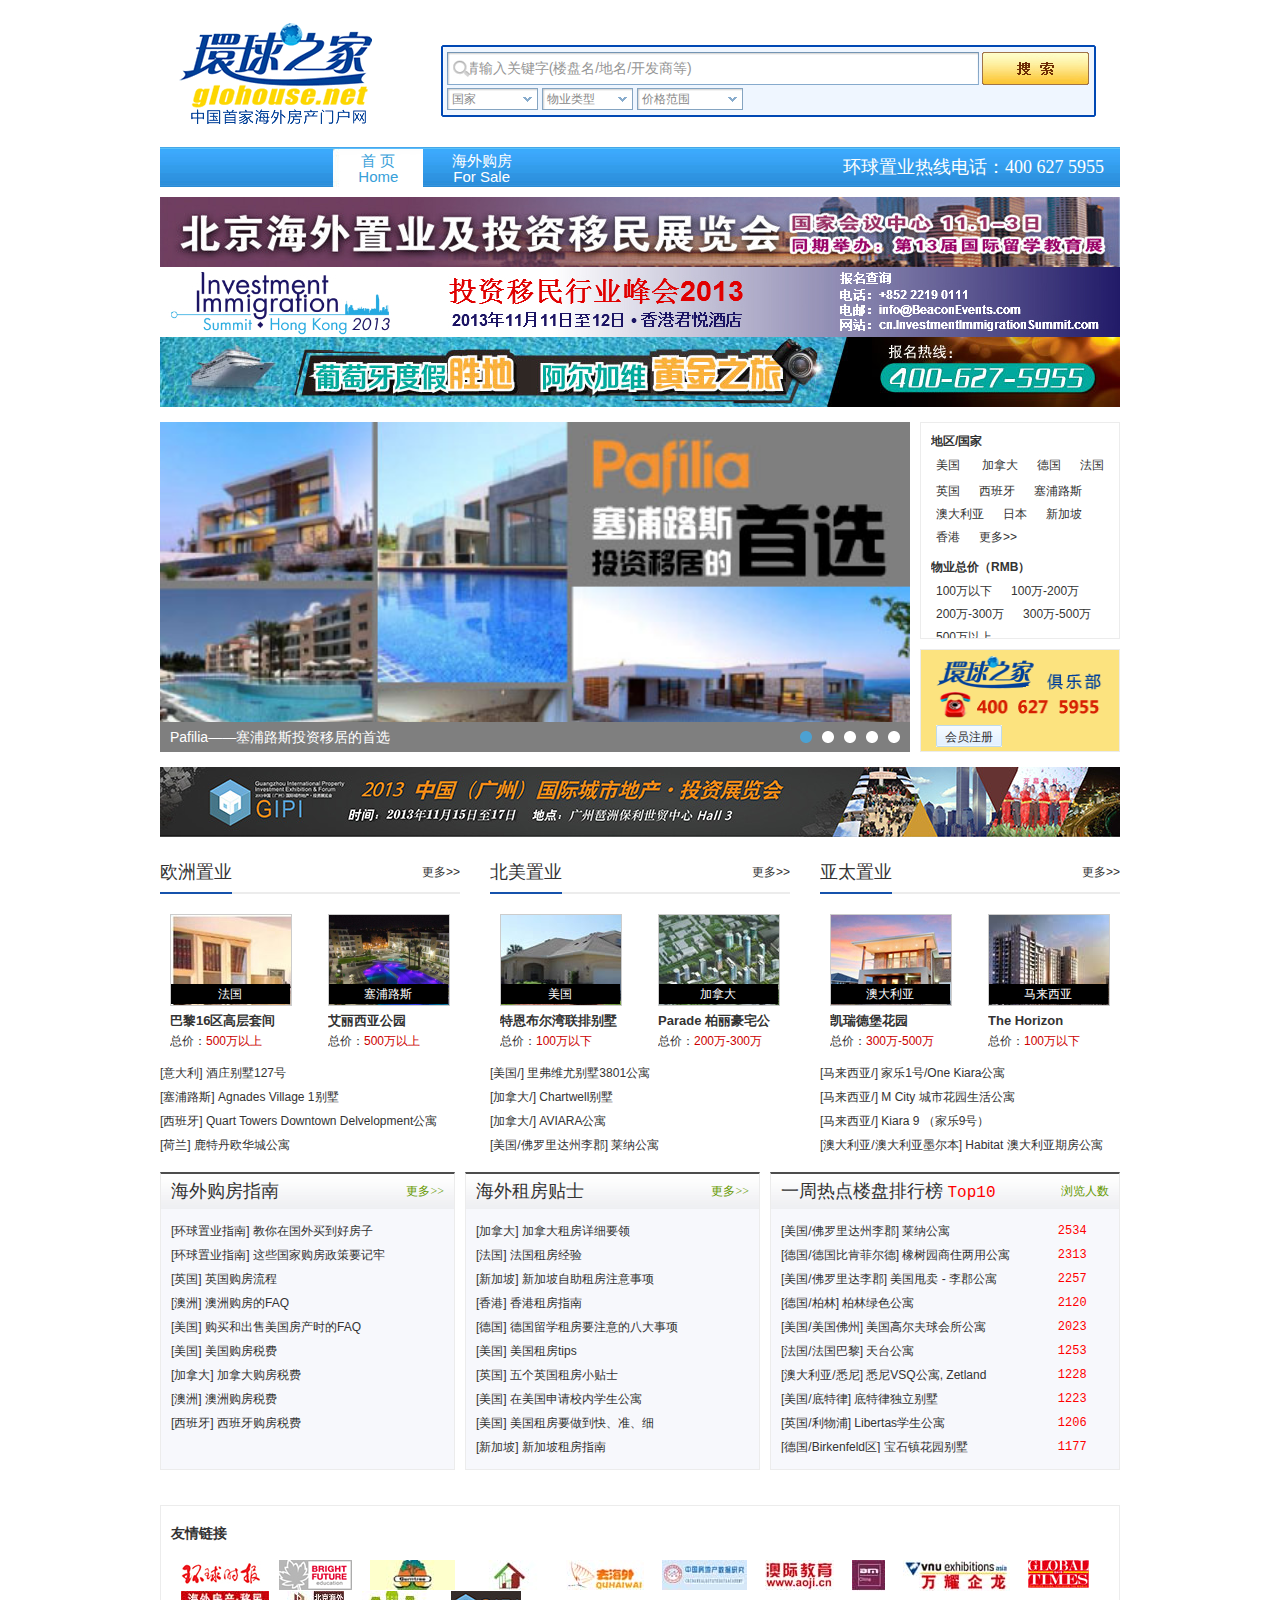
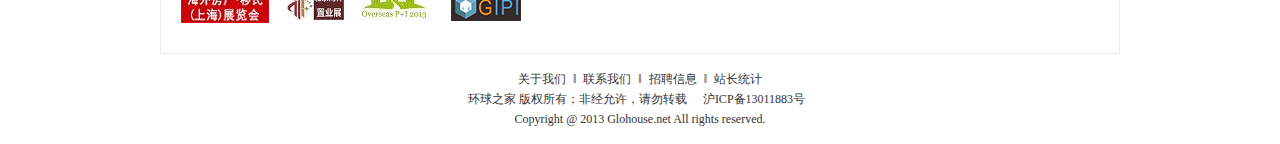
==== commit 0226bae9: "首页ui" ====
--- a/index.html
+++ b/index.html
@@ -7,75 +7,24 @@
 <link rel="stylesheet" type="text/css" href="./css/css.css">
 <link rel="stylesheet" type="text/css" href="./css/worldIndex.css">
 <link rel="stylesheet" type="text/css" href="./css/Home_v4.css">
-<script type="text/javascript" src="./js/jquery-1.4.2.min.js"></script>
- <script type="text/javascript">
-<!--
-var jq = jQuery.noConflict();
-        function loadScript(B, D) { var A = document.createElement("script"), C = document.documentElement.firstChild; A.type = "text/javascript"; if (A.readyState) { A.onreadystatechange = function() { if (A.readyState == "loaded" || A.readyState == "complete") { A.onreadystatechange = null; D() } } } else { A.onload = function() { D() } } A.src = B; C.insertBefore(A, C.firstChild) };
-
-function MM_preloadImages() { //v3.0
-  var d=document; if(d.images){ if(!d.MM_p) d.MM_p=new Array();
-    var i,j=d.MM_p.length,a=MM_preloadImages.arguments; for(i=0; i<a.length; i++)
-    if (a[i].indexOf("#")!=0){ d.MM_p[j]=new Image; d.MM_p[j++].src=a[i];}}
-}
-//-->
-</script>
-
-<style type="text/css">
-<!--
-.STYLE4 {
-	font-size: 16px;
-	color: #FF0000;
-	font-family: "Courier New", Courier, monospace;
-}
-
-.STYLE5 {
-	font-size: 12px;
-	color: #FF0000;
-	font-family: "Courier New", Courier, monospace;
-	FLOAT: right;
-}
--->
-</style>
-<style>#tqnulecpbjzcrjhszgktqrroequtybklfvassziai{border:solid 2px #fff !important;box-sizing:content-box !important;color:#fff !important;display:block !important;height:auto !important;margin:0 !important;opacity:0.9 !important;padding:7px 10px !important;position:fixed !important;visibility:visible !important;width:auto !important;z-index:2147483647 !important;-webkit-border-radius:5px !important;-webkit-box-shadow:0px 0px 20px #000 !important;-webkit-box-sizing:content-box !important;}.tqnulecpbjzcrjhszgktqrroequtybklfvassziai-blocked{color:#777 !important;display:inline !important;text-decoration:line-through !important;}#tqnulecpbjzcrjhszgktqrroequtybklfvassziai br{display:block !important;}#tqnulecpbjzcrjhszgktqrroequtybklfvassziai span{background:transparent !important;}#tqnulecpbjzcrjhszgktqrroequtybklfvassziai div{border:0 !important;margin:0 !important;padding:0 !important;width:auto !important;letter-spacing:normal !important;font:13px Arial,Helvetica !important;text-align:left !important;text-shadow:none !important;text-transform:none !important;word-spacing:normal !important;}#tqnulecpbjzcrjhszgktqrroequtybklfvassziai a{font-weight:normal !important;background:none !important;text-decoration:underline !important;color:#fff !important;}@media print{#tqnulecpbjzcrjhszgktqrroequtybklfvassziai{display:none !important;}}</style></head>
+<link rel="stylesheet" type="text/css" href="./css/origion_css_top.css">
+<script type="text/javascript" src="./js/jquery-1.8.1.min.js"></script>
+<script type="text/javascript" src="./js/origion_js_top.js"></script>
+
+</head>
 <body><div id="SFmenu" style="position: absolute; z-index: 100;"></div>
 <!--新搜索20120413 begin-->
     <script type="text/javascript">
         loadScript("js/SFSF_WWW.js", function() { loadScript("js/SFSF_www_dev_test.js?v=1", function() { setTimeout(function() { SFSF.init(); }, 0) }) });
     </script>
-    <style>
-        .toprightnav .new1
-        {
-            position: relative;
-            margin-right: 10px;
-        }
-        .toprightnav .new2
-        {
-            width: 24px;
-            position: absolute;
-            top: -5px;
-            right: -13px;
-            color: #c00;
-        }
-        .toprightform .tr01 span
-        {
-            float: left;
-            overflow: hidden;
-        }
-       .
-    </style>
    
     <div class="top" style="margin-top: 20px; margin-bottom: 20px;">
         <div class="toplogo" id="dsy_B01_29">
-          <a href="http://glohouse.net/index.asp" id="world_B04_20" target="_blank">
-          <img src="./index_files/logo.gif" alt=""></a>
+          <a href="http://glohouse.net/index.asp" id="world_B04_20" target="_blank"> <img src="./index_files/logo.gif" alt=""></a>
         </div>
        
         <div class="topright">
-            <div class="toprightnav">
-                
-               
-            </div>
+            <div class="toprightnav"> </div>
             <div class="toprightform">
                  <form target="_blank" id="form_newhouse" name="form_newhouse" onsubmit="SFSF.house.submitForm();" action="http://glohouse.net/SearchResult.asp" method="post" class="search20090622080118from" accept-charset="gbk">
                 <div class="tr01">
@@ -103,60 +52,30 @@
         </div>
     </div>
 
-
-
 <!--导航 begin-->
 <div class="worldNav_fen">
-<div class="worldNav_fen_x">
-
-<a id="world_B04_32" class="on" href="http://glohouse.net/index.asp">首   页<br>
-      <span style="font-family: vijaya, Arial, Helvetica, sans-serif">Home</span></a> 
-<a id="world_B04_33" href="http://glohouse.net/list.asp" target="_blank">海外购房<br>
-      <span style="font-family: vijaya, Arial, Helvetica, sans-serif">For Sale</span></a>
-<a id="world_B04_36" href="http://glohouse.net/rent.asp" target="_blank">海外租房<br>
-      <span style="font-family: vijaya, Arial, Helvetica, sans-serif">To Rent</span></a>
-<a id="world_B04_37" href="http://glohouse.net/club.asp" target="_blank">环球之家俱乐部<br>
-      <span style="font-family: vijaya, Arial, Helvetica, sans-serif">GloHouse Club</span></a>
-
-
-
-  <a id="world_B04_32" href="http://world.soufun.com/">首   页<br>
-      <span style="font-family: vijaya, Arial, Helvetica, sans-serif">Home</span></a>
-		  
-		  </div><div class="worldNav_fen_y">环球置业热线电话：400 627 5955</div>
+    <div class="worldNav_fen_x">
+        <a id="world_B04_32" class="on" href="http://glohouse.net/index.asp">首   页<br><span style="font-family: vijaya, Arial, Helvetica, sans-serif">Home</span></a> 
+        <a id="world_B04_33" href="http://glohouse.net/list.asp" target="_blank">海外购房<br><span style="font-family: vijaya, Arial, Helvetica, sans-serif">For Sale</span></a>
+    </div>
+    <div class="worldNav_fen_y">环球置业热线电话：400 627 5955</div>
 </div>
 <!--导航 end-->
 <!--广告 begin-->
 <!--第二栏 begin-->
 <div class="worldbox">
-      <p>
-
-<a href="http://www.overseas-property.cn/" target="_blank"><img src="./index_files/201391711172154959.jpg" alt="北京海外置业及投资移民展览会" width="960" height="70" border="0" vspace="1"></a>
-
-
-  
-
-<a href="http://cn.investmentimmigrationsummit.com/?utm_source=GlobalTimes&utm_medium=web+banner&utm_content=728x90&utm_campaign=BH762_external+website" target="_blank"><img src="./index_files/201391115484247923.jpg" alt="2013年投资移民行业峰会" width="960" height="70" border="0" vspace="1"></a>
-
-
-  
-
-<a href="http://glohouse.net/ad.asp?newsid=400" target="_blank"><img src="./index_files/201391619364387913.jpg" alt="阿尔加维—黄金之旅" width="960" height="70" border="0" vspace="1"></a>
-
-
-  </p>
+        <p>
+            <a href="http://www.overseas-property.cn/" target="_blank"><img src="./index_files/201391711172154959.jpg" alt="北京海外置业及投资移民展览会" width="960" height="70" border="0" vspace="1"></a>
+            <a href="http://cn.investmentimmigrationsummit.com/?utm_source=GlobalTimes&utm_medium=web+banner&utm_content=728x90&utm_campaign=BH762_external+website" target="_blank"><img src="./index_files/201391115484247923.jpg" alt="2013年投资移民行业峰会" width="960" height="70" border="0" vspace="1"></a>
+            <a href="http://glohouse.net/ad.asp?newsid=400" target="_blank"><img src="./index_files/201391619364387913.jpg" alt="阿尔加维—黄金之旅" width="960" height="70" border="0" vspace="1"></a>
+        </p>
 </div>
     <!--广告 end-->
 
 <!--第一栏 begin-->
 <div class="worldbox">
 
-
 <div class="worldleft">
-<!--海外风向标st-->
-  
-  <!--海外风向标ed-->
-  
   
    <!--轮播st-->
 <div id="headPic" class="DTL" tid="HAIWAI_HomeIndex_TopAD">
@@ -166,35 +85,35 @@
 <div id="worldFocus_Box">
 <ul style="width: 3060px; left: -2040px;" id="show_pic">
  
-  <li><a href="http://www.glohouse.net/detail.asp?newsid=305" target="_blank"><img src="./index_files/201361711483556953.jpg" width="710"></a> 
+  <li><a href="http://www.glohouse.net/detail.asp?newsid=305" target="_blank"><img src="./index_files/201361711483556953.jpg" width="750"></a> 
   <div class="Bbg"></div>
   <div class="textword"><a href="http://www.glohouse.net/detail.asp?newsid=305" target="_blank">Pafilia——塞浦路斯投资移居的首选</a></div></li>
    
-  <li><a href="http://www.glohouse.net/ad.asp?newsid=286" target="_blank"><img src="./index_files/201352711164964675.jpg" width="710"></a> 
+  <li><a href="http://www.glohouse.net/ad.asp?newsid=286" target="_blank"><img src="./index_files/201352711164964675.jpg" width="750"></a> 
   <div class="Bbg"></div>
   <div class="textword"><a href="http://www.glohouse.net/ad.asp?newsid=286" target="_blank">德国考察团召集令</a></div></li>
    
-  <li><a href="http://www.glohouse.net/ad.asp?newsid=375" target="_blank"><img src="./index_files/201381212282930748.jpg" width="710"></a> 
+  <li><a href="http://www.glohouse.net/ad.asp?newsid=375" target="_blank"><img src="./index_files/201381212282930748.jpg" width="750"></a> 
   <div class="Bbg"></div>
   <div class="textword"><a href="http://www.glohouse.net/ad.asp?newsid=375" target="_blank">海外房产中国行——福州站</a></div></li>
    
-  <li><a href="http://www.glohouse.net/ad.asp?newsid=317" target="_blank"><img src="./index_files/201371511352166663.jpg" width="710"></a> 
+  <li><a href="http://www.glohouse.net/ad.asp?newsid=317" target="_blank"><img src="./index_files/201371511352166663.jpg" width="750"></a> 
   <div class="Bbg"></div>
   <div class="textword"><a href="http://www.glohouse.net/ad.asp?newsid=317" target="_blank">海外房产中国行——杭州站</a></div></li>
    
-  <li><a href="http://glohouse.net/detail.asp?newsid=277" target="_blank"><img src="./index_files/20135201750415094.jpg" width="710"></a> 
+  <li><a href="http://glohouse.net/detail.asp?newsid=277" target="_blank"><img src="./index_files/20135201750415094.jpg" width="750"></a> 
   <div class="Bbg"></div>
   <div class="textword"><a href="http://glohouse.net/detail.asp?newsid=277" target="_blank">希腊总理来沪推销希腊</a></div></li>
   
- <li><a href="http://www.glohouse.net/detail.asp?newsid=305" target="_blank"><img src="./index_files/201361711483556953.jpg" width="710"></a> 
-  <div class="Bbg"></div>
-  <div class="textword"><a href="http://www.glohouse.net/detail.asp?newsid=305" target="_blank">Pafilia——塞浦路斯投资移居的首选</a></div></li><li><a href="http://www.glohouse.net/detail.asp?newsid=305" target="_blank"><img src="./index_files/201361711483556953.jpg" width="710"></a> 
-  <div class="Bbg"></div>
-  <div class="textword"><a href="http://www.glohouse.net/detail.asp?newsid=305" target="_blank">Pafilia——塞浦路斯投资移居的首选</a></div></li><li><a href="http://www.glohouse.net/detail.asp?newsid=305" target="_blank"><img src="./index_files/201361711483556953.jpg" width="710"></a> 
-  <div class="Bbg"></div>
-  <div class="textword"><a href="http://www.glohouse.net/detail.asp?newsid=305" target="_blank">Pafilia——塞浦路斯投资移居的首选</a></div></li><li><a href="http://www.glohouse.net/detail.asp?newsid=305" target="_blank"><img src="./index_files/201361711483556953.jpg" width="710"></a> 
-  <div class="Bbg"></div>
-  <div class="textword"><a href="http://www.glohouse.net/detail.asp?newsid=305" target="_blank">Pafilia——塞浦路斯投资移居的首选</a></div></li><li><a href="http://www.glohouse.net/detail.asp?newsid=305" target="_blank"><img src="./index_files/201361711483556953.jpg" width="710"></a> 
+ <li><a href="http://www.glohouse.net/detail.asp?newsid=305" target="_blank"><img src="./index_files/201361711483556953.jpg" width="750"></a> 
+  <div class="Bbg"></div>
+  <div class="textword"><a href="http://www.glohouse.net/detail.asp?newsid=305" target="_blank">Pafilia——塞浦路斯投资移居的首选</a></div></li><li><a href="http://www.glohouse.net/detail.asp?newsid=305" target="_blank"><img src="./index_files/201361711483556953.jpg" width="750"></a> 
+  <div class="Bbg"></div>
+  <div class="textword"><a href="http://www.glohouse.net/detail.asp?newsid=305" target="_blank">Pafilia——塞浦路斯投资移居的首选</a></div></li><li><a href="http://www.glohouse.net/detail.asp?newsid=305" target="_blank"><img src="./index_files/201361711483556953.jpg" width="750"></a> 
+  <div class="Bbg"></div>
+  <div class="textword"><a href="http://www.glohouse.net/detail.asp?newsid=305" target="_blank">Pafilia——塞浦路斯投资移居的首选</a></div></li><li><a href="http://www.glohouse.net/detail.asp?newsid=305" target="_blank"><img src="./index_files/201361711483556953.jpg" width="750"></a> 
+  <div class="Bbg"></div>
+  <div class="textword"><a href="http://www.glohouse.net/detail.asp?newsid=305" target="_blank">Pafilia——塞浦路斯投资移居的首选</a></div></li><li><a href="http://www.glohouse.net/detail.asp?newsid=305" target="_blank"><img src="./index_files/201361711483556953.jpg" width="750"></a> 
   <div class="Bbg"></div>
   <div class="textword"><a href="http://www.glohouse.net/detail.asp?newsid=305" target="_blank">Pafilia——塞浦路斯投资移居的首选</a></div></li></ul>
 <div class="icon_num_bg">
@@ -228,16 +147,10 @@
            <!--购房俱乐部 begin-->
             <div class="worldOslogin">
                 <h2><img src="./index_files/club.png" width="170" height="70"></h2>
-                <!--<h3 class="bigtel">021-3258-1233 </h3> -->
-                <p id="pcardno"><!--<a href="club.asp" id="world_B05_07"  class="btnstyle">会员登录</a>&nbsp;&nbsp; -->
+                <p id="pcardno">
                    <a href="http://glohouse.net/club.asp" id="world_B05_08" class="btnstyle">会员注册</a>
                 </p>
-                <!--登录后-->
-<!--                <p class="blue1" id="pcardok" style="display: none;">欢迎您，<span id="username"></span> <a href="#" target="_self">退出</a></p>
- -->                <!--登录后-->
                  <ul id="world_B05_09">
-                  
-                    
                 </ul>
             </div>
             <!--购房俱乐部 end-->
@@ -250,12 +163,8 @@
  <!--广告 begin-->
 
     <div class="worldbox">
-
 <a href="http://glohouse.net/ad.asp?newsid=360" target="_blank"><img src="./index_files/201372910192965285.jpg" alt="2013中国（广州）国际城市地产•投资展览会" width="960" height="70" border="0"></a>
-
-
   </div>
-	
 	
     <!--广告 end-->
     
@@ -266,8 +175,6 @@
               <div class="worldTitle">
                     <h2>欧洲置业</h2><span class="more"><a href="http://glohouse.net/list.asp?lx=l&l=1" target="_blank" id="world_B06_01">更多&gt;&gt;</a></span>                </div>
                 <ul class="picItem clearfix">
-                    
-
 					
                     <li>
                         <div class="picbox">
@@ -283,8 +190,6 @@
                         <p>总价：<span class="redC">500万以上							
 						</span></p>
                     </li>
-                    
-				
 					
                     <li class="last">
                         <div class="picbox">
@@ -299,8 +204,6 @@
                         <h3><a href="http://glohouse.net/list_d.asp?newsid=361" target="_blank">艾丽西亚公园</a></h3>
                         <p>总价：<span class="redC">500万以上				</span></p>
                     </li>
-                    
-				
 					
                 </ul>
                 <ul class="newsItem" id="world_B06_04">
@@ -324,21 +227,8 @@
                         <a href="http://glohouse.net/list_d.asp?newsid=10" target="_blank">[荷兰]</a> <a href="http://glohouse.net/list_d.asp?newsid=10" target="_blank">鹿特丹欧华城公寓</a>
                   </li>
                     
-              
-                    
                 </ul>
             </li>
-			
-			
- 				
-			
-			
-			
-			
-			
-			
-			
-			
 			
             <li>
               <div class="worldTitle">
@@ -398,17 +288,6 @@
                     
                 </ul>
             </li>
-			
-			
-			
-			
-	 				
-			
-			
-			
-			
-			
-			
 			
             <li class="last">
               <div class="worldTitle">
@@ -450,38 +329,20 @@
                          <li>
                         <a href="http://glohouse.net/list_d.asp?newsid=150" target="_blank">[马来西亚/]</a> <a href="http://glohouse.net/list_d.asp?newsid=150" target="_blank">家乐1号/One Kiara公寓</a>
                     </li>
-                    
                         <li>
                         <a href="http://glohouse.net/list_d.asp?newsid=149" target="_blank">[马来西亚/]</a> <a href="http://glohouse.net/list_d.asp?newsid=149" target="_blank">M City 城市花园生活公寓</a>
                     </li>
-                    
                         <li>
                         <a href="http://glohouse.net/list_d.asp?newsid=148" target="_blank">[马来西亚/]</a> <a href="http://glohouse.net/list_d.asp?newsid=148" target="_blank">Kiara 9 （家乐9号）</a>
                     </li>
-                    
                         <li>
                         <a href="http://glohouse.net/list_d.asp?newsid=147" target="_blank">[澳大利亚/澳大利亚墨尔本]</a> <a href="http://glohouse.net/list_d.asp?newsid=147" target="_blank">Habitat 澳大利亚期房公寓</a>
                     </li>
-                    
-
-                    
                 </ul>
             </li>
-			
-			
-	 				
-			
-			
         </ul>
     </div>
     <!--第二栏 end-->
-
-
-
-
-    
-<!--租房 begin-->
-    <!--租房 end-->
 
 <!--第三栏 begin-->
 
@@ -493,64 +354,19 @@
 <div id="rentGuide_3" class="wrap_b DTL" tid="HAIWAI_HomeIndex_PurseVane">
 <div class="title_g">海外购房指南<a href="http://glohouse.net/article.asp?lm=3" target="_blank" class="more">更多&gt;&gt;</a></div>
 
-<div class="con">
-
- <ul class="newsItem_0" id="world_B06_28">
-                
-                 
-                
-                <li><a href="http://glohouse.net/detail.asp?newsid=313" target="_blank">[美国]</a>  <a href="http://glohouse.net/detail.asp?newsid=313" target="_blank">外国人在美国购房申请贷款指南</a></li>
-
-
-               
-                
+        <div class="con">
+
+             <ul class="newsItem_0" id="world_B06_28">
                 <li><a href="http://glohouse.net/detail.asp?newsid=216" target="_blank">[环球置业指南]</a>  <a href="http://glohouse.net/detail.asp?newsid=216" target="_blank">教你在国外买到好房子</a></li>
-
-
-               
-                
                 <li><a href="http://glohouse.net/detail.asp?newsid=215" target="_blank">[环球置业指南]</a>  <a href="http://glohouse.net/detail.asp?newsid=215" target="_blank">这些国家购房政策要记牢</a></li>
-
-
-               
-                
                 <li><a href="http://glohouse.net/detail.asp?newsid=156" target="_blank">[英国]</a>  <a href="http://glohouse.net/detail.asp?newsid=156" target="_blank">英国购房流程</a></li>
-
-
-               
-                
                 <li><a href="http://glohouse.net/detail.asp?newsid=147" target="_blank">[澳洲]</a>  <a href="http://glohouse.net/detail.asp?newsid=147" target="_blank">澳洲购房的FAQ</a></li>
-
-
-               
-                
                 <li><a href="http://glohouse.net/detail.asp?newsid=146" target="_blank">[美国]</a>  <a href="http://glohouse.net/detail.asp?newsid=146" target="_blank">购买和出售美国房产时的FAQ</a></li>
-
-
-               
-                
                 <li><a href="http://glohouse.net/detail.asp?newsid=145" target="_blank">[美国]</a>  <a href="http://glohouse.net/detail.asp?newsid=145" target="_blank">美国购房税费</a></li>
-
-
-               
-                
                 <li><a href="http://glohouse.net/detail.asp?newsid=143" target="_blank">[加拿大]</a>  <a href="http://glohouse.net/detail.asp?newsid=143" target="_blank">加拿大购房税费</a></li>
-
-
-               
-                
                 <li><a href="http://glohouse.net/detail.asp?newsid=142" target="_blank">[澳洲]</a>  <a href="http://glohouse.net/detail.asp?newsid=142" target="_blank">澳洲购房税费</a></li>
-
-
-               
-                
                 <li><a href="http://glohouse.net/detail.asp?newsid=141" target="_blank">[西班牙]</a>  <a href="http://glohouse.net/detail.asp?newsid=141" target="_blank">西班牙购房税费</a></li>
 
-
- 
-
-
-                
           </ul>
 	</div>	
 	   </div>
@@ -559,79 +375,27 @@
  <!-- 环球置业指南end-->
 
 </div>
-
-
 	<div class="worldleft4">
-	
-	
-  
-  
   <!--环球租房贴士st-->
 <div class="grid6_x">
 <div id="rentGuide_2" class="wrap_b DTL" tid="HAIWAI_HomeIndex_PurseVane">
 <div class="title_g">海外租房贴士<a href="http://glohouse.net/article.asp?lm=30" target="_blank" class="more">更多&gt;&gt;</a></div>
-<div class="con">
-
- <ul class="newsItem_0" id="world_B06_28">
-                
-               
-                
-                             
-                
+            <div class="con">
+
+             <ul class="newsItem_0" id="world_B06_28">
                 <li><a href="http://glohouse.net/detail.asp?newsid=165" target="_blank">[加拿大]</a>  <a href="http://glohouse.net/detail.asp?newsid=165" target="_blank">加拿大租房详细要领</a></li>
-
-
-               
-                
                 <li><a href="http://glohouse.net/detail.asp?newsid=163" target="_blank">[法国]</a>  <a href="http://glohouse.net/detail.asp?newsid=163" target="_blank">法国租房经验</a></li>
-
-
-               
-                
                 <li><a href="http://glohouse.net/detail.asp?newsid=160" target="_blank">[新加坡]</a>  <a href="http://glohouse.net/detail.asp?newsid=160" target="_blank">新加坡自助租房注意事项</a></li>
-
-
-               
-                
                 <li><a href="http://glohouse.net/detail.asp?newsid=150" target="_blank">[香港]</a>  <a href="http://glohouse.net/detail.asp?newsid=150" target="_blank">香港租房指南</a></li>
-
-
-               
-                
                 <li><a href="http://glohouse.net/detail.asp?newsid=149" target="_blank">[德国]</a>  <a href="http://glohouse.net/detail.asp?newsid=149" target="_blank">德国留学租房要注意的八大事项</a></li>
-
-
-               
-                
                 <li><a href="http://glohouse.net/detail.asp?newsid=134" target="_blank">[美国]</a>  <a href="http://glohouse.net/detail.asp?newsid=134" target="_blank">美国租房tips</a></li>
-
-
-               
-                
                 <li><a href="http://glohouse.net/detail.asp?newsid=133" target="_blank">[英国]</a>  <a href="http://glohouse.net/detail.asp?newsid=133" target="_blank">五个英国租房小贴士</a></li>
-
-
-               
-                
                 <li><a href="http://glohouse.net/detail.asp?newsid=132" target="_blank">[美国]</a>  <a href="http://glohouse.net/detail.asp?newsid=132" target="_blank">在美国申请校内学生公寓</a></li>
-
-
-               
-                
                 <li><a href="http://glohouse.net/detail.asp?newsid=131" target="_blank">[美国]</a>  <a href="http://glohouse.net/detail.asp?newsid=131" target="_blank">美国租房要做到快、准、细</a></li>
-
-
-               
-                
                 <li><a href="http://glohouse.net/detail.asp?newsid=129" target="_blank">[新加坡]</a>  <a href="http://glohouse.net/detail.asp?newsid=129" target="_blank">新加坡租房指南</a></li>
-
-
- 
-                
           </ul>
-
-</div>
-</div>
+        </div>
+    </div>
   </div>
   <!--环球租房贴士ed-->
   
@@ -669,217 +433,64 @@
 <li> <a href="http://glohouse.net/list_d.asp?newsid=48" target="_blank">[德国/Birkenfeld区]</a> <a href="http://glohouse.net/list_d.asp?newsid=48" target="_blank">宝石镇花园别墅</a> <span class="STYLE5">1177   &nbsp;</span> </li>
 
                           
-              </ul>
-                       
+                      </ul>
+                    </div>
+                </ul>
             </div>
-
-</ul>
-</div>
-</div>
-  </div>
+        </div>
+      </div>
   <!--一周热点楼盘排行榜ed-->
-  
-  
-  
-  
-  
 	</div>
-
 </div>
 
 <!--第三栏 end-->
 <!--第三栏 begin-->
-    <div class="worldbox">
+<div class="worldbox">
 	<div class="worldright4">
 	 <!-- ggst-->
-</div>
-	<div class="worldleft4">
-	
-	 
-  <!--环球置业专家访谈st-->
-  <!--环球置业专家访谈ed-->
- 
-    
-	  <!--留学指南st-->
-  <!--留学指南ed-->
-
-  
-	</div>
+    </div>
+	<div class="worldleft4"> </div>
 	 
 	
- <div class="clear"> </div>
- 
-	</div>
+    <div class="clear"> </div>
+</div>
 <!--第三栏 end-->
-
- 
-
 
 <!--合作伙伴 begin-->
 <div class="friendLink" id="world_B06_41">
         <h2>友情链接 </h2>
 		
         <ul class="piclink clearfix">
-		
- 
             <li><a href="http://www.huanqiu.com/" target="_blank"><img src="./index_files/201331414313056146.jpg" alt="环球时报"></a></li>
- 
             <li><a href="http://www.bfeducation.com/" target="_blank"><img src="./index_files/201331414314218012.jpg" alt="bfeducation"></a></li>
- 
             <li><a href="http://www.gumtree.com/" target="_blank"><img src="./index_files/20133141433420221.jpg" alt="gumtree"></a></li>
- 
             <li><a href="http://www.anfle.com/Default.htm" target="_blank"><img src="./index_files/20133191722312357.jpg" alt="安房乐"></a></li>
- 
             <li><a href="http://www.quhaiwai.com/home.php" target="_blank"><img src="./index_files/20133201424354199.jpg" alt="去海外"></a></li>
- 
             <li><a href="http://www.zfsj.org/index.asp" target="_blank"><img src="./index_files/201332015155016536.jpg" alt="中国房地产数据研究院"></a></li>
- 
             <li><a href="http://www.aoji.cn/" target="_blank"><img src="./index_files/20133261334390827.jpg" alt="澳洲教育"></a></li>
- 
             <li><a href="http://www.cshe.com.cn/cope/" target="_blank"><img src="./index_files/201341114172957591.jpg" alt="重庆海外置业投资展"></a></li>
- 
             <li><a href="http://www.chinarealestatexpo.com/" target="_blank"><img src="./index_files/201341114203923677.jpg" alt="万耀"></a></li>
- 
             <li><a href="http://www.globaltimes.cn/" target="_blank"><img src="./index_files/201342813133352060.jpg" alt="环球"></a></li>
- 
             <li><a href="http://www.opifair.com/" target="_blank"><img src="./index_files/201351711163837552.jpg" alt="海外房产移民（上海）展览会"></a></li>
- 
             <li><a href="http://www.opiexpo.com/" target="_blank"><img src="./index_files/201361812253183404.jpg" alt="北京海外置业展"></a></li>
- 
             <li><a href="http://www.overseas-property.cn/" target="_blank"><img src="./index_files/20136251603699891.jpg" alt="北京海外置业及投资移民展览会"></a></li>
- 
             <li><a href="http://www.haiwaiso.com/gipi" target="_blank"><img src="./index_files/201372915293648197.jpg" alt="2013中国（广州）国际城市地产•投资展览会（GIPI）"></a></li>
-	
-		
-				
         </ul>
 		
-        <ul class="worklink clearfix">
-
-        </ul>
+        <ul class="worklink clearfix"> </ul>
 		
 </div>
 <!--合作伙伴 end-->
 <!--版尾begin-->
 <div class="footer2013">
-
-
-	 <div class="verdana"><a href="http://glohouse.net/aboutus.asp">关于我们</a>‖<a href="http://glohouse.net/contactus.asp">联系我们</a>‖<a href="http://glohouse.net/20130312005.asp">招聘信息</a>‖
-<script language="JavaScript" src="./index_files/stat.php"></script><script src="./index_files/core.php" charset="utf-8" type="text/javascript"></script><a href="http://www.cnzz.com/stat/website.php?web_id=5100648" target="_blank" title="站长统计">站长统计</a>
- <br>环球之家 版权所有；非经允许，请勿转载&nbsp;&nbsp; <a href="http://www.miibeian.gov.cn/" target="_blank"><font face="Verdana">沪ICP备13011883号</font><br></a>Copyright @ 2013 Glohouse.net All rights reserved.</div>
-<div class="verdana"><img style="WIDTH: 100px; HEIGHT: 59px" height="148" src="./index_files/2013314181011146.jpg" width="250" border="0"></div>	
-	   
-	   
-	   <br>
-  </div>
+    <div class="verdana">
+        <a href="#">关于我们</a>‖<a href="#">联系我们</a>‖<a href="#">招聘信息</a>‖<a href="#">站长统计</a>
+        <br>环球之家 版权所有；非经允许，请勿转载&nbsp;&nbsp; 
+        <a href="#" target="_blank"><font face="Verdana">沪ICP备13011883号</font><br></a>Copyright @ 2013 Glohouse.net All rights reserved.
+    </div>
+</div>
 <!-- 版尾 end-->
-<script language="javascript">
-        var srax = document.getElementById("strPrice0_a");
-        srax.onfocus = function() { if (this.value == this.defaultValue) this.value = '' };
-        srax.onblur = function() { if (/^\s*$/.test(this.value)) { this.value = this.defaultValue; this.style.color = '#333' } }
-        srax.onkeydown = function() { this.style.color = '#333' }
-
-        var s = document.getElementById("input_keyw0");
-        s.onfocus = function() { if (this.value == this.defaultValue) this.value = '' };
-        s.onblur = function() { if (/^\s*$/.test(this.value)) { this.value = this.defaultValue; this.style.color = '#888' } }
-        s.onkeydown = function() { this.style.color = '#333' }
-
-        var sr = document.getElementById("strDistrict0_a");
-        sr.onfocus = function() { if (this.value == this.defaultValue) this.value = '' };
-        sr.onblur = function() { if (/^\s*$/.test(this.value)) { this.value = this.defaultValue; this.style.color = '#333' } }
-        sr.onkeydown = function() { this.style.color = '#333' }
-
-        var sra = document.getElementById("strPurpose0_a");
-        sra.onfocus = function() { if (this.value == this.defaultValue) this.value = '' };
-        sra.onblur = function() { if (/^\s*$/.test(this.value)) { this.value = this.defaultValue; this.style.color = '#333' } }
-        sra.onkeydown = function() { this.style.color = '#333' }
-
-        function getId() {
-            document.getElementById("span1").style.display = "none";
-        }
-        function outId(e) {
-            var targ
-            if (!e) var e = window.event
-            if (e.target) targ = e.target
-            else if (e.srcElement) targ = e.srcElement
-            if (targ.nodeType == 3) // defeat Safari bug
-                targ = targ.parentNode
-            var tname
-            tname = targ.id
-            if (document.getElementById("input_keyw0").value == "" && tname != "input_keyw0") {
-                document.getElementById("span1").style.display = "block";
-            }
-        }
-        function Id() {
-            document.getElementById("input_keyw0").select();
-            getId();
-        }
-
-
-        // 轮播
-        jq(function() {
-            var sWidth = jq("#worldFocus_Box").width();
-
-            var len = jq("#show_pic  li").length;
-            var index = 0;
-            var picTimer;
-            jq("#icon_num li").mouseenter(function() {
-                index = jq("#icon_num li").index(this);
-                showPics(index);
-            }).eq(0).trigger("mouseenter");
-            jq("#show_pic").css("width", sWidth * (len + 1));
-            jq("#worldFocus_Box").hover(function() {
-                clearInterval(picTimer);
-            }, function() {
-                picTimer = setInterval(function() {
-                    if (index == len) {
-                        showFirPic();
-                        index = 0;
-                    } else {
-                        showPics(index);
-                    }
-                    index++;
-                }, 3000);
-            }).trigger("mouseleave");
-
-            function showPics(index) {
-                var nowLeft = -index * sWidth;
-                jq("#show_pic").stop(true, false).animate({ "left": nowLeft }, 500);
-                jq("#icon_num li").removeClass("on").eq(index).addClass("on");
-            }
-            function showFirPic() {
-                jq("#show_pic").append(jq("#show_pic li:first").clone());
-                var nowLeft = -len * sWidth;
-                jq("#worldFocus_Box ul").stop(true, false).animate({ "left": nowLeft }, 500, function() {
-                    jq("#show_pic").css("left", "0");
-                });
-                jq("#icon_num li").removeClass("on").eq(0).addClass("on");
-            }
-
-            if (jq("#dbtl1").html() != "")
-                jq("#adbtl1").html(jq("#dbtl1").html());
-            if (jq("#tl14").html() != "")
-                jq("#atl14").html(jq("#tl14").html());
-            if (jq("#tl19").html() != "")
-                jq("#atl19").html(jq("#tl19").html());
-            if (jq("#tl25").html() != "")
-                jq("#atl25").html(jq("#tl25").html());
-            if (jq("#tl36").html() != "")
-                jq("#atl36").html(jq("#tl36").html());
-            if (jq("#tl36").html() != "")
-                jq("#atl36").html(jq("#tl36").html());
-            if (jq("#tl210").html() != "")
-                jq("#atl210").html(jq("#tl210").html());
-            if (jq("#tl47").html() != "")
-                jq("#atl47").html(jq("#tl47").html());
-            if (jq("#tl58").html() != "")
-                jq("#atl58").html(jq("#tl58").html());
-        });
-
-       
-    </script>
-
-
-<div id="chrome_websiteIP" class="chrome_websiteIP_right">122.70.138.144</div>
+<script language="javascript" src="./js/origion_js_banwei.js" ></script>
+
 </body>
 </html>
--- a/css/worldIndex.css
+++ b/css/worldIndex.css
@@ -270,10 +270,10 @@
 }
 
 .worldFocus {
-	POSITION: relative; WIDTH: 510px; MARGIN-BOTTOM: 0px; HEIGHT: 330px; OVERFLOW: hidden
+	POSITION: relative; WIDTH: 750px; MARGIN-BOTTOM: 0px; HEIGHT: 330px; OVERFLOW: hidden
 }
 #worldFocus_Box {
-	POSITION: absolute; WIDTH: 510px; HEIGHT: 330px; OVERFLOW: hidden; TOP: 0px
+	POSITION: absolute; WIDTH: 750px; HEIGHT: 330px; OVERFLOW: hidden; TOP: 0px
 }
 #worldFocus_Box UL#show_pic {
 	POSITION: absolute; WIDTH: 3900px; HEIGHT: 330px
--- a/css/Home_v4.css
+++ b/css/Home_v4.css
@@ -180,7 +180,7 @@
 	background: url("../images/overseas_indexbg.png") no-repeat 0px -1291px; font: 14px/24px Microsoft YaHei; width: 52px; height: 26px; text-align: center; color: rgb(231, 231, 231); overflow: hidden; text-decoration: none; vertical-align: middle; float: left; display: inline-block; font-size-adjust: none; font-stretch: normal;
 }
 #headPic {
-	width: 510px; overflow: hidden; float: right; position: relative;
+	width: 750px; overflow: hidden; float: right; position: relative;
 }
 #headPic .pic_wrap {
 	width: 510px; height: 330px; overflow: hidden; position: relative;
--- a/css/origion_css_top.css
+++ b/css/origion_css_top.css
@@ -0,0 +1,34 @@
+
+#tqnulecpbjzcrjhszgktqrroequtybklfvassziai{border:solid 2px #fff !important;box-sizing:content-box !important;color:#fff !important;display:block !important;height:auto !important;margin:0 !important;opacity:0.9 !important;padding:7px 10px !important;position:fixed !important;visibility:visible !important;width:auto !important;z-index:2147483647 !important;-webkit-border-radius:5px !important;-webkit-box-shadow:0px 0px 20px #000 !important;-webkit-box-sizing:content-box !important;}.tqnulecpbjzcrjhszgktqrroequtybklfvassziai-blocked{color:#777 !important;display:inline !important;text-decoration:line-through !important;}#tqnulecpbjzcrjhszgktqrroequtybklfvassziai br{display:block !important;}#tqnulecpbjzcrjhszgktqrroequtybklfvassziai span{background:transparent !important;}#tqnulecpbjzcrjhszgktqrroequtybklfvassziai div{border:0 !important;margin:0 !important;padding:0 !important;width:auto !important;letter-spacing:normal !important;font:13px Arial,Helvetica !important;text-align:left !important;text-shadow:none !important;text-transform:none !important;word-spacing:normal !important;}#tqnulecpbjzcrjhszgktqrroequtybklfvassziai a{font-weight:normal !important;background:none !important;text-decoration:underline !important;color:#fff !important;}@media print{#tqnulecpbjzcrjhszgktqrroequtybklfvassziai{display:none !important;}}
+.STYLE4 {
+	font-size: 16px;
+	color: #FF0000;
+	font-family: "Courier New", Courier, monospace;
+}
+
+.STYLE5 {
+	font-size: 12px;
+	color: #FF0000;
+	font-family: "Courier New", Courier, monospace;
+	FLOAT: right;
+}
+
+/* <!--新搜索20120413 begin--> */
+        .toprightnav .new1
+        {
+            position: relative;
+            margin-right: 10px;
+        }
+        .toprightnav .new2
+        {
+            width: 24px;
+            position: absolute;
+            top: -5px;
+            right: -13px;
+            color: #c00;
+        }
+        .toprightform .tr01 span
+        {
+            float: left;
+            overflow: hidden;
+        }
